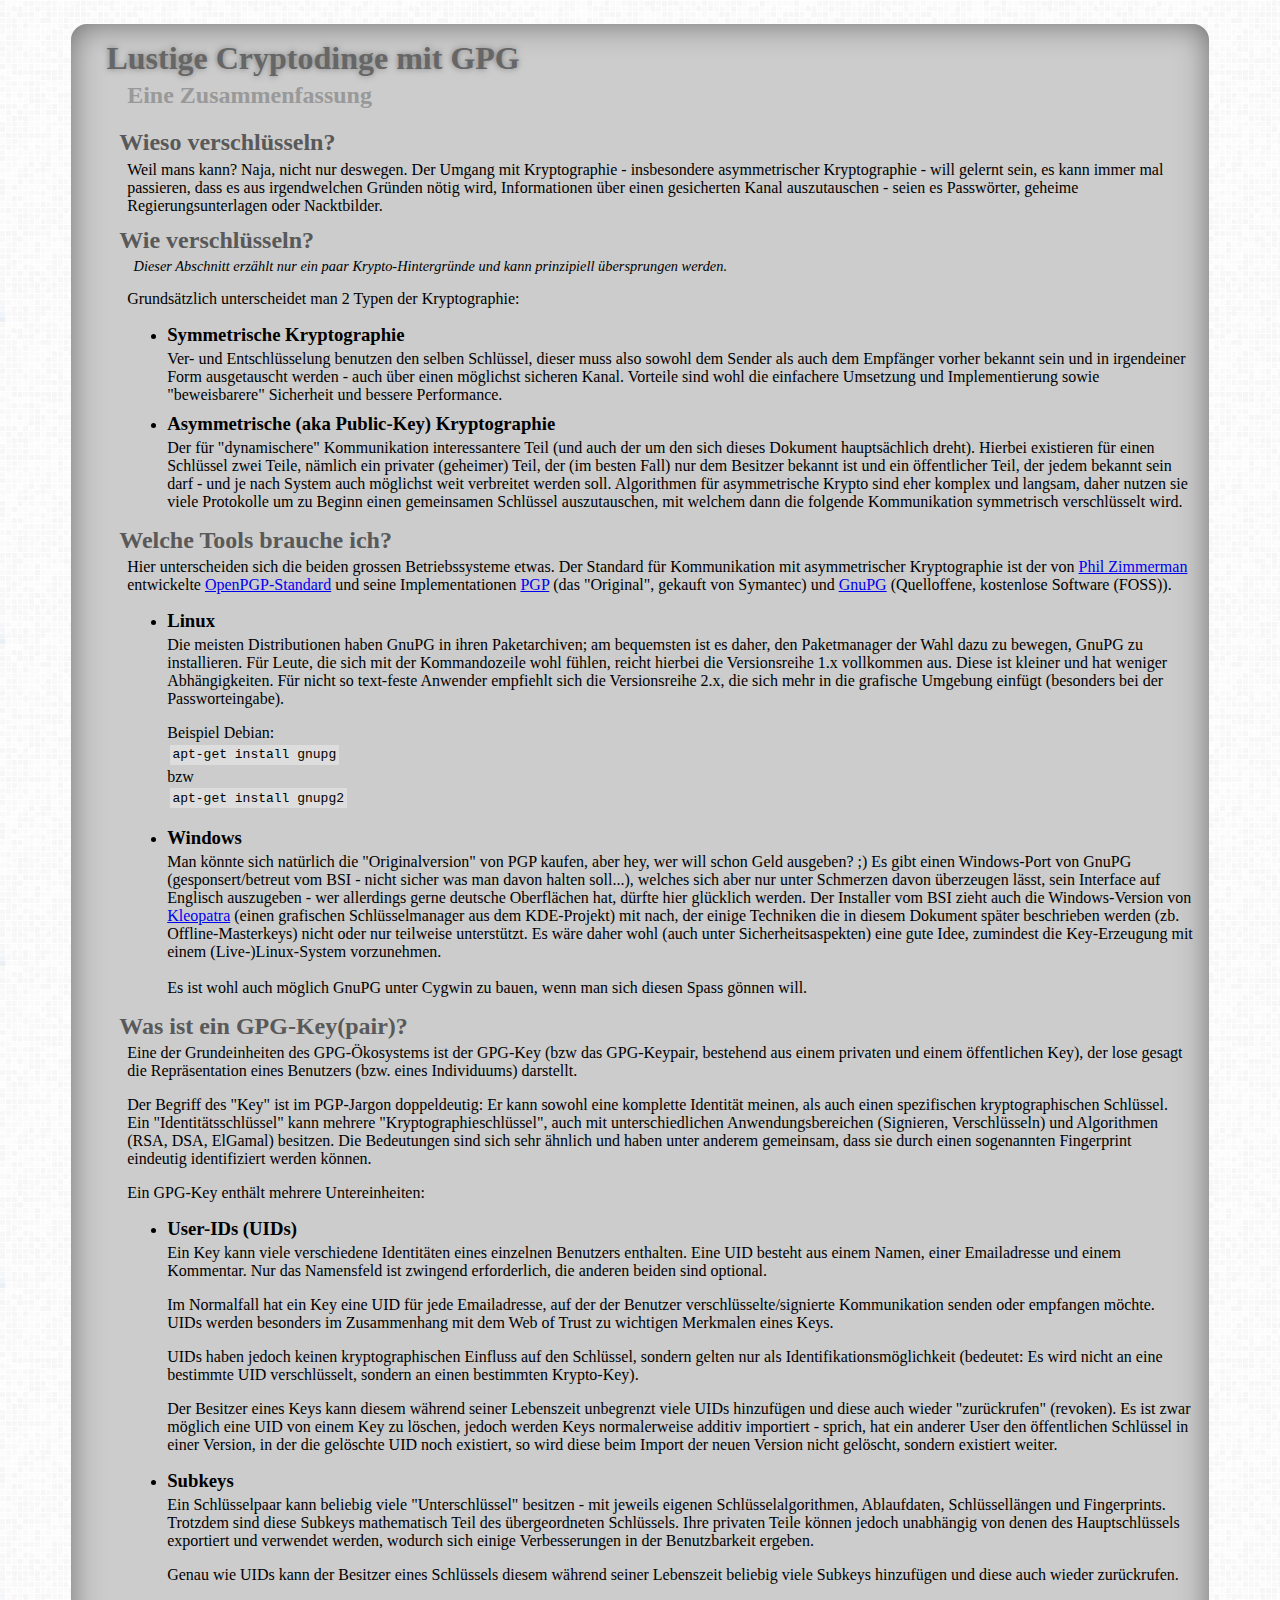
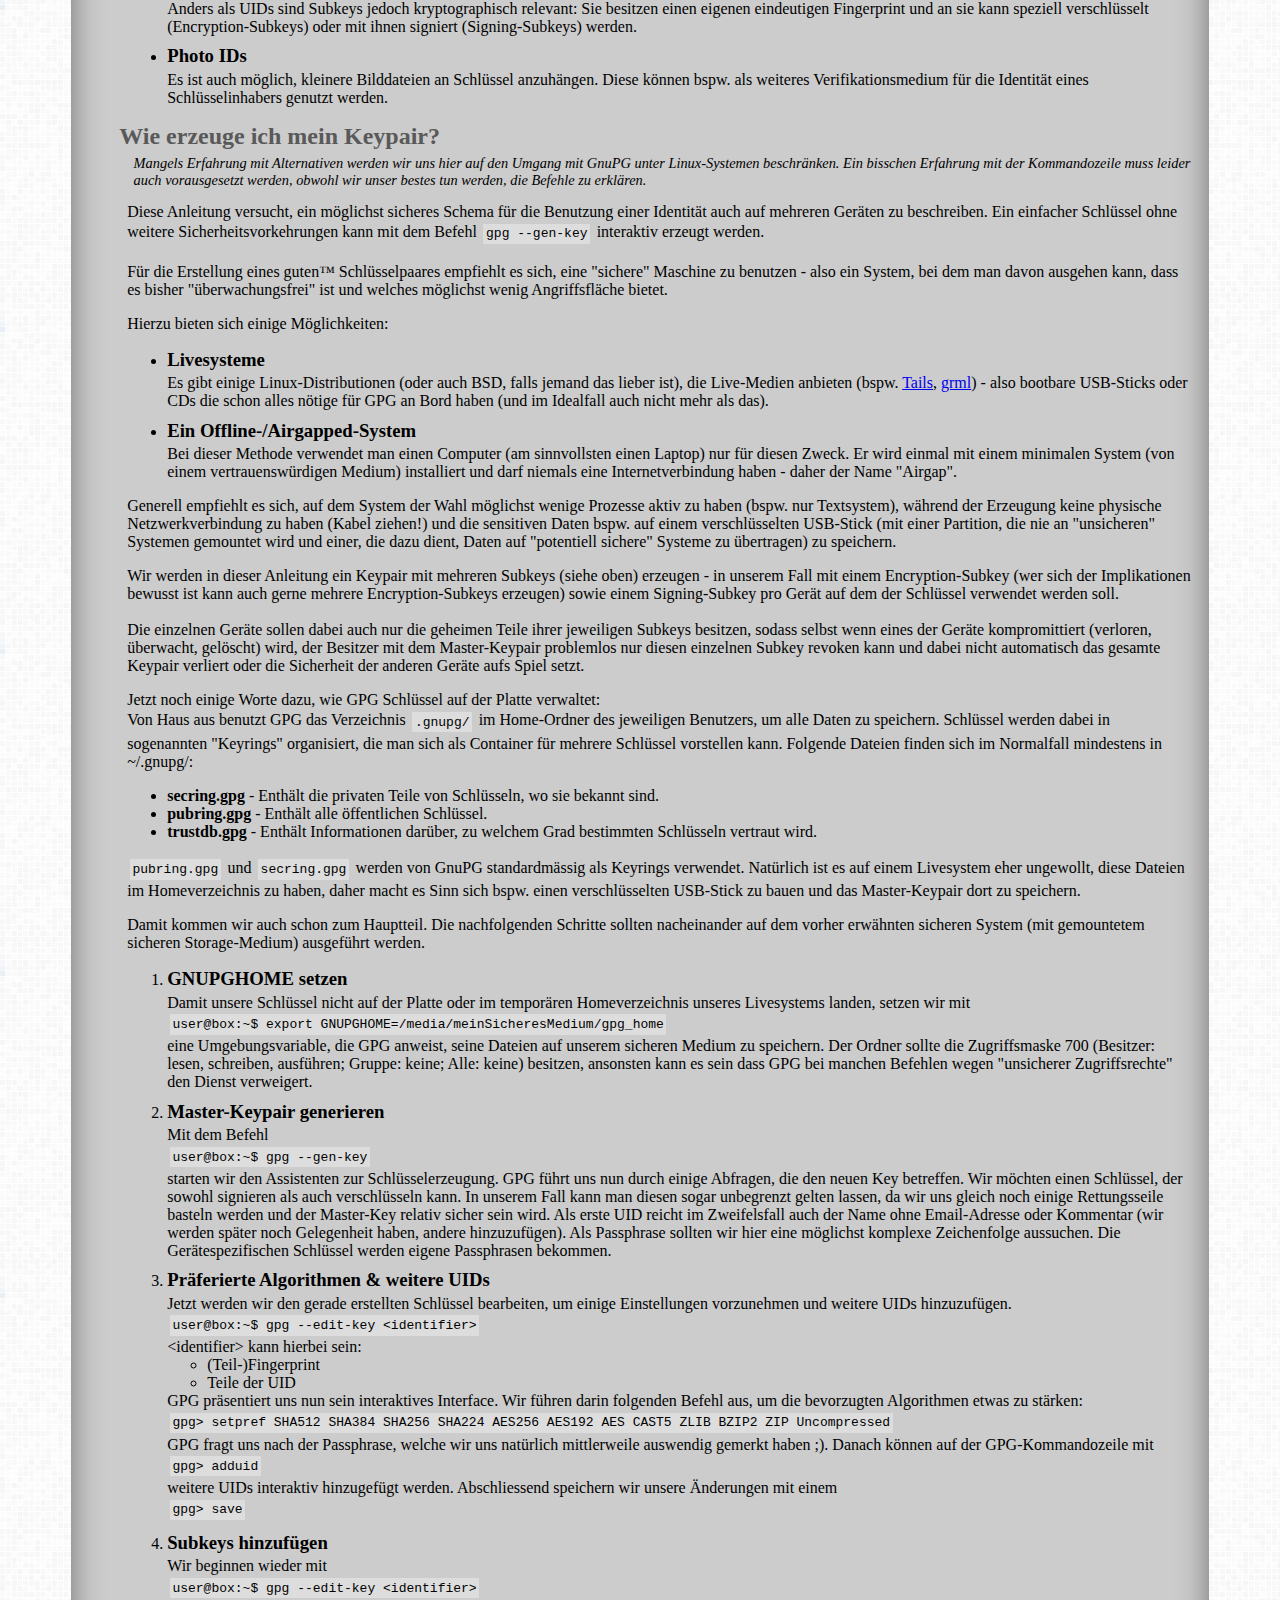
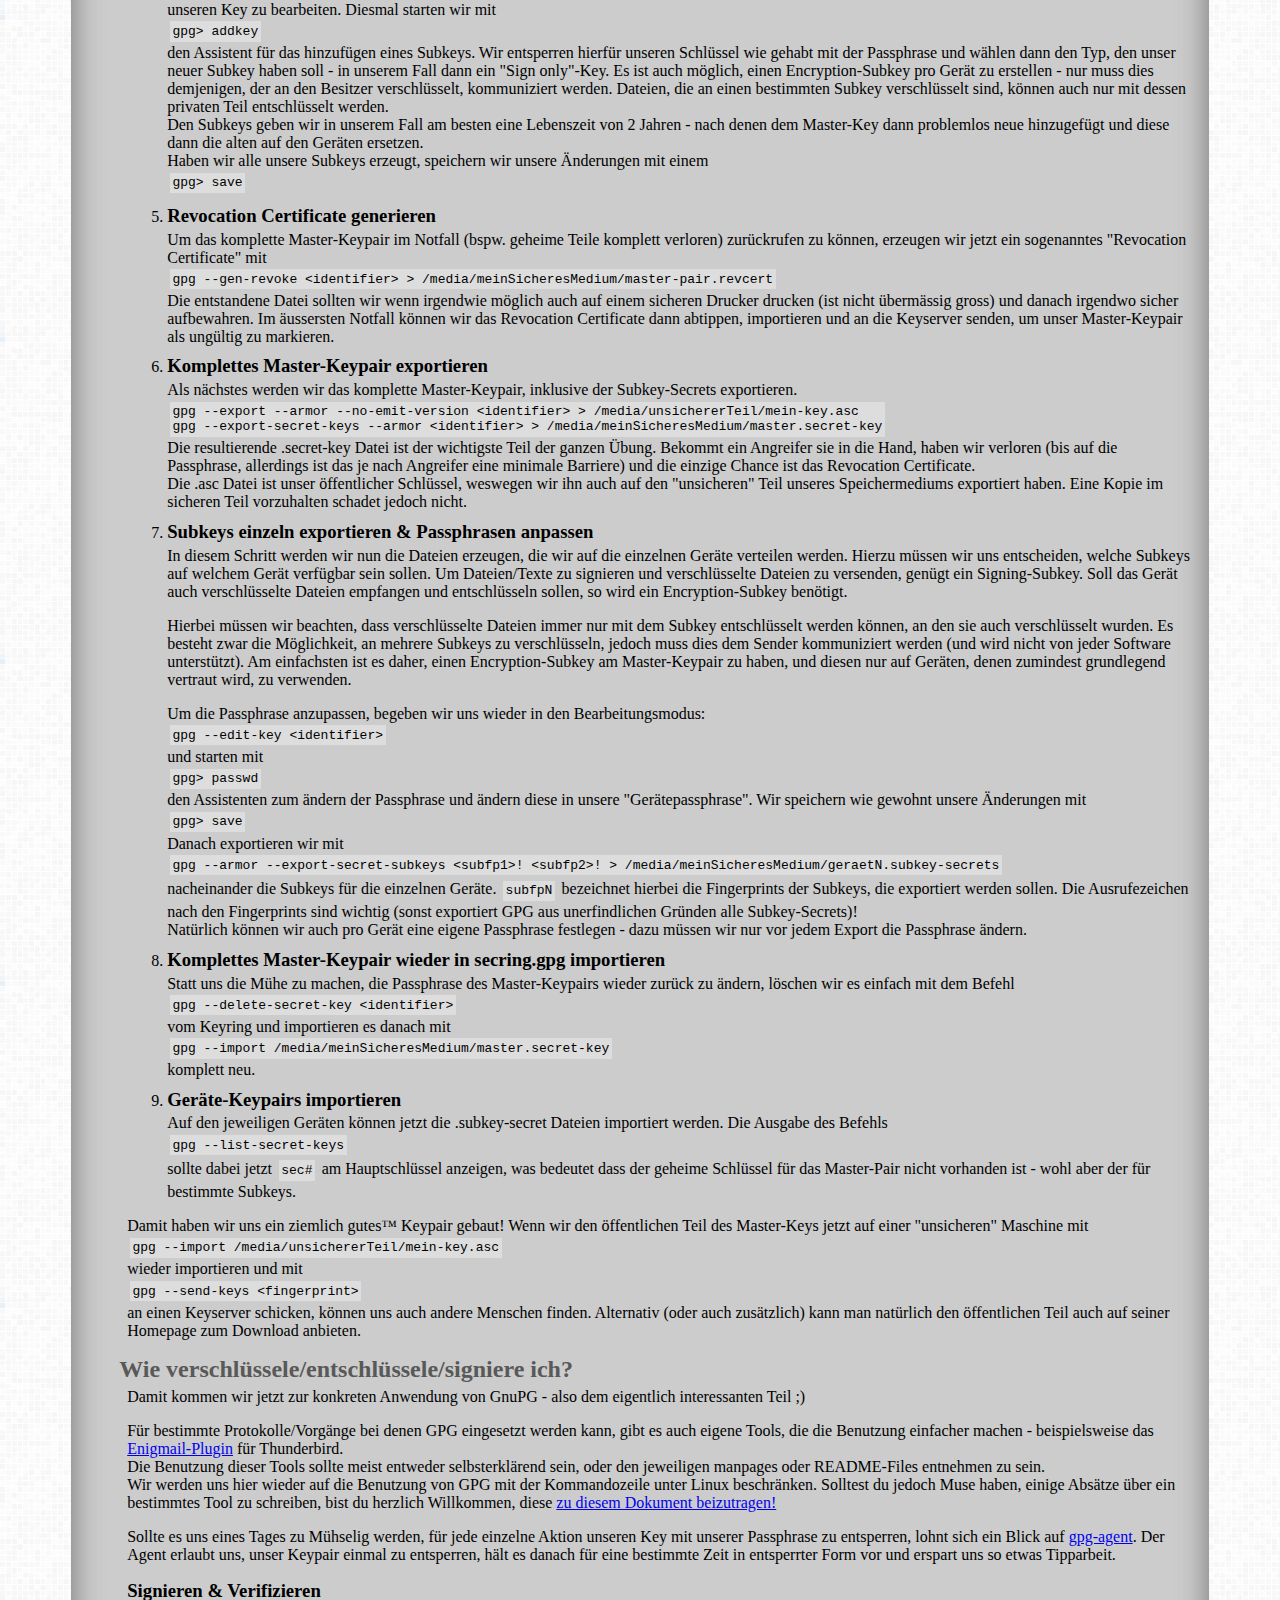
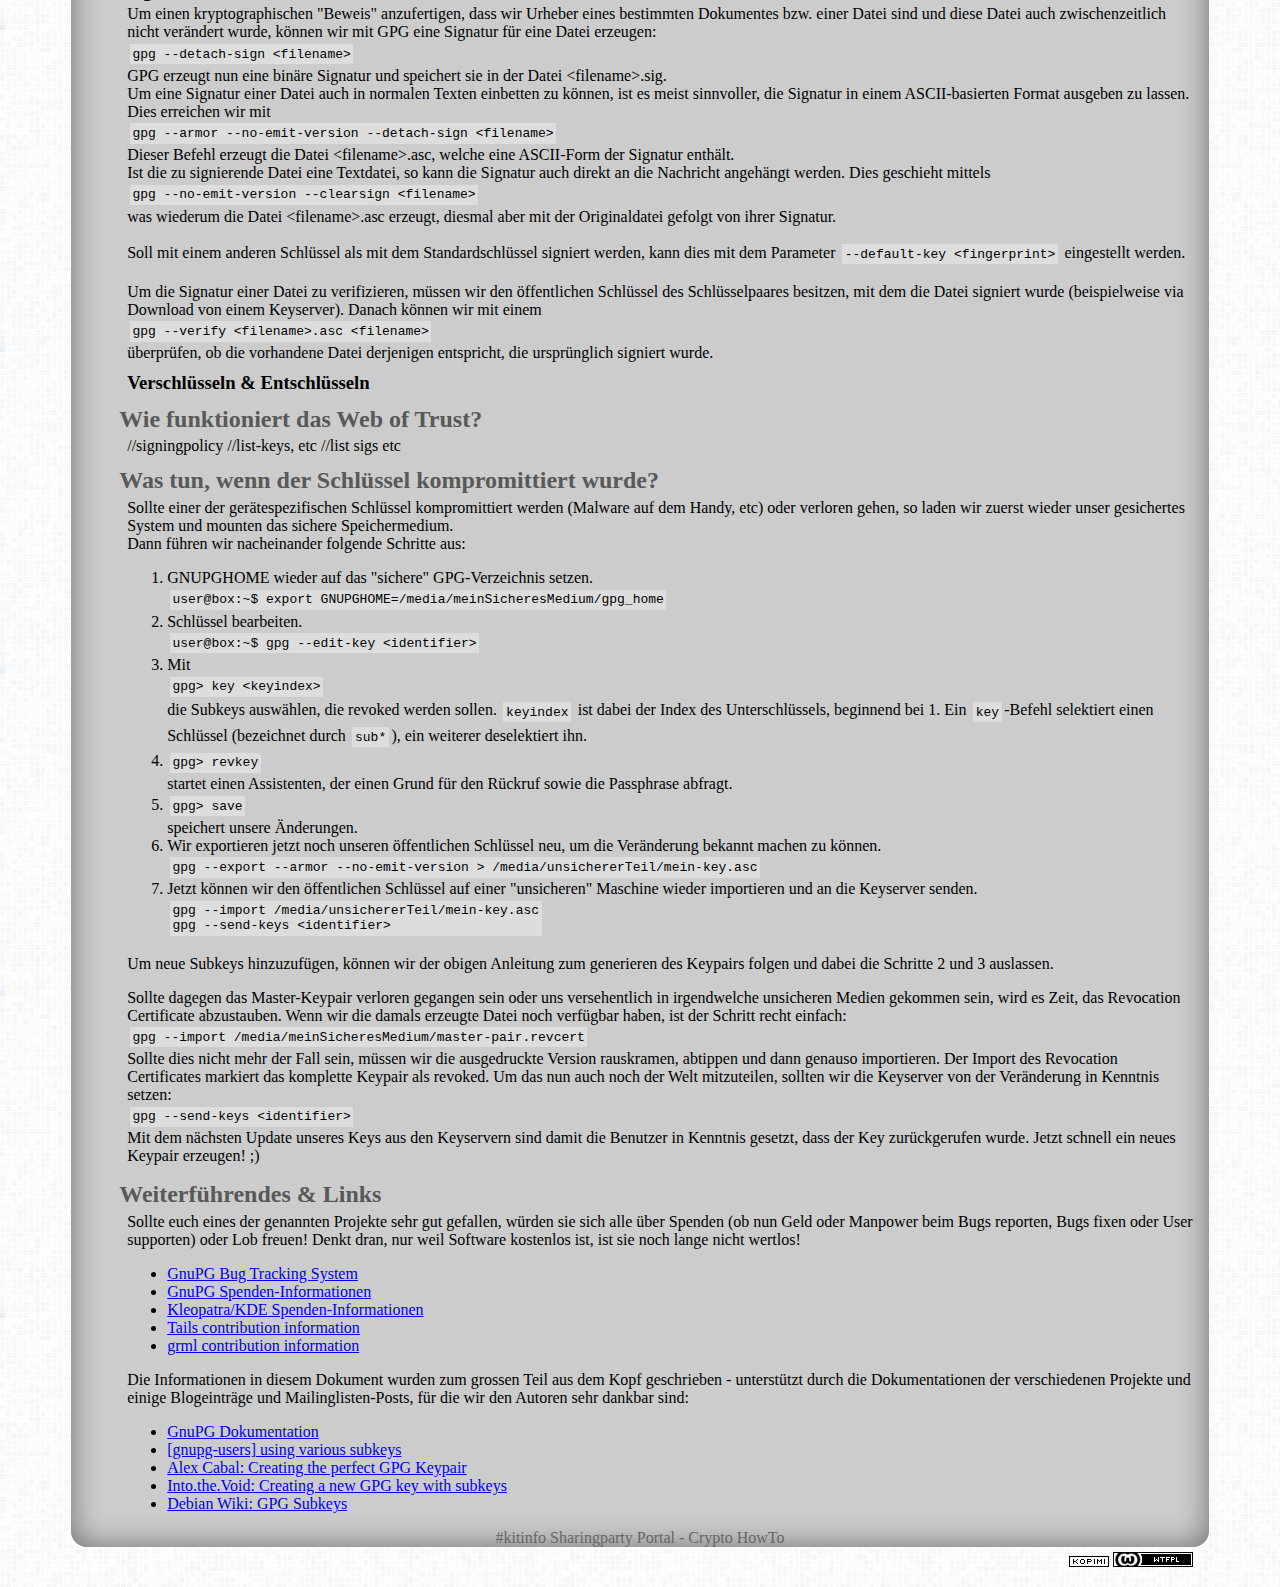
==== howto-crypto/index.htm @ 0d08d26a "signing howto" ====
﻿<!DOCTYPE html PUBLIC "-//W3C//DTD XHTML 1.1//EN" "http://www.w3.org/TR/xhtml11/DTD/xhtml11.dtd">
<!--
This program is free software. It comes without any warranty, to
the extent permitted by applicable law. You can redistribute it
and/or modify it under the terms of the Do What The Fuck You Want
To Public License, Version 2, as published by Sam Hocevar and
reproduced below.

DO WHAT THE FUCK YOU WANT TO PUBLIC LICENSE
Version 2, December 2004

Copyright (C) 2004 Sam Hocevar <sam@hocevar.net>

        Everyone is permitted to copy and distribute verbatim or modified
        copies of this license document, and changing it is allowed as long
        as the name is changed.

DO WHAT THE FUCK YOU WANT TO PUBLIC LICENSE
TERMS AND CONDITIONS FOR COPYING, DISTRIBUTION AND MODIFICATION

        0. You just DO WHAT THE FUCK YOU WANT TO.
-->

<html xmlns="http://www.w3.org/1999/xhtml">
	<head>
		<title>Crypto-HowTo</title>
		<link rel="icon" href="../static/favicon.ico" type="image/x-icon" />
		<link rel="shortcut icon" href="../static/favicon.ico" type="image/x-icon" />
		<link rel="stylesheet" type="text/css" href="../static/piracy.css" />
		<meta name="robots" content="noindex,nofollow" />
		<meta http-equiv="content-type" content="text/html;charset=utf-8" />
		<!-- Background pattern provided by subtlepatterns.com -->
	</head>
	<body>
		<div id="center-wrap">
			<div id="content-wrap">
				<div id="content-title">
					<h1>Lustige Cryptodinge mit GPG</h1>
					<h2>Eine Zusammenfassung</h2>
				</div>
				<div id="content-main">
					<div>
						<h2>Wieso verschl&uuml;sseln?</h2>
						<div class="section-padding">
							Weil mans kann? Naja, nicht nur deswegen.
							Der Umgang mit Kryptographie - insbesondere asymmetrischer
							Kryptographie - will gelernt sein, es kann immer mal passieren,
							dass es aus irgendwelchen Gr&uuml;nden n&ouml;tig wird,
							Informationen &uuml;ber einen gesicherten Kanal auszutauschen -
							seien es Passw&ouml;rter, geheime Regierungsunterlagen oder Nacktbilder.
						</div>
					</div>

					<div>
						<h2>Wie verschl&uuml;sseln?</h2>
						<p class="annotation">Dieser Abschnitt erz&auml;hlt nur ein paar Krypto-Hintergr&uuml;nde und kann prinzipiell &uuml;bersprungen werden.</span>	
						<div class="section-padding">
							Grunds&auml;tzlich unterscheidet man 2 Typen der Kryptographie:
							<ul>
								<li>
									<h3>Symmetrische Kryptographie</h3>
									Ver- und Entschl&uuml;sselung benutzen den selben Schl&uuml;ssel, dieser muss
									also sowohl dem Sender als auch dem Empf&auml;nger vorher bekannt sein und
									in irgendeiner Form ausgetauscht werden - auch &uuml;ber einen m&ouml;glichst
									sicheren Kanal.
									Vorteile sind wohl die einfachere Umsetzung und Implementierung sowie
									&quot;beweisbarere&quot; Sicherheit und bessere Performance.
								</li>
								<li>	
									<h3>Asymmetrische (aka Public-Key) Kryptographie</h3>
									Der f&uuml;r &quot;dynamischere&quot; Kommunikation interessantere Teil (und auch der
									um den sich dieses Dokument haupts&auml;chlich dreht).
									Hierbei existieren f&uuml;r einen Schl&uuml;ssel zwei Teile, n&auml;mlich ein 
									privater (geheimer) Teil, der (im besten Fall) nur dem Besitzer bekannt ist und
									ein &ouml;ffentlicher Teil, der jedem bekannt sein darf - und je nach System
									auch m&ouml;glichst weit verbreitet werden soll.
									Algorithmen f&uuml;r asymmetrische Krypto sind eher komplex und langsam,
									daher nutzen sie viele Protokolle um zu Beginn einen gemeinsamen Schl&uuml;ssel
									auszutauschen, mit welchem dann die folgende Kommunikation symmetrisch verschl&uuml;sselt
									wird.
								</li>
							</ul>
						</div>
					</div>

					<div>
						<h2>Welche Tools brauche ich?</h2>
						<div class="section-padding">
							Hier unterscheiden sich die beiden grossen Betriebssysteme etwas.
							Der Standard f&uuml;r Kommunikation mit asymmetrischer Kryptographie ist der von 
							<a href="http://en.wikipedia.org/wiki/Phil_Zimmermann">Phil Zimmerman</a>
							entwickelte <a href="http://www.ietf.org/rfc/rfc4880.txt">OpenPGP-Standard</a> 
							und seine Implementationen <a href="http://pgp.com/">PGP</a> (das &quot;Original&quot;, 
							gekauft von Symantec) und <a href="https://www.gnupg.org/">GnuPG</a> (Quelloffene, 
							kostenlose Software (FOSS)).

							<ul>
								<li>
									<h3>Linux</h3>
									Die meisten Distributionen haben GnuPG in ihren Paketarchiven;
									am bequemsten ist es daher, den Paketmanager der Wahl dazu
									zu bewegen, GnuPG zu installieren.
									F&uuml;r Leute, die sich mit der Kommandozeile wohl f&uuml;hlen,
									reicht hierbei die Versionsreihe 1.x vollkommen aus. 
									Diese ist kleiner und hat weniger Abh&auml;ngigkeiten.
									F&uuml;r nicht so text-feste Anwender empfiehlt sich die Versionsreihe
									2.x, die sich mehr in die grafische Umgebung einf&uuml;gt (besonders
									bei der Passworteingabe).
	
									<p>
										Beispiel Debian:<br/>
										<code>
											apt-get install gnupg
										</code><br/>
										bzw<br/>
										<code>
											apt-get install gnupg2
										</code>
									</p>
								</li>

								<li>
									<h3>Windows</h3>
									Man k&ouml;nnte sich nat&uuml;rlich die &quot;Originalversion&quot; von
									PGP kaufen, aber hey, wer will schon Geld ausgeben? ;)
									Es gibt einen Windows-Port von GnuPG (gesponsert/betreut vom BSI - nicht sicher
									was man davon halten soll...), welches sich aber nur unter Schmerzen davon 
									&uuml;berzeugen l&auml;sst, sein Interface auf Englisch auszugeben - wer allerdings 
									gerne deutsche Oberfl&auml;chen hat, d&uuml;rfte hier gl&uuml;cklich werden.
									Der Installer vom BSI zieht auch die Windows-Version von
									<a href="http://www.kde.org/applications/utilities/kleopatra/">Kleopatra</a> 
									(einen grafischen Schl&uuml;sselmanager aus dem KDE-Projekt)
									mit nach, der einige Techniken die in diesem Dokument sp&auml;ter beschrieben werden
									(zb. Offline-Masterkeys) nicht oder nur teilweise unterst&uuml;tzt.
									Es w&auml;re daher wohl (auch unter Sicherheitsaspekten) eine gute Idee,
									zumindest die Key-Erzeugung mit einem (Live-)Linux-System vorzunehmen.
									<br/><br/>
									Es ist wohl auch m&ouml;glich GnuPG unter Cygwin zu bauen, wenn man
									sich diesen Spass g&ouml;nnen will.
								</li>
							</ul>
						</div>
					</div>
					
					<div>
						<h2>Was ist ein GPG-Key(pair)?</h2>
						<div class="section-padding">
							Eine der Grundeinheiten des GPG-&Ouml;kosystems ist der GPG-Key (bzw das
							GPG-Keypair, bestehend aus einem privaten und einem &ouml;ffentlichen Key), 
							der lose gesagt die Repr&auml;sentation eines Benutzers (bzw. eines Individuums) 
							darstellt.

							<p>
								Der Begriff des &quot;Key&quot; ist im PGP-Jargon doppeldeutig: Er kann sowohl
								eine komplette Identit&auml;t meinen, als auch einen spezifischen kryptographischen
								Schl&uuml;ssel. Ein &quot;Identit&auml;tsschl&uuml;ssel&quot; kann mehrere
								&quot;Kryptographieschl&uuml;ssel&quot;, auch mit unterschiedlichen Anwendungsbereichen
								(Signieren, Verschl&uuml;sseln) und Algorithmen (RSA, DSA, ElGamal) besitzen.
								Die Bedeutungen sind sich sehr &auml;hnlich und haben unter anderem gemeinsam, 
								dass sie durch einen sogenannten Fingerprint eindeutig identifiziert werden k&ouml;nnen.
							</p>

							Ein GPG-Key enth&auml;lt mehrere Untereinheiten:

							<ul>
								<li>
									<h3>User-IDs (UIDs)</h3>
									Ein Key kann viele verschiedene Identit&auml;ten eines einzelnen Benutzers
									enthalten. Eine UID besteht aus einem Namen, einer Emailadresse und einem Kommentar.
									Nur das Namensfeld ist zwingend erforderlich, die anderen beiden sind optional.

									<p>
										Im Normalfall hat ein Key eine UID f&uuml;r jede Emailadresse, auf der der Benutzer
										verschl&uuml;sselte/signierte Kommunikation senden oder empfangen m&ouml;chte.
										UIDs werden besonders im Zusammenhang mit dem Web of Trust zu wichtigen Merkmalen
										eines Keys.
									</p>
								
									<p>
										UIDs haben jedoch keinen kryptographischen Einfluss auf den Schl&uuml;ssel,
										sondern gelten nur als Identifikationsm&ouml;glichkeit (bedeutet: Es wird nicht
										an eine bestimmte UID verschl&uuml;sselt, sondern an einen bestimmten Krypto-Key).
									</p>

									<p>
										Der Besitzer eines Keys kann diesem w&auml;hrend seiner Lebenszeit unbegrenzt
										viele UIDs hinzuf&uuml;gen und diese auch wieder &quot;zur&uuml;ckrufen&quot; (revoken).
										Es ist zwar m&ouml;glich eine UID von einem Key zu l&ouml;schen, jedoch
										werden Keys normalerweise additiv importiert - sprich, hat ein anderer User
										den &ouml;ffentlichen Schl&uuml;ssel in einer Version, in der die gel&ouml;schte UID
										noch existiert, so wird diese beim Import der neuen Version nicht gel&ouml;scht,
										sondern existiert weiter.
									</p>
								</li>

								<li>
									<h3>Subkeys</h3>
									Ein Schl&uuml;sselpaar kann beliebig viele &quot;Unterschl&uuml;ssel&quot; besitzen - 
									mit jeweils eigenen Schl&uuml;sselalgorithmen, Ablaufdaten, Schl&uuml;ssell&auml;ngen
									und Fingerprints.
									Trotzdem sind diese Subkeys mathematisch Teil des &uuml;bergeordneten Schl&uuml;ssels.
									Ihre privaten Teile k&ouml;nnen jedoch unabh&auml;ngig von denen des Hauptschl&uuml;ssels 
									exportiert und verwendet werden, wodurch sich einige Verbesserungen in der Benutzbarkeit 
									ergeben.
									<p>
										Genau wie UIDs kann der Besitzer eines Schl&uuml;ssels diesem w&auml;hrend seiner Lebenszeit
										beliebig viele Subkeys hinzuf&uuml;gen und diese auch wieder zur&uuml;ckrufen.
									</p>

									Anders als UIDs sind Subkeys jedoch kryptographisch relevant:
									Sie besitzen einen eigenen eindeutigen Fingerprint und an sie kann speziell verschl&uuml;sselt
									(Encryption-Subkeys) oder mit ihnen signiert (Signing-Subkeys) werden.
								</li>
								<li>
									<h3>Photo IDs</h3>
									Es ist auch m&ouml;glich, kleinere Bilddateien an Schl&uuml;ssel anzuh&auml;ngen.
									Diese k&ouml;nnen bspw. als weiteres Verifikationsmedium f&uuml;r die Identit&auml;t eines 
									Schl&uuml;sselinhabers genutzt werden.
								</li>
							</ul>
						</div>
					</div>

					<div>
						<h2>Wie erzeuge ich mein Keypair?</h2>
						<p class="annotation">
							Mangels Erfahrung mit Alternativen werden wir uns hier auf den Umgang mit GnuPG 
							unter Linux-Systemen beschr&auml;nken. Ein bisschen Erfahrung mit der Kommandozeile 
							muss leider auch vorausgesetzt werden, obwohl wir unser bestes tun werden, die 
							Befehle zu erkl&auml;ren.
						</p>
						<div class="section-padding">
							Diese Anleitung versucht, ein m&ouml;glichst sicheres Schema
							f&uuml;r die Benutzung einer Identit&auml;t auch auf mehreren
							Ger&auml;ten zu beschreiben. Ein einfacher Schl&uuml;ssel ohne weitere
							Sicherheitsvorkehrungen kann mit dem Befehl
							<code>
								gpg --gen-key
							</code>
							interaktiv erzeugt werden.
							
							<p>
								F&uuml;r die Erstellung eines guten&trade; Schl&uuml;sselpaares empfiehlt es
								sich, eine &quot;sichere&quot; Maschine zu benutzen - also ein System,
								bei dem man davon ausgehen kann, dass es bisher &quot;&uuml;berwachungsfrei&quot; 
								ist und welches m&ouml;glichst wenig Angriffsfl&auml;che bietet.
							</p>

							<p>
								Hierzu bieten sich einige M&ouml;glichkeiten:
								<ul>
									<li>
										<h3>Livesysteme</h3>
										Es gibt einige Linux-Distributionen (oder auch BSD, falls jemand das lieber ist),
										die Live-Medien anbieten (bspw. <a href="https://tails.boum.org/">Tails</a>, 
										<a href="http://grml.org/">grml</a>) - also bootbare USB-Sticks oder CDs
										die schon alles n&ouml;tige f&uuml;r GPG an Bord haben (und im Idealfall
										auch nicht mehr als das).
									</li>
									<li>
										<h3>Ein Offline-/Airgapped-System</h3>
										Bei dieser Methode verwendet man einen Computer (am sinnvollsten einen Laptop)
										nur f&uuml;r diesen Zweck. Er wird einmal mit einem minimalen System (von einem
										vertrauensw&uuml;rdigen Medium) installiert und darf niemals eine Internetverbindung
										haben - daher der Name &quot;Airgap&quot;.
									</li>
								</ul>
								Generell empfiehlt es sich, auf dem System der Wahl m&ouml;glichst
								wenige Prozesse aktiv zu haben (bspw. nur Textsystem), w&auml;hrend der Erzeugung keine
								physische Netzwerkverbindung zu haben (Kabel ziehen!) und die
								sensitiven Daten bspw. auf einem verschl&uuml;sselten USB-Stick (mit einer Partition, die nie
								an &quot;unsicheren&quot; Systemen gemountet wird und einer, die dazu dient, Daten auf
								&quot;potentiell sichere&quot; Systeme zu &uuml;bertragen) zu speichern.
							</p>
							<p>
								Wir werden in dieser Anleitung ein Keypair mit mehreren
								Subkeys (siehe oben) erzeugen - in unserem Fall mit einem
								Encryption-Subkey (wer sich der Implikationen bewusst ist
								kann auch gerne mehrere Encryption-Subkeys erzeugen) sowie
								einem Signing-Subkey pro Ger&auml;t auf dem der Schl&uuml;ssel
								verwendet werden soll.
								<br/><br/>

								Die einzelnen Ger&auml;te sollen dabei auch nur die geheimen
								Teile ihrer jeweiligen Subkeys besitzen, sodass selbst
								wenn eines der Ger&auml;te kompromittiert (verloren, &uuml;berwacht,
								gel&ouml;scht) wird, der Besitzer mit dem Master-Keypair problemlos 
								nur diesen einzelnen Subkey revoken kann und dabei nicht automatisch
								das gesamte Keypair verliert oder die Sicherheit der anderen
								Ger&auml;te aufs Spiel setzt.
							</p>

							<p>
								Jetzt noch einige Worte dazu, wie GPG Schl&uuml;ssel auf
								der Platte verwaltet:<br/>
								Von Haus aus benutzt GPG das Verzeichnis <code>.gnupg/</code> 
								im Home-Ordner des jeweiligen Benutzers, um alle Daten zu
								speichern. Schl&uuml;ssel werden dabei in sogenannten
								&quot;Keyrings&quot; organisiert, die man sich als Container
								f&uuml;r mehrere Schl&uuml;ssel vorstellen kann.
							       	Folgende Dateien finden sich im Normalfall
								mindestens in ~/.gnupg/:
								<ul>
									<li>
										<strong>secring.gpg</strong> - 
										Enth&auml;lt die privaten Teile von Schl&uuml;sseln, 
										wo sie bekannt sind.
									</li>
									<li>
										<strong>pubring.gpg</strong> - 
										Enth&auml;lt alle &ouml;ffentlichen Schl&uuml;ssel.
									</li>
									<li>
										<strong>trustdb.gpg</strong> - 
										Enth&auml;lt Informationen dar&uuml;ber, zu welchem
										Grad bestimmten Schl&uuml;sseln vertraut wird.
									</li>
								</ul>

								<code>pubring.gpg</code> und <code>secring.gpg</code> werden
								von GnuPG standardm&auml;ssig als Keyrings verwendet.
								Nat&uuml;rlich ist es auf einem Livesystem eher ungewollt,
								diese Dateien im Homeverzeichnis zu haben, daher macht es Sinn
								sich bspw. einen verschl&uuml;sselten USB-Stick zu bauen und
								das Master-Keypair dort zu speichern.
							</p>
							<p>
								Damit kommen wir auch schon zum Hauptteil. Die nachfolgenden
								Schritte sollten nacheinander auf dem vorher erw&auml;hnten
								sicheren System (mit gemountetem sicheren Storage-Medium) ausgef&uuml;hrt 
								werden.
								<ol>
									<li>
										<h3>GNUPGHOME setzen</h3>
										Damit unsere Schl&uuml;ssel nicht auf der Platte oder im
										tempor&auml;ren Homeverzeichnis unseres Livesystems landen,
										setzen wir mit <br/>
										<code>user@box:~$ export GNUPGHOME=/media/meinSicheresMedium/gpg_home</code>	
										<br/>
										eine Umgebungsvariable, die GPG anweist, seine Dateien auf unserem sicheren 
										Medium zu speichern. Der Ordner sollte die Zugriffsmaske 700
										(Besitzer: lesen, schreiben, ausf&uuml;hren; Gruppe: keine; Alle: keine)
										besitzen, ansonsten kann es sein dass GPG bei manchen Befehlen wegen
										&quot;unsicherer Zugriffsrechte&quot; den Dienst verweigert.
									</li>
									<li>
										<h3>Master-Keypair generieren</h3>
										Mit dem Befehl<br/>
										<code>user@box:~$ gpg --gen-key</code>	
										<br/>
										starten wir den Assistenten zur Schl&uuml;sselerzeugung.
										GPG f&uuml;hrt uns nun durch einige Abfragen, die
										den neuen Key betreffen.
										Wir m&ouml;chten einen Schl&uuml;ssel, der sowohl
										signieren als auch verschl&uuml;sseln kann.
										In unserem Fall kann man diesen sogar unbegrenzt
										gelten lassen, da wir uns gleich noch einige
										Rettungsseile basteln werden und der Master-Key relativ
										sicher sein wird.
										Als erste UID reicht im Zweifelsfall auch der Name
										ohne Email-Adresse oder Kommentar (wir werden sp&auml;ter
										noch Gelegenheit haben, andere hinzuzuf&uuml;gen).
										Als Passphrase sollten wir hier eine m&ouml;glichst
										komplexe Zeichenfolge aussuchen. Die Ger&auml;tespezifischen
										Schl&uuml;ssel werden eigene Passphrasen bekommen.
									</li>
									<li>
										<h3>Pr&auml;ferierte Algorithmen &amp; weitere UIDs</h3>
										Jetzt werden wir den gerade erstellten Schl&uuml;ssel bearbeiten,
										um einige Einstellungen vorzunehmen und weitere UIDs
										hinzuzuf&uuml;gen.<br/>
										<code>user@box:~$ gpg --edit-key &lt;identifier&gt;</code><br/>
										&lt;identifier&gt; kann hierbei sein:
										<ul>
											<li>(Teil-)Fingerprint</li>
											<li>Teile der UID</li>
										</ul>
										GPG pr&auml;sentiert uns nun sein interaktives Interface.
										Wir f&uuml;hren darin folgenden Befehl aus, um die bevorzugten
										Algorithmen etwas zu st&auml;rken:<br/>
										<code>gpg&gt; setpref SHA512 SHA384 SHA256 SHA224 AES256 AES192 AES CAST5 ZLIB BZIP2 ZIP Uncompressed</code>
										<br/>
										GPG fragt uns nach der Passphrase, welche wir uns nat&uuml;rlich
										mittlerweile auswendig gemerkt haben ;).

										Danach k&ouml;nnen auf der GPG-Kommandozeile mit<br/>
										<code>gpg&gt; adduid</code><br/>
										weitere UIDs interaktiv hinzugef&uuml;gt werden.
										Abschliessend speichern wir unsere &Auml;nderungen mit einem<br/>
										<code>gpg&gt; save</code>

									</li>
									<li>
										<h3>Subkeys hinzuf&uuml;gen</h3>
										Wir beginnen wieder mit<br/>
										<code>user@box:~$ gpg --edit-key &lt;identifier&gt;</code><br/>
										unseren Key zu bearbeiten. Diesmal starten wir mit<br/>
										<code>gpg&gt; addkey</code><br/>
										den Assistent f&uuml;r das hinzuf&uuml;gen eines Subkeys. Wir entsperren
										hierf&uuml;r unseren Schl&uuml;ssel wie gehabt mit der Passphrase und
										w&auml;hlen dann den Typ, den unser neuer Subkey haben soll - in
										unserem Fall dann ein &quot;Sign only&quot;-Key. Es ist auch m&ouml;glich,
										einen Encryption-Subkey pro Ger&auml;t zu erstellen - nur muss dies demjenigen,
										der an den Besitzer verschl&uuml;sselt, kommuniziert werden. Dateien, die an
										einen bestimmten Subkey verschl&uuml;sselt sind, k&ouml;nnen auch nur mit
										dessen privaten Teil entschl&uuml;sselt werden.<br/>
										Den Subkeys geben wir in unserem Fall am besten eine Lebenszeit von
										2 Jahren - nach denen dem Master-Key dann problemlos neue hinzugef&uuml;gt und
										diese dann die alten auf den Ger&auml;ten ersetzen.<br/>
										Haben wir alle unsere Subkeys erzeugt, speichern wir unsere &Auml;nderungen
										mit einem<br/>
										<code>gpg&gt; save</code>
									</li>
									<li>
										<h3>Revocation Certificate generieren</h3>
										Um das komplette Master-Keypair im Notfall (bspw. geheime Teile komplett verloren) 
										zur&uuml;ckrufen zu k&ouml;nnen, erzeugen wir jetzt ein sogenanntes 
										&quot;Revocation Certificate&quot; mit<br/>
										<code>gpg --gen-revoke &lt;identifier&gt; &gt; /media/meinSicheresMedium/master-pair.revcert</code><br/>
										Die entstandene Datei sollten wir wenn irgendwie m&ouml;glich auch auf einem
										sicheren Drucker drucken (ist nicht &uuml;berm&auml;ssig gross) und danach irgendwo
										sicher aufbewahren. Im &auml;ussersten Notfall k&ouml;nnen wir das Revocation
										Certificate dann abtippen, importieren und an die Keyserver senden, um unser
										Master-Keypair als ung&uuml;ltig zu markieren.
									</li>
									<li>
										<h3>Komplettes Master-Keypair exportieren</h3>
										Als n&auml;chstes werden wir das komplette Master-Keypair, inklusive
										der Subkey-Secrets exportieren.<br/>
										<code>
											gpg --export --armor --no-emit-version &lt;identifier&gt; &gt; /media/unsichererTeil/mein-key.asc<br/>
											gpg --export-secret-keys --armor &lt;identifier&gt; &gt; /media/meinSicheresMedium/master.secret-key
										</code>
										<br/>
										Die resultierende .secret-key Datei ist der wichtigste Teil der ganzen &Uuml;bung.
										Bekommt ein Angreifer sie in die Hand, haben wir verloren (bis auf die Passphrase,
										allerdings ist das je nach Angreifer eine minimale Barriere) und die einzige
										Chance ist das Revocation Certificate.<br/>
										Die .asc Datei ist unser &ouml;ffentlicher Schl&uuml;ssel, weswegen wir ihn auch
										auf den &quot;unsicheren&quot; Teil unseres Speichermediums exportiert haben.
										Eine Kopie im sicheren Teil vorzuhalten schadet jedoch nicht.
									</li>
									<li>
										<h3>Subkeys einzeln exportieren &amp; Passphrasen anpassen</h3>
										In diesem Schritt werden wir nun die Dateien erzeugen, die wir auf die einzelnen
										Ger&auml;te verteilen werden. Hierzu m&uuml;ssen wir uns entscheiden,
										welche Subkeys auf welchem Ger&auml;t verf&uuml;gbar sein sollen.
										Um Dateien/Texte zu signieren und verschl&uuml;sselte Dateien zu versenden,
										gen&uuml;gt ein Signing-Subkey.
										Soll das Ger&auml;t auch verschl&uuml;sselte Dateien empfangen und entschl&uuml;sseln
										sollen, so wird ein Encryption-Subkey ben&ouml;tigt. 
										<p>
											Hierbei m&uuml;ssen wir beachten, dass verschl&uuml;sselte Dateien immer nur 
											mit dem Subkey entschl&uuml;sselt werden k&ouml;nnen, an den sie auch 
											verschl&uuml;sselt wurden.
											Es besteht zwar die M&ouml;glichkeit, an mehrere Subkeys zu verschl&uuml;sseln,
											jedoch muss dies dem Sender kommuniziert werden (und wird nicht von jeder 
											Software unterst&uuml;tzt). Am einfachsten ist es daher, einen 
											Encryption-Subkey am Master-Keypair zu haben, und diesen nur auf Ger&auml;ten, 
											denen zumindest grundlegend vertraut wird, zu verwenden.
										</p>
										Um die Passphrase anzupassen, begeben wir uns wieder in den Bearbeitungsmodus:<br/>
										<code>gpg --edit-key &lt;identifier&gt;</code><br/>
										und starten mit<br/>
										<code>gpg&gt; passwd</code><br/>
										den Assistenten zum &auml;ndern der Passphrase und &auml;ndern diese in
										unsere &quot;Ger&auml;tepassphrase&quot;. 
										
										Wir speichern wie gewohnt unsere &Auml;nderungen mit<br/>
										<code>gpg&gt; save</code><br/>

										Danach exportieren wir mit<br/>
										<code>gpg --armor --export-secret-subkeys &lt;subfp1&gt;! &lt;subfp2&gt;! &gt /media/meinSicheresMedium/geraetN.subkey-secrets</code><br/>
										nacheinander die Subkeys f&uuml;r die einzelnen Ger&auml;te.
										<code>subfpN</code> bezeichnet hierbei die Fingerprints der Subkeys, die exportiert
										werden sollen. Die Ausrufezeichen nach den Fingerprints sind wichtig (sonst exportiert
										GPG aus unerfindlichen Gr&uuml;nden alle Subkey-Secrets)!<br/>
										Nat&uuml;rlich k&ouml;nnen wir auch pro Ger&auml;t eine eigene Passphrase festlegen - 
										dazu m&uuml;ssen wir nur vor jedem Export die Passphrase &auml;ndern.
									</li>
									<li>
										<h3>Komplettes Master-Keypair wieder in secring.gpg importieren</h3>
										Statt uns die M&uuml;he zu machen, die Passphrase des Master-Keypairs wieder
										zur&uuml;ck zu &auml;ndern, l&ouml;schen wir es einfach mit dem Befehl<br/>
										<code>gpg --delete-secret-key &lt;identifier&gt;</code><br/>
										vom Keyring und importieren es danach mit<br/>
										<code>gpg --import /media/meinSicheresMedium/master.secret-key</code><br/>
										komplett neu.
									</li>
									<li>
										<h3>Ger&auml;te-Keypairs importieren</h3>
										Auf den jeweiligen Ger&auml;ten k&ouml;nnen jetzt die .subkey-secret Dateien
										importiert werden.
										Die Ausgabe des Befehls<br/>
										<code>gpg --list-secret-keys</code><br/>
										sollte dabei jetzt <code>sec#</code> am Hauptschl&uuml;ssel anzeigen,
										was bedeutet dass der geheime Schl&uuml;ssel f&uuml;r das Master-Pair
										nicht vorhanden ist - wohl aber der f&uuml;r bestimmte Subkeys.
									</li>
								</ol>
								
								Damit haben wir uns ein ziemlich gutes&trade; Keypair gebaut!
								Wenn wir den &ouml;ffentlichen Teil des Master-Keys jetzt auf einer
								&quot;unsicheren&quot; Maschine mit <br/>
								<code>gpg --import /media/unsichererTeil/mein-key.asc</code> <br/>
								wieder importieren und mit<br/>
								<code>gpg --send-keys &lt;fingerprint&gt;</code><br/>
								an einen Keyserver schicken, k&ouml;nnen uns auch andere Menschen
								finden. Alternativ (oder auch zus&auml;tzlich) kann man nat&uuml;rlich 
								den &ouml;ffentlichen Teil auch auf seiner Homepage zum Download anbieten.
							</p>
						</div>
					</div>

					<div>
						<h2>Wie verschl&uuml;ssele/entschl&uuml;ssele/signiere ich?</h2>
						<div class="section-padding">
							Damit kommen wir jetzt zur konkreten Anwendung von GnuPG - also dem
							eigentlich interessanten Teil ;)

							<p>
								F&uuml;r bestimmte Protokolle/Vorg&auml;nge bei denen GPG eingesetzt werden
								kann, gibt es auch eigene Tools, die die Benutzung einfacher machen - 
								beispielsweise das <a href="https://www.enigmail.net/">Enigmail-Plugin</a> f&uuml;r 
								Thunderbird.<br/>

								Die Benutzung dieser Tools sollte meist entweder selbsterkl&auml;rend sein,
								oder den jeweiligen manpages oder README-Files entnehmen zu sein.<br/>
								Wir werden uns hier wieder auf die Benutzung von GPG mit der Kommandozeile
								unter Linux beschr&auml;nken. Solltest du jedoch Muse haben, einige Abs&auml;tze
								&uuml;ber ein bestimmtes Tool zu schreiben, bist du herzlich Willkommen, diese
								<a href="https://github.com/kitinfo/party-portal/">zu diesem Dokument beizutragen!</a>
							</p>

							<p>
								Sollte es uns eines Tages zu M&uuml;hselig werden, f&uuml;r jede einzelne Aktion
								unseren Key mit unserer Passphrase zu entsperren, lohnt sich ein Blick auf
								<a href="https://www.gnupg.org/documentation/manuals/gnupg/Invoking-GPG_002dAGENT.html">gpg-agent</a>. 
								Der Agent erlaubt uns, unser Keypair einmal zu entsperren, h&auml;lt es danach
								f&uuml;r eine bestimmte Zeit in entsperrter Form vor und erspart uns so etwas Tipparbeit.
							</p>

							<h3>Signieren &amp; Verifizieren</h3>	
							Um einen kryptographischen &quot;Beweis&quot; anzufertigen, dass wir Urheber eines bestimmten Dokumentes 
							bzw. einer Datei sind und diese Datei auch zwischenzeitlich nicht ver&auml;ndert wurde, k&ouml;nnen 
							wir mit GPG eine Signatur f&uuml;r eine Datei erzeugen:<br/>
							<code>gpg --detach-sign &lt;filename&gt;</code><br/>
							GPG erzeugt nun eine bin&auml;re Signatur und speichert sie in der Datei &lt;filename&gt;.sig.<br/>
							Um eine Signatur einer Datei auch in normalen Texten einbetten zu k&ouml;nnen, ist es meist sinnvoller,
							die Signatur in einem ASCII-basierten Format ausgeben zu lassen. Dies erreichen wir mit<br/>
							<code>gpg --armor --no-emit-version --detach-sign &lt;filename&gt;</code><br/>
							Dieser Befehl erzeugt die Datei &lt;filename&gt;.asc, welche eine ASCII-Form der Signatur enth&auml;lt.<br/>
							Ist die zu signierende Datei eine Textdatei, so kann die Signatur auch direkt an die Nachricht angeh&auml;ngt
							werden. Dies geschieht mittels<br/>
							<code>gpg --no-emit-version --clearsign &lt;filename&gt;</code><br/>
							was wiederum die Datei &lt;filename&gt;.asc erzeugt, diesmal aber mit der Originaldatei gefolgt von
							ihrer Signatur.

							<p>
								Soll mit einem anderen Schl&uuml;ssel als mit dem Standardschl&uuml;ssel signiert werden,
								kann dies mit dem Parameter <code>--default-key &lt;fingerprint&gt;</code> eingestellt werden.
							</p>

							Um die Signatur einer Datei zu verifizieren, m&uuml;ssen wir den &ouml;ffentlichen Schl&uuml;ssel des
							Schl&uuml;sselpaares besitzen, mit dem die Datei signiert wurde (beispielweise via Download von einem
							Keyserver). Danach k&ouml;nnen wir mit einem<br/>
							<code>gpg --verify &lt;filename&gt;.asc &lt;filename&gt;</code><br/>
							&uuml;berpr&uuml;fen, ob die vorhandene Datei derjenigen entspricht, die urspr&uuml;nglich signiert wurde.

							<h3>Verschl&uuml;sseln &amp; Entschl&uuml;sseln</h3>

						</div>
					</div>

					<div>
						<h2>Wie funktioniert das Web of Trust?</h2>
						<div class="section-padding">
							//signingpolicy
							//list-keys, etc
							//list sigs etc
						</div>
					</div>


					<div>
						<h2>Was tun, wenn der Schl&uuml;ssel kompromittiert wurde?</h2>
						<div class="section-padding">
							Sollte einer der ger&auml;tespezifischen Schl&uuml;ssel kompromittiert
							werden (Malware auf dem Handy, etc) oder verloren gehen, so laden wir zuerst
							wieder unser gesichertes System und mounten das sichere Speichermedium.
							<br/>
							Dann f&uuml;hren wir nacheinander folgende Schritte aus:
							<ol>
								<li>
									GNUPGHOME wieder auf das &quot;sichere&quot; GPG-Verzeichnis setzen.<br/>
									<code>user@box:~$ export GNUPGHOME=/media/meinSicheresMedium/gpg_home</code>	
								</li>
								<li>
									Schl&uuml;ssel bearbeiten.<br/>
									<code>user@box:~$ gpg --edit-key &lt;identifier&gt;</code>	
								</li>
								<li>
									Mit <br/><code>gpg&gt; key &lt;keyindex&gt;</code>
							       		<br/>
									die Subkeys ausw&auml;hlen,
									die revoked werden sollen. <code>keyindex</code> ist dabei der Index des 
									Unterschl&uuml;ssels, beginnend bei 1. Ein <code>key</code>-Befehl
									selektiert einen Schl&uuml;ssel (bezeichnet durch <code>sub*</code>),
									ein weiterer deselektiert ihn.
								</li>
								<li>
									<code>gpg&gt; revkey</code><br/>
									startet einen Assistenten, der einen Grund f&uuml;r den R&uuml;ckruf
									sowie die Passphrase abfragt.
								</li>
								<li>
									<code>gpg&gt; save</code><br/>
									speichert unsere &Auml;nderungen.
								</li>
								<li>
									Wir exportieren jetzt noch unseren &ouml;ffentlichen Schl&uuml;ssel neu,
									um die Ver&auml;nderung bekannt machen zu k&ouml;nnen.<br/>
									<code>gpg --export --armor --no-emit-version <identifier> > /media/unsichererTeil/mein-key.asc</code><br/>
								</li>
								<li>
									Jetzt k&ouml;nnen wir den &ouml;ffentlichen Schl&uuml;ssel auf einer
									&quot;unsicheren&quot; Maschine wieder importieren und an die Keyserver senden.<br/>
									<code>
										gpg --import /media/unsichererTeil/mein-key.asc<br/>
										gpg --send-keys &lt;identifier&gt;
									</code>
								</li>
							</ol>
							Um neue Subkeys hinzuzuf&uuml;gen, k&ouml;nnen wir der obigen Anleitung zum
							generieren des Keypairs folgen und dabei die Schritte 2 und 3 auslassen.
							<p>
								Sollte dagegen das Master-Keypair verloren gegangen sein oder
								uns versehentlich in irgendwelche unsicheren Medien gekommen sein,
								wird es Zeit, das Revocation Certificate abzustauben.
								Wenn wir die damals erzeugte Datei noch verf&uuml;gbar haben,
								ist der Schritt recht einfach:<br/>
								<code>gpg --import /media/meinSicheresMedium/master-pair.revcert</code><br/>
								Sollte dies nicht mehr der Fall sein, m&uuml;ssen wir die ausgedruckte
								Version rauskramen, abtippen und dann genauso importieren.
								Der Import des Revocation Certificates markiert das komplette Keypair als revoked. 
								Um das nun auch noch der Welt mitzuteilen, sollten wir die Keyserver von der 
								Ver&auml;nderung in Kenntnis setzen:<br/>
								<code>gpg --send-keys &lt;identifier&gt;</code><br/>
								Mit dem n&auml;chsten Update unseres Keys aus den Keyservern sind damit
								die Benutzer in Kenntnis gesetzt, dass der Key zur&uuml;ckgerufen wurde.
								Jetzt schnell ein neues Keypair erzeugen! ;)
							</p>
						</div>
					</div>
					
					<div>
						<h2>Weiterf&uuml;hrendes &amp; Links</h2>
						<div class="section-padding">
							Sollte euch eines der genannten Projekte sehr gut gefallen,
							w&uuml;rden sie sich alle &uuml;ber Spenden (ob nun Geld oder
							Manpower beim Bugs reporten, Bugs fixen oder User supporten) 
							oder Lob freuen! Denkt dran, nur weil Software kostenlos ist,
							ist sie noch lange nicht wertlos!
							<ul>
								<li>
									<a href="https://www.gnupg.org/documentation/bts.html">GnuPG Bug Tracking System</a>
								</li>
								<li>
									<a href="https://www.gnupg.org/donate/index.html">GnuPG Spenden-Informationen</a>
								</li>
								<li>
									<a href="http://www.kde.org/community/donations/index.php#money">Kleopatra/KDE Spenden-Informationen</a>
								</li>
								<li>
									<a href="https://tails.boum.org/contribute/index.en.html">Tails contribution information</a>
								</li>
								<li>
									<a href="http://grml.github.io/">grml contribution information</a>
								</li>
							</ul>
							Die Informationen in diesem Dokument wurden zum grossen Teil aus
							dem Kopf geschrieben - unterst&uuml;tzt durch die Dokumentationen
							der verschiedenen Projekte und einige Blogeintr&auml;ge und Mailinglisten-Posts,
							f&uuml;r die wir den Autoren sehr dankbar sind:
							<ul>
								<li>
									<a href="https://www.gnupg.org/documentation/index.html">GnuPG Dokumentation</a>
								</li>
								<li>
									<a href="http://lists.gnupg.org/pipermail/gnupg-users/2002-August/014780.html">[gnupg-users] using various subkeys</a>
								</li>
								<li>
									<a href="https://alexcabal.com/creating-the-perfect-gpg-keypair/">Alex Cabal: Creating the perfect GPG Keypair</a>
								</li>
								<li>
									<a href="http://www.void.gr/kargig/blog/2013/12/02/creating-a-new-gpg-key-with-subkeys/">Into.the.Void: Creating a new GPG key with subkeys</a>
								</li>
								<li>
									<a href="https://wiki.debian.org/Subkeys">Debian Wiki: GPG Subkeys</a>
								</li>
							</ul>
						</div>
					</div>
				</div>
				
				<div id="content-foot">
					<a href="../">#kitinfo Sharingparty Portal</a> - Crypto HowTo
				</div>
			</div>
			<div style="text-align:right;padding:0.3em 1em 0 1em;">
				<a href="http://www.kopimi.com/kopimi/"><img src="../static/kopimi.png" alt="kopimi" /></a>
				<a href="http://wtfpl.net/"><img src="../static/wtfpl.png" alt="wtfpl" /></a>
			</div>
		</div>
	</body>
</html>
---- static/piracy.css ----
html{
	width:100%;
	height:100%;
	background-image:url(background.png);
}

h1, h2, h3 {
	margin:0.2em;
	margin-top:0.5em;
	margin-left:0;
}

h2{
	color:#595959;
}

#center-wrap{
	padding:1em;
	width:90%;
	margin:auto;
}

#content-foot a, #content-foot a:hover, #content-foot a:active {
	text-decoration:none;
	color:inherit;
}

#content-wrap{
	background-color:#ccc;
	border-radius:1em;
	box-shadow:inset 0 0 2em -0.1em #666;
}

#content-title{
	padding:0.2em;
	padding-top:1em;
}

.section-padding{
	padding-left:0.5em;
}

.subsection{
	margin-left:0.5em;
}

#content-title h1 {
	margin:0;
	padding:0 0 0 1em;
	color:#666;
	text-shadow:0 0 0.2em #777;
}

#content-main div {
	clear:both;
}

#content-main div img {
	padding:0.5em;
}

#content-title h2 {
	margin:0.2em;
	padding:0 0 0 2em;
	color:#999;
}

#content-foot{
	text-align:center;
	color:#666;
}

#content-main{
	padding:0 1em 0 3em;
}

.service-box{
	box-shadow:0 0 0.5em -0.1em #666;
	display:inline-block;
	text-align:center;
	border-radius:0.7em;
	margin: 0.8em 0.8em 0.8em 0.8em;
	width:20em;
	vertical-align:top;
}

.service-box:hover{
	background-color:#d9d9d9;
}

.service-box h3 {
	margin:0;
	border-bottom:0.3em solid #ccc;
	font-size:110%;
	font-weight:bold;
}

.service-box img {
	float:left;
	height:100%;
	padding:0.2em;
}

#foot-images{
	text-align:right;
	padding:0.3em 1em 0 1em;
}

code{
	background-color: #DDD;
	display:inline-block;
	margin:0.2em;
	padding:0.2em;
}

.annotation {
	margin-top:0.1em;
	padding-left:1em;
	font-size:90%;
	font-style:italic;
}
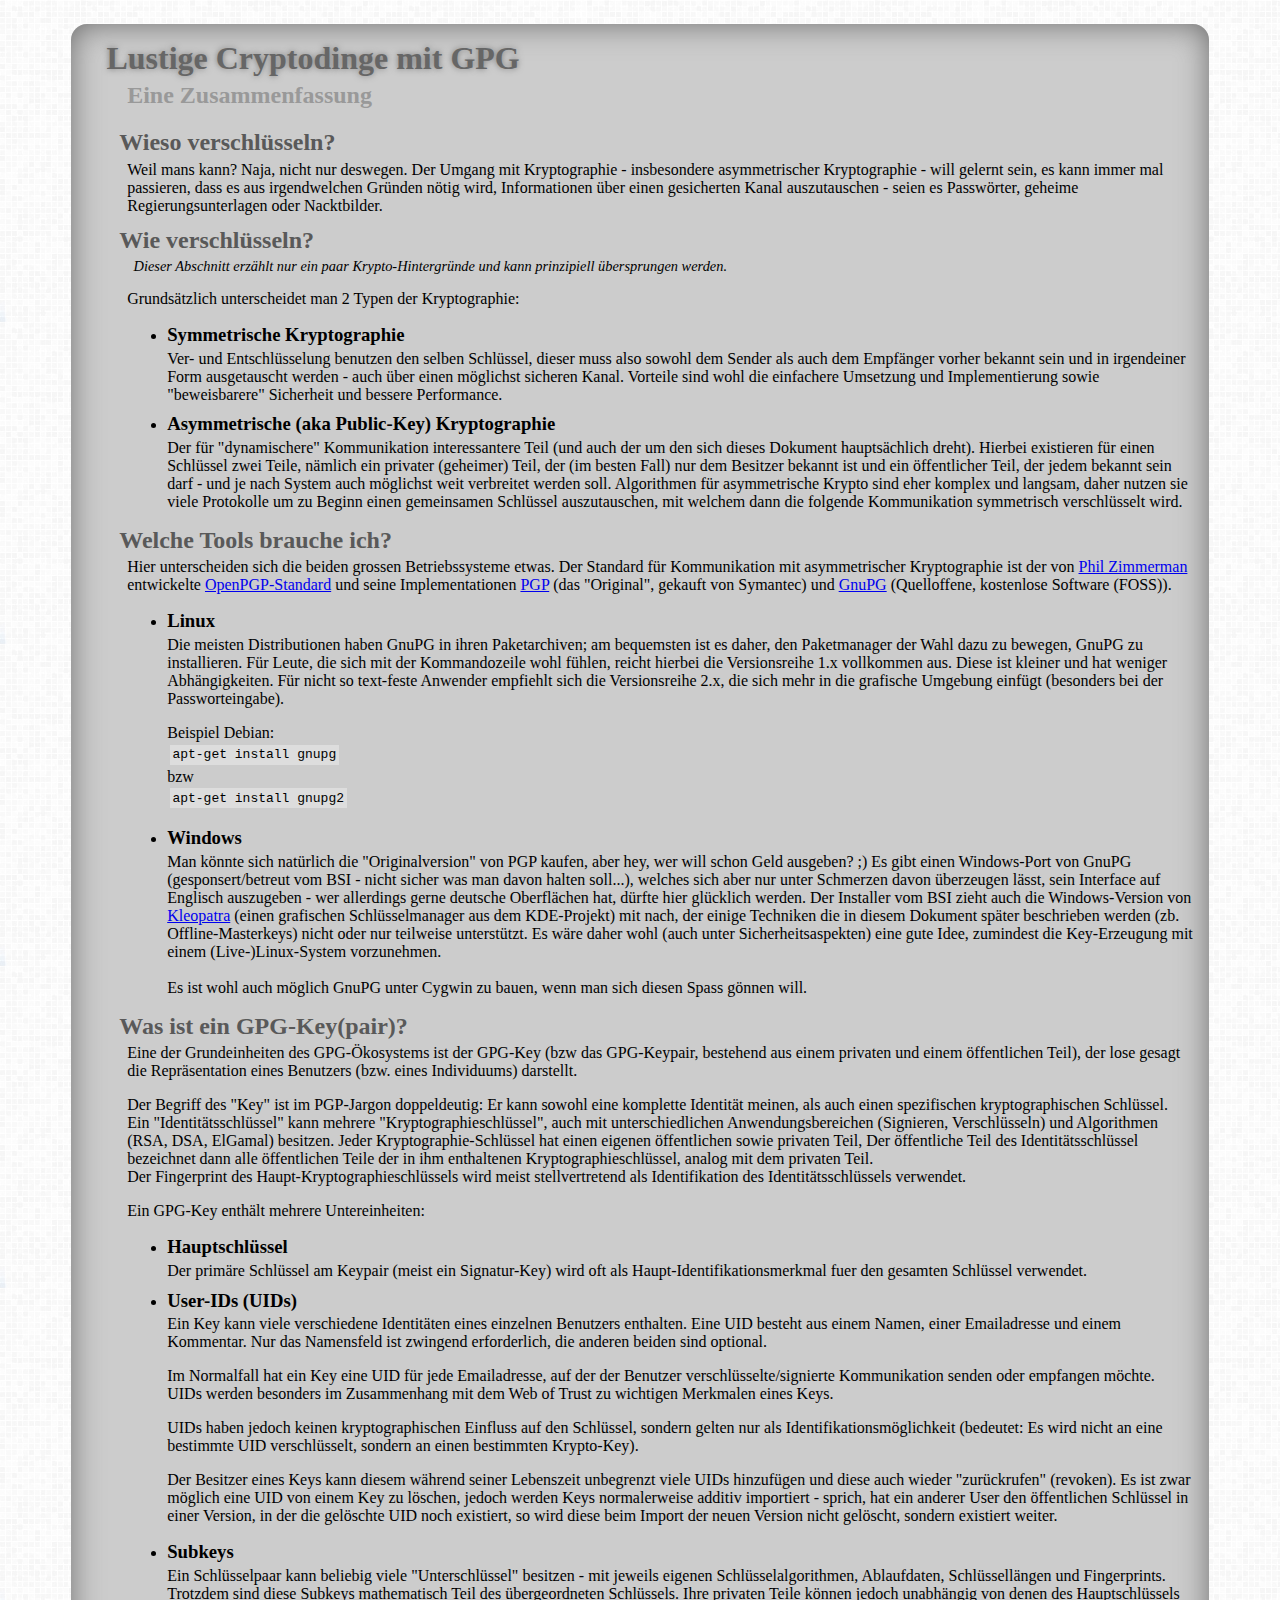
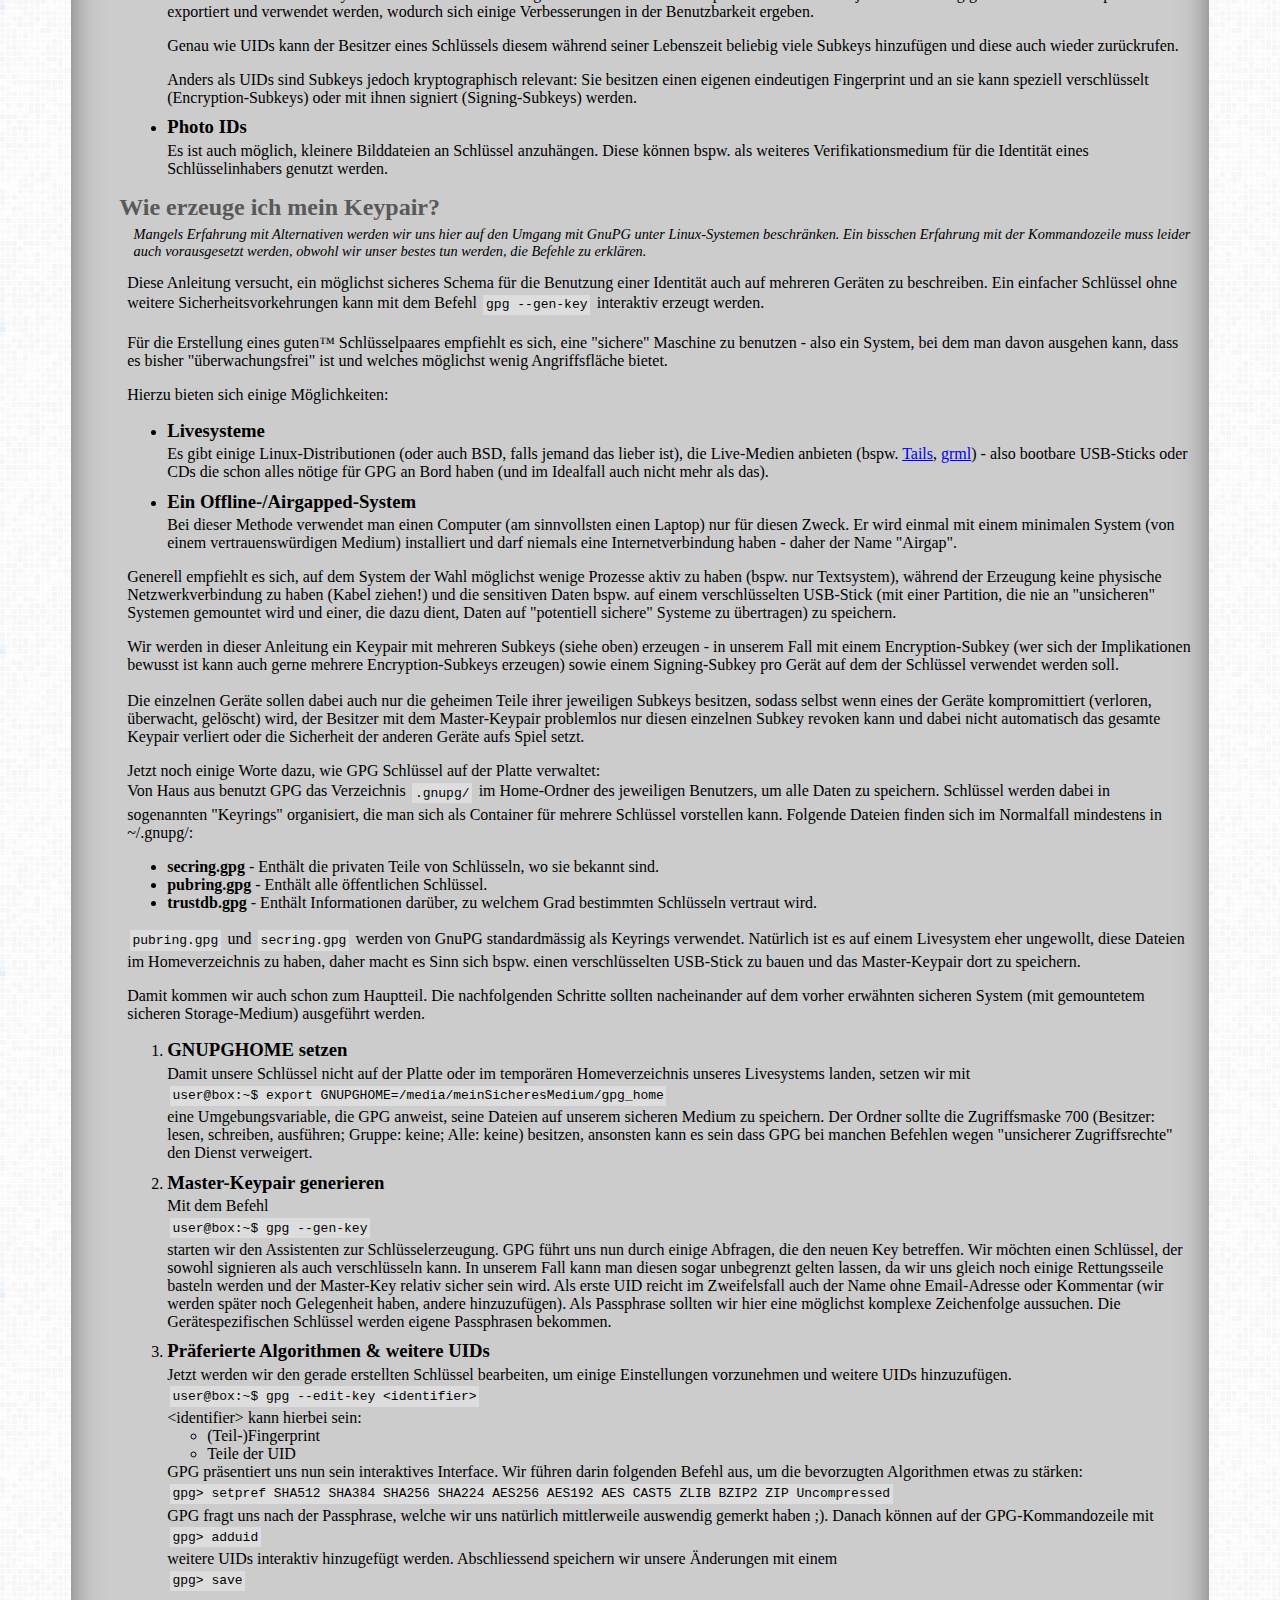
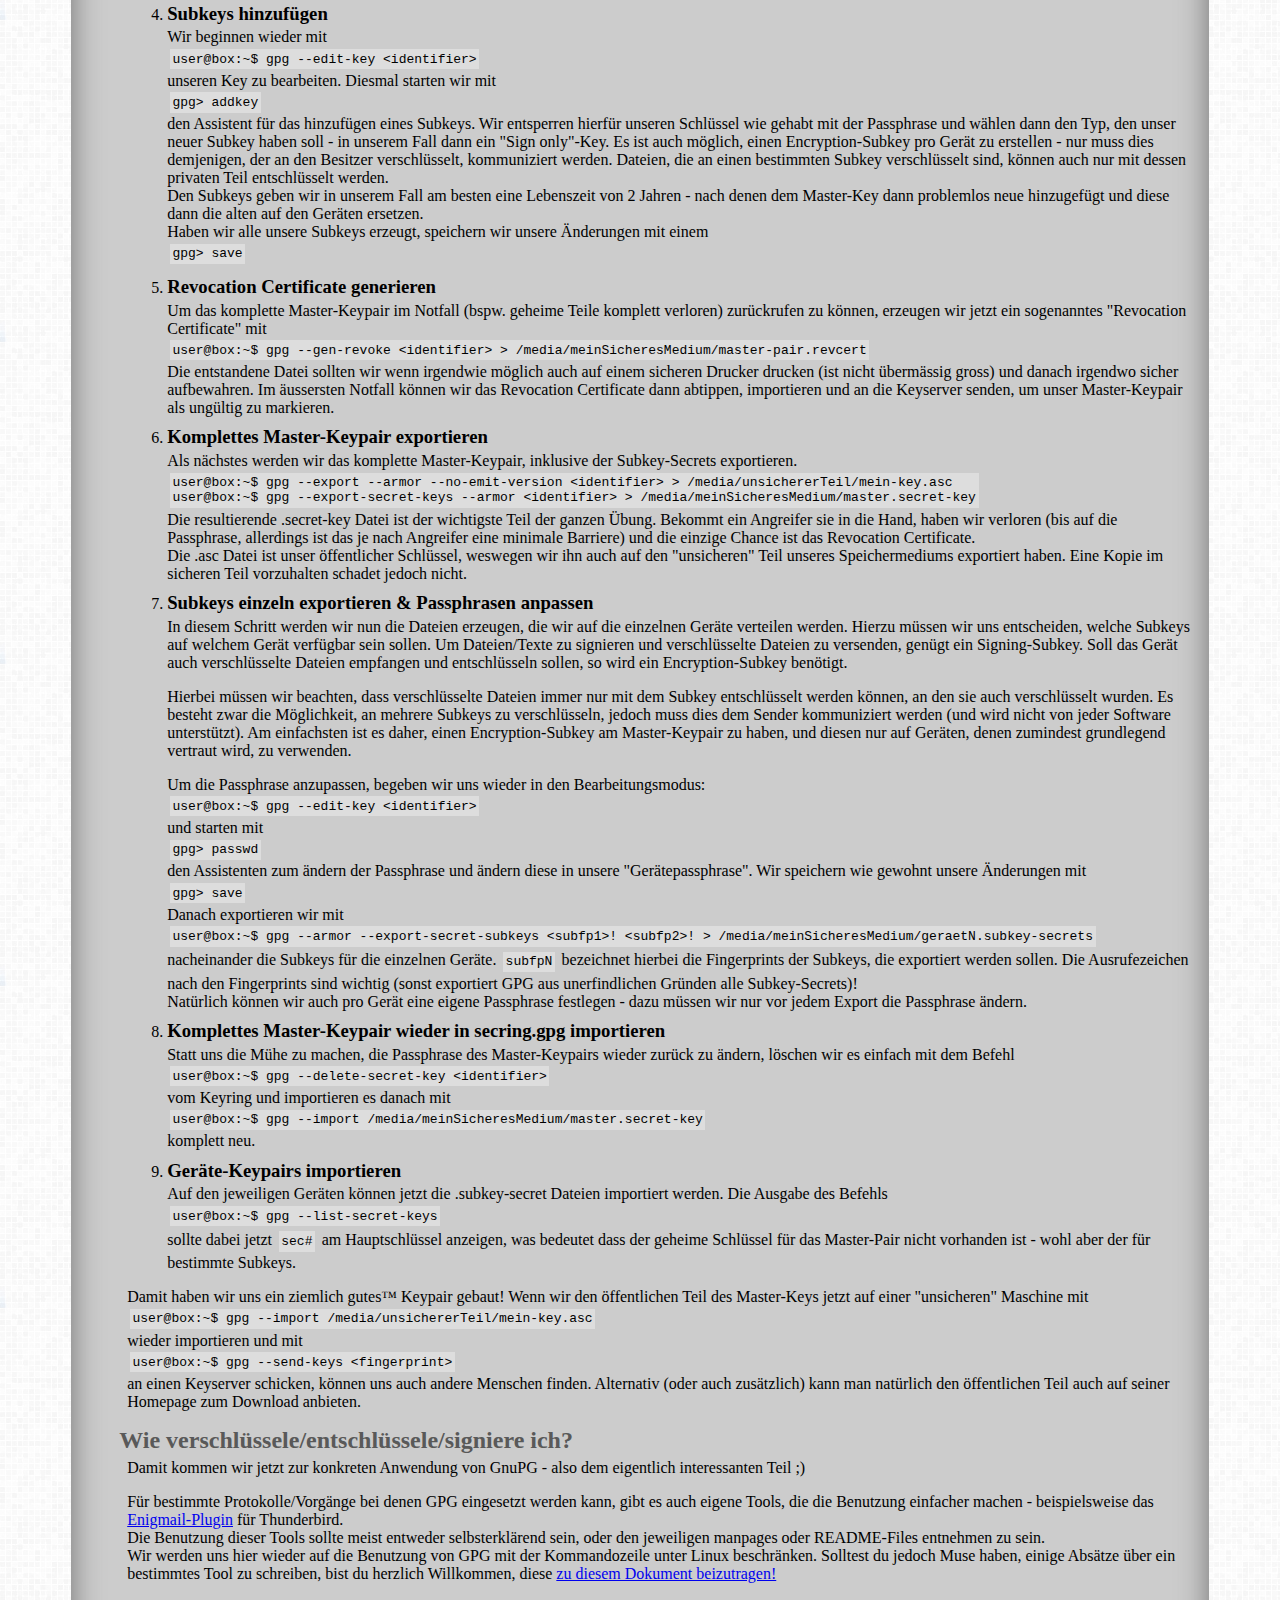
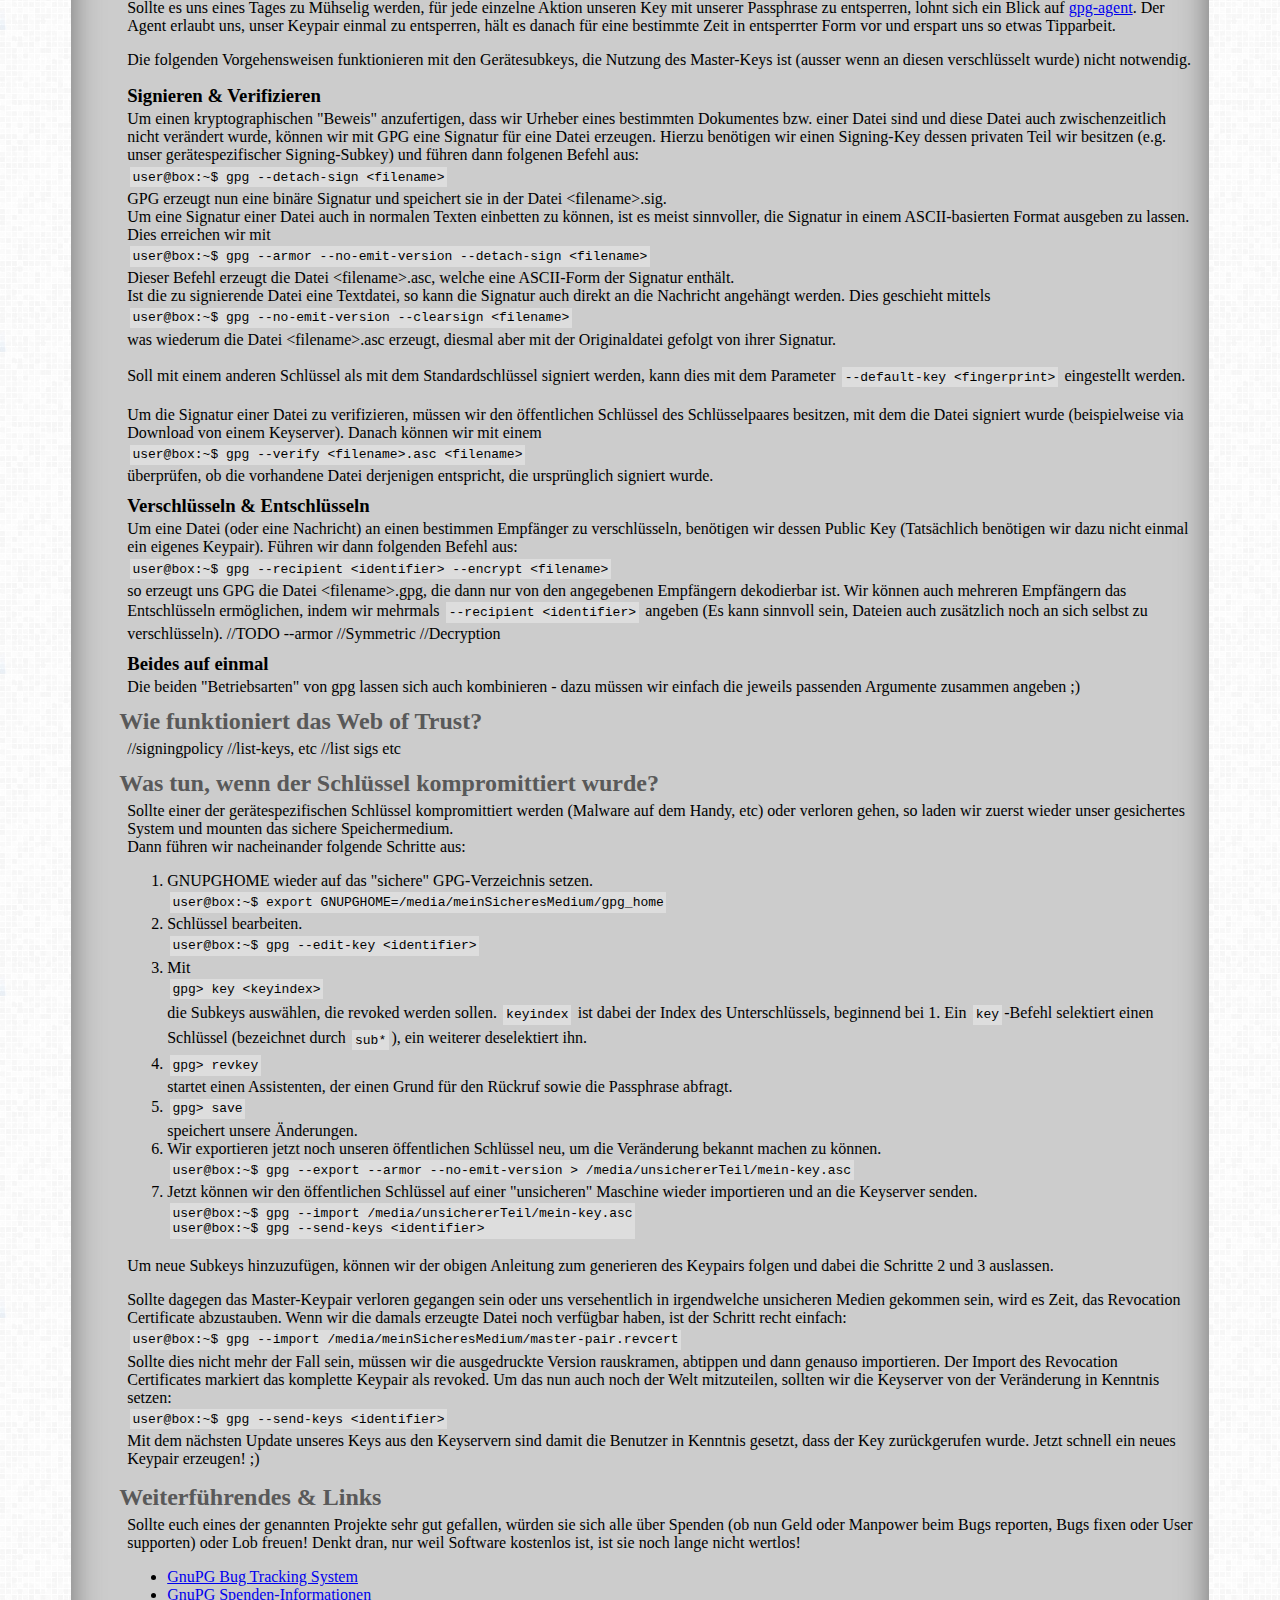
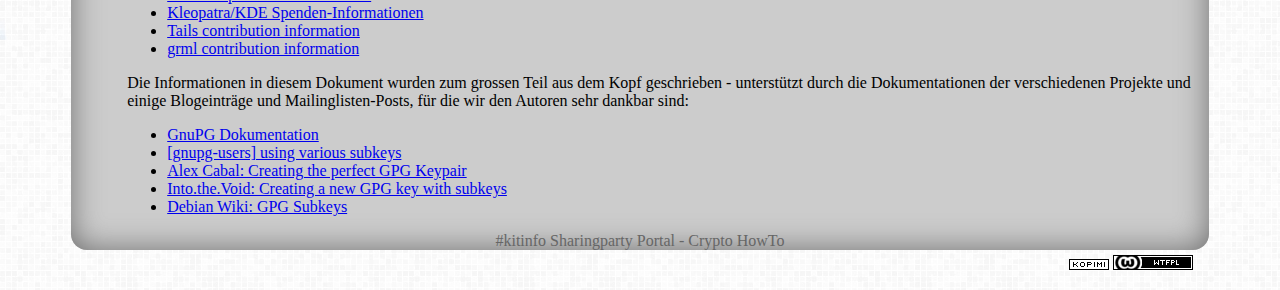
==== commit 26a5718d: "add user@box specification, basic encryption text and some todos. fix some text blocks" ====
--- a/howto-crypto/index.htm
+++ b/howto-crypto/index.htm
@@ -146,7 +146,7 @@
 						<h2>Was ist ein GPG-Key(pair)?</h2>
 						<div class="section-padding">
 							Eine der Grundeinheiten des GPG-&Ouml;kosystems ist der GPG-Key (bzw das
-							GPG-Keypair, bestehend aus einem privaten und einem &ouml;ffentlichen Key), 
+							GPG-Keypair, bestehend aus einem privaten und einem &ouml;ffentlichen Teil), 
 							der lose gesagt die Repr&auml;sentation eines Benutzers (bzw. eines Individuums) 
 							darstellt.
 
@@ -156,13 +156,22 @@
 								Schl&uuml;ssel. Ein &quot;Identit&auml;tsschl&uuml;ssel&quot; kann mehrere
 								&quot;Kryptographieschl&uuml;ssel&quot;, auch mit unterschiedlichen Anwendungsbereichen
 								(Signieren, Verschl&uuml;sseln) und Algorithmen (RSA, DSA, ElGamal) besitzen.
-								Die Bedeutungen sind sich sehr &auml;hnlich und haben unter anderem gemeinsam, 
-								dass sie durch einen sogenannten Fingerprint eindeutig identifiziert werden k&ouml;nnen.
+								Jeder Kryptographie-Schl&uuml;ssel hat einen eigenen &ouml;ffentlichen sowie privaten Teil,
+								Der &ouml;ffentliche Teil des Identit&auml;tsschl&uuml;ssel bezeichnet dann alle
+								&ouml;ffentlichen Teile der in ihm enthaltenen Kryptographieschl&uuml;ssel, analog
+								mit dem privaten Teil.<br/>
+								Der Fingerprint des Haupt-Kryptographieschl&uuml;ssels wird meist stellvertretend
+								als Identifikation des Identit&auml;tsschl&uuml;ssels verwendet.
 							</p>
 
 							Ein GPG-Key enth&auml;lt mehrere Untereinheiten:
 
 							<ul>
+								<li>
+									<h3>Hauptschl&uuml;ssel</h3>
+									Der prim&auml;re Schl&uuml;ssel am Keypair (meist ein Signatur-Key) wird oft
+									als Haupt-Identifikationsmerkmal fuer den gesamten Schl&uuml;ssel verwendet.
+								</li>
 								<li>
 									<h3>User-IDs (UIDs)</h3>
 									Ein Key kann viele verschiedene Identit&auml;ten eines einzelnen Benutzers
@@ -235,7 +244,7 @@
 							Ger&auml;ten zu beschreiben. Ein einfacher Schl&uuml;ssel ohne weitere
 							Sicherheitsvorkehrungen kann mit dem Befehl
 							<code>
-								gpg --gen-key
+								gpg <span title="Starte Key-Erzeugungs-Assistent">--gen-key</span>
 							</code>
 							interaktiv erzeugt werden.
 							
@@ -346,7 +355,9 @@
 									<li>
 										<h3>Master-Keypair generieren</h3>
 										Mit dem Befehl<br/>
-										<code>user@box:~$ gpg --gen-key</code>	
+										<code>user@box:~$ gpg 
+											<span title="Key-Erzeugungs-Assistent starten">--gen-key</span>
+										</code>	
 										<br/>
 										starten wir den Assistenten zur Schl&uuml;sselerzeugung.
 										GPG f&uuml;hrt uns nun durch einige Abfragen, die
@@ -369,7 +380,10 @@
 										Jetzt werden wir den gerade erstellten Schl&uuml;ssel bearbeiten,
 										um einige Einstellungen vorzunehmen und weitere UIDs
 										hinzuzuf&uuml;gen.<br/>
-										<code>user@box:~$ gpg --edit-key &lt;identifier&gt;</code><br/>
+										<code>user@box:~$ gpg 
+											<span>--edit-key</span>
+											<span>&lt;identifier&gt;</span>
+										</code><br/>
 										&lt;identifier&gt; kann hierbei sein:
 										<ul>
 											<li>(Teil-)Fingerprint</li>
@@ -416,7 +430,7 @@
 										Um das komplette Master-Keypair im Notfall (bspw. geheime Teile komplett verloren) 
 										zur&uuml;ckrufen zu k&ouml;nnen, erzeugen wir jetzt ein sogenanntes 
 										&quot;Revocation Certificate&quot; mit<br/>
-										<code>gpg --gen-revoke &lt;identifier&gt; &gt; /media/meinSicheresMedium/master-pair.revcert</code><br/>
+										<code>user@box:~$ gpg --gen-revoke &lt;identifier&gt; &gt; /media/meinSicheresMedium/master-pair.revcert</code><br/>
 										Die entstandene Datei sollten wir wenn irgendwie m&ouml;glich auch auf einem
 										sicheren Drucker drucken (ist nicht &uuml;berm&auml;ssig gross) und danach irgendwo
 										sicher aufbewahren. Im &auml;ussersten Notfall k&ouml;nnen wir das Revocation
@@ -428,8 +442,8 @@
 										Als n&auml;chstes werden wir das komplette Master-Keypair, inklusive
 										der Subkey-Secrets exportieren.<br/>
 										<code>
-											gpg --export --armor --no-emit-version &lt;identifier&gt; &gt; /media/unsichererTeil/mein-key.asc<br/>
-											gpg --export-secret-keys --armor &lt;identifier&gt; &gt; /media/meinSicheresMedium/master.secret-key
+											user@box:~$ gpg --export --armor --no-emit-version &lt;identifier&gt; &gt; /media/unsichererTeil/mein-key.asc<br/>
+											user@box:~$ gpg --export-secret-keys --armor &lt;identifier&gt; &gt; /media/meinSicheresMedium/master.secret-key
 										</code>
 										<br/>
 										Die resultierende .secret-key Datei ist der wichtigste Teil der ganzen &Uuml;bung.
@@ -460,7 +474,7 @@
 											denen zumindest grundlegend vertraut wird, zu verwenden.
 										</p>
 										Um die Passphrase anzupassen, begeben wir uns wieder in den Bearbeitungsmodus:<br/>
-										<code>gpg --edit-key &lt;identifier&gt;</code><br/>
+										<code>user@box:~$ gpg --edit-key &lt;identifier&gt;</code><br/>
 										und starten mit<br/>
 										<code>gpg&gt; passwd</code><br/>
 										den Assistenten zum &auml;ndern der Passphrase und &auml;ndern diese in
@@ -470,7 +484,7 @@
 										<code>gpg&gt; save</code><br/>
 
 										Danach exportieren wir mit<br/>
-										<code>gpg --armor --export-secret-subkeys &lt;subfp1&gt;! &lt;subfp2&gt;! &gt /media/meinSicheresMedium/geraetN.subkey-secrets</code><br/>
+										<code>user@box:~$ gpg --armor --export-secret-subkeys &lt;subfp1&gt;! &lt;subfp2&gt;! &gt /media/meinSicheresMedium/geraetN.subkey-secrets</code><br/>
 										nacheinander die Subkeys f&uuml;r die einzelnen Ger&auml;te.
 										<code>subfpN</code> bezeichnet hierbei die Fingerprints der Subkeys, die exportiert
 										werden sollen. Die Ausrufezeichen nach den Fingerprints sind wichtig (sonst exportiert
@@ -482,9 +496,9 @@
 										<h3>Komplettes Master-Keypair wieder in secring.gpg importieren</h3>
 										Statt uns die M&uuml;he zu machen, die Passphrase des Master-Keypairs wieder
 										zur&uuml;ck zu &auml;ndern, l&ouml;schen wir es einfach mit dem Befehl<br/>
-										<code>gpg --delete-secret-key &lt;identifier&gt;</code><br/>
+										<code>user@box:~$ gpg --delete-secret-key &lt;identifier&gt;</code><br/>
 										vom Keyring und importieren es danach mit<br/>
-										<code>gpg --import /media/meinSicheresMedium/master.secret-key</code><br/>
+										<code>user@box:~$ gpg --import /media/meinSicheresMedium/master.secret-key</code><br/>
 										komplett neu.
 									</li>
 									<li>
@@ -492,7 +506,7 @@
 										Auf den jeweiligen Ger&auml;ten k&ouml;nnen jetzt die .subkey-secret Dateien
 										importiert werden.
 										Die Ausgabe des Befehls<br/>
-										<code>gpg --list-secret-keys</code><br/>
+										<code>user@box:~$ gpg --list-secret-keys</code><br/>
 										sollte dabei jetzt <code>sec#</code> am Hauptschl&uuml;ssel anzeigen,
 										was bedeutet dass der geheime Schl&uuml;ssel f&uuml;r das Master-Pair
 										nicht vorhanden ist - wohl aber der f&uuml;r bestimmte Subkeys.
@@ -502,9 +516,9 @@
 								Damit haben wir uns ein ziemlich gutes&trade; Keypair gebaut!
 								Wenn wir den &ouml;ffentlichen Teil des Master-Keys jetzt auf einer
 								&quot;unsicheren&quot; Maschine mit <br/>
-								<code>gpg --import /media/unsichererTeil/mein-key.asc</code> <br/>
+								<code>user@box:~$ gpg --import /media/unsichererTeil/mein-key.asc</code> <br/>
 								wieder importieren und mit<br/>
-								<code>gpg --send-keys &lt;fingerprint&gt;</code><br/>
+								<code>user@box:~$ gpg --send-keys &lt;fingerprint&gt;</code><br/>
 								an einen Keyserver schicken, k&ouml;nnen uns auch andere Menschen
 								finden. Alternativ (oder auch zus&auml;tzlich) kann man nat&uuml;rlich 
 								den &ouml;ffentlichen Teil auch auf seiner Homepage zum Download anbieten.
@@ -540,19 +554,26 @@
 								f&uuml;r eine bestimmte Zeit in entsperrter Form vor und erspart uns so etwas Tipparbeit.
 							</p>
 
+							<p>
+								Die folgenden Vorgehensweisen funktionieren mit den Ger&auml;tesubkeys, die Nutzung
+								des Master-Keys ist (ausser wenn an diesen verschl&uuml;sselt wurde) nicht notwendig.
+							</p>
+
 							<h3>Signieren &amp; Verifizieren</h3>	
 							Um einen kryptographischen &quot;Beweis&quot; anzufertigen, dass wir Urheber eines bestimmten Dokumentes 
 							bzw. einer Datei sind und diese Datei auch zwischenzeitlich nicht ver&auml;ndert wurde, k&ouml;nnen 
-							wir mit GPG eine Signatur f&uuml;r eine Datei erzeugen:<br/>
-							<code>gpg --detach-sign &lt;filename&gt;</code><br/>
+							wir mit GPG eine Signatur f&uuml;r eine Datei erzeugen. Hierzu ben&ouml;tigen wir einen Signing-Key
+							dessen privaten Teil wir besitzen (e.g. unser ger&auml;tespezifischer Signing-Subkey) und f&uuml;hren 
+							dann folgenen Befehl aus:<br/>
+							<code>user@box:~$ gpg --detach-sign &lt;filename&gt;</code><br/>
 							GPG erzeugt nun eine bin&auml;re Signatur und speichert sie in der Datei &lt;filename&gt;.sig.<br/>
 							Um eine Signatur einer Datei auch in normalen Texten einbetten zu k&ouml;nnen, ist es meist sinnvoller,
 							die Signatur in einem ASCII-basierten Format ausgeben zu lassen. Dies erreichen wir mit<br/>
-							<code>gpg --armor --no-emit-version --detach-sign &lt;filename&gt;</code><br/>
+							<code>user@box:~$ gpg --armor --no-emit-version --detach-sign &lt;filename&gt;</code><br/>
 							Dieser Befehl erzeugt die Datei &lt;filename&gt;.asc, welche eine ASCII-Form der Signatur enth&auml;lt.<br/>
 							Ist die zu signierende Datei eine Textdatei, so kann die Signatur auch direkt an die Nachricht angeh&auml;ngt
 							werden. Dies geschieht mittels<br/>
-							<code>gpg --no-emit-version --clearsign &lt;filename&gt;</code><br/>
+							<code>user@box:~$ gpg --no-emit-version --clearsign &lt;filename&gt;</code><br/>
 							was wiederum die Datei &lt;filename&gt;.asc erzeugt, diesmal aber mit der Originaldatei gefolgt von
 							ihrer Signatur.
 
@@ -564,11 +585,29 @@
 							Um die Signatur einer Datei zu verifizieren, m&uuml;ssen wir den &ouml;ffentlichen Schl&uuml;ssel des
 							Schl&uuml;sselpaares besitzen, mit dem die Datei signiert wurde (beispielweise via Download von einem
 							Keyserver). Danach k&ouml;nnen wir mit einem<br/>
-							<code>gpg --verify &lt;filename&gt;.asc &lt;filename&gt;</code><br/>
+							<code>user@box:~$ gpg --verify &lt;filename&gt;.asc &lt;filename&gt;</code><br/>
 							&uuml;berpr&uuml;fen, ob die vorhandene Datei derjenigen entspricht, die urspr&uuml;nglich signiert wurde.
 
 							<h3>Verschl&uuml;sseln &amp; Entschl&uuml;sseln</h3>
-
+							Um eine Datei (oder eine Nachricht) an einen bestimmen Empf&auml;nger zu verschl&uuml;sseln,
+							ben&ouml;tigen wir dessen Public Key (Tats&auml;chlich ben&ouml;tigen wir dazu nicht einmal ein
+							eigenes Keypair). F&uuml;hren wir dann folgenden Befehl aus:<br/>
+							<code>
+								user@box:~$ gpg --recipient &lt;identifier&gt; --encrypt &lt;filename&gt;
+							</code>
+							<br/>
+							so erzeugt uns GPG die Datei &lt;filename&gt;.gpg, die dann nur von den angegebenen Empf&auml;ngern
+							dekodierbar ist.
+							Wir k&ouml;nnen auch mehreren Empf&auml;ngern das Entschl&uuml;sseln erm&ouml;glichen, indem
+							wir mehrmals <code>--recipient &lt;identifier&gt;</code> angeben (Es kann sinnvoll sein,
+							Dateien auch zus&auml;tzlich noch an sich selbst zu verschl&uuml;sseln).
+							//TODO --armor
+							//Symmetric
+							//Decryption
+
+							<h3>Beides auf einmal</h3>
+							Die beiden &quot;Betriebsarten&quot; von gpg lassen sich auch kombinieren - dazu
+							m&uuml;ssen wir einfach die jeweils passenden Argumente zusammen angeben ;)
 						</div>
 					</div>
 
@@ -620,14 +659,14 @@
 								<li>
 									Wir exportieren jetzt noch unseren &ouml;ffentlichen Schl&uuml;ssel neu,
 									um die Ver&auml;nderung bekannt machen zu k&ouml;nnen.<br/>
-									<code>gpg --export --armor --no-emit-version <identifier> > /media/unsichererTeil/mein-key.asc</code><br/>
+									<code>user@box:~$ gpg --export --armor --no-emit-version <identifier> > /media/unsichererTeil/mein-key.asc</code><br/>
 								</li>
 								<li>
 									Jetzt k&ouml;nnen wir den &ouml;ffentlichen Schl&uuml;ssel auf einer
 									&quot;unsicheren&quot; Maschine wieder importieren und an die Keyserver senden.<br/>
 									<code>
-										gpg --import /media/unsichererTeil/mein-key.asc<br/>
-										gpg --send-keys &lt;identifier&gt;
+										user@box:~$ gpg --import /media/unsichererTeil/mein-key.asc<br/>
+										user@box:~$ gpg --send-keys &lt;identifier&gt;
 									</code>
 								</li>
 							</ol>
@@ -639,13 +678,13 @@
 								wird es Zeit, das Revocation Certificate abzustauben.
 								Wenn wir die damals erzeugte Datei noch verf&uuml;gbar haben,
 								ist der Schritt recht einfach:<br/>
-								<code>gpg --import /media/meinSicheresMedium/master-pair.revcert</code><br/>
+								<code>user@box:~$ gpg --import /media/meinSicheresMedium/master-pair.revcert</code><br/>
 								Sollte dies nicht mehr der Fall sein, m&uuml;ssen wir die ausgedruckte
 								Version rauskramen, abtippen und dann genauso importieren.
 								Der Import des Revocation Certificates markiert das komplette Keypair als revoked. 
 								Um das nun auch noch der Welt mitzuteilen, sollten wir die Keyserver von der 
 								Ver&auml;nderung in Kenntnis setzen:<br/>
-								<code>gpg --send-keys &lt;identifier&gt;</code><br/>
+								<code>user@box:~$ gpg --send-keys &lt;identifier&gt;</code><br/>
 								Mit dem n&auml;chsten Update unseres Keys aus den Keyservern sind damit
 								die Benutzer in Kenntnis gesetzt, dass der Key zur&uuml;ckgerufen wurde.
 								Jetzt schnell ein neues Keypair erzeugen! ;)
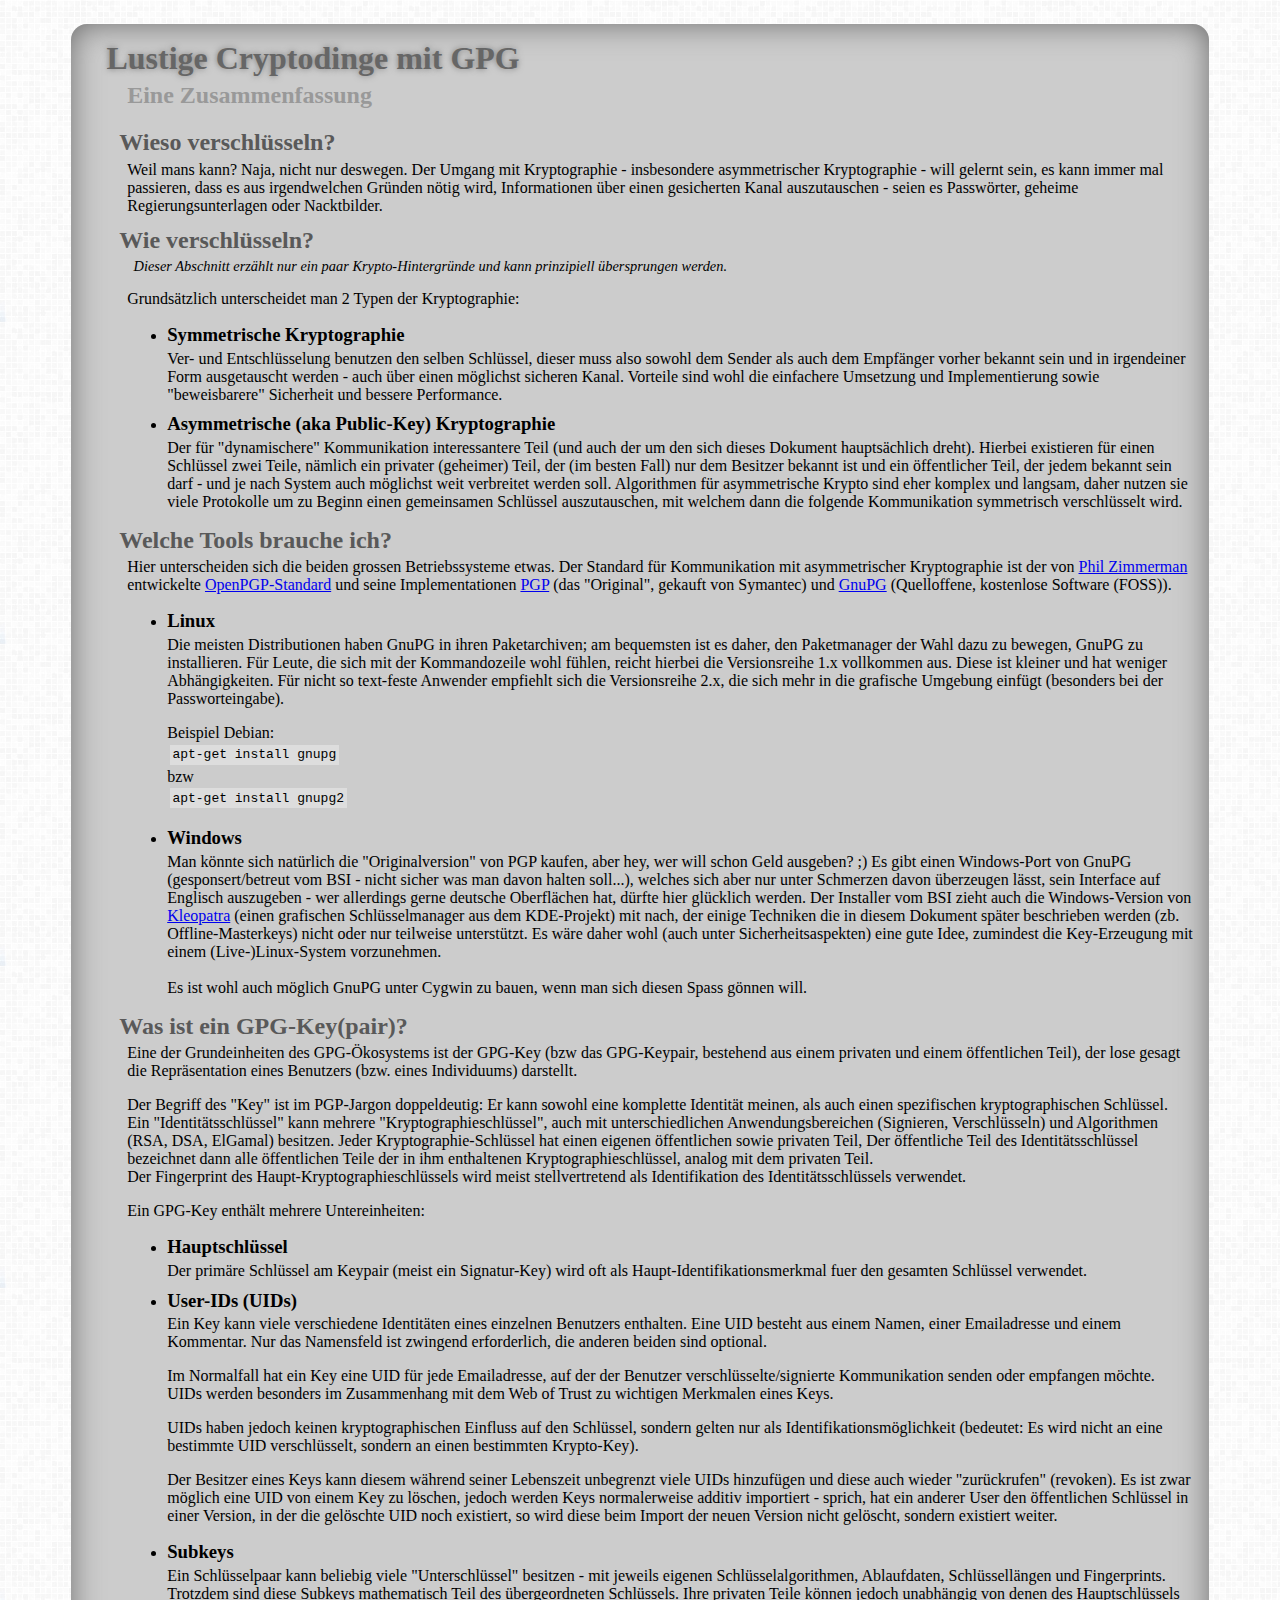
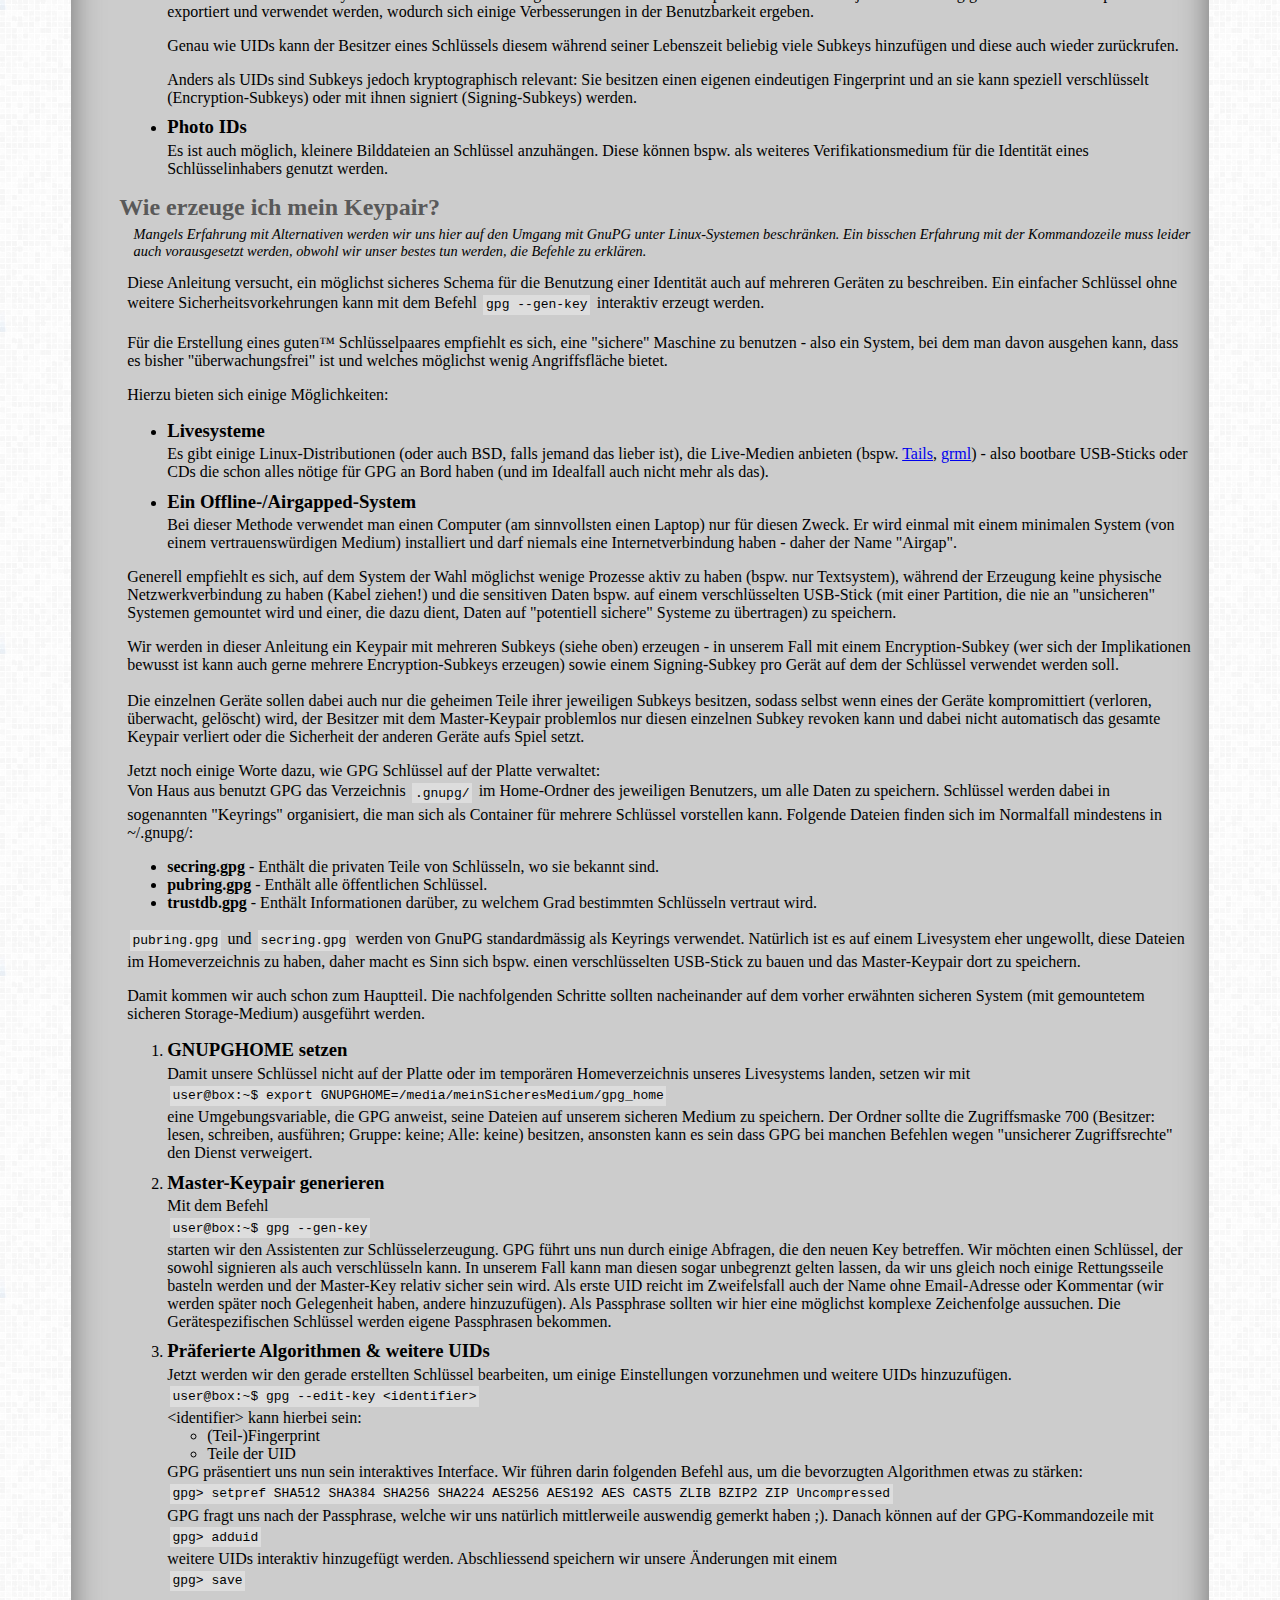
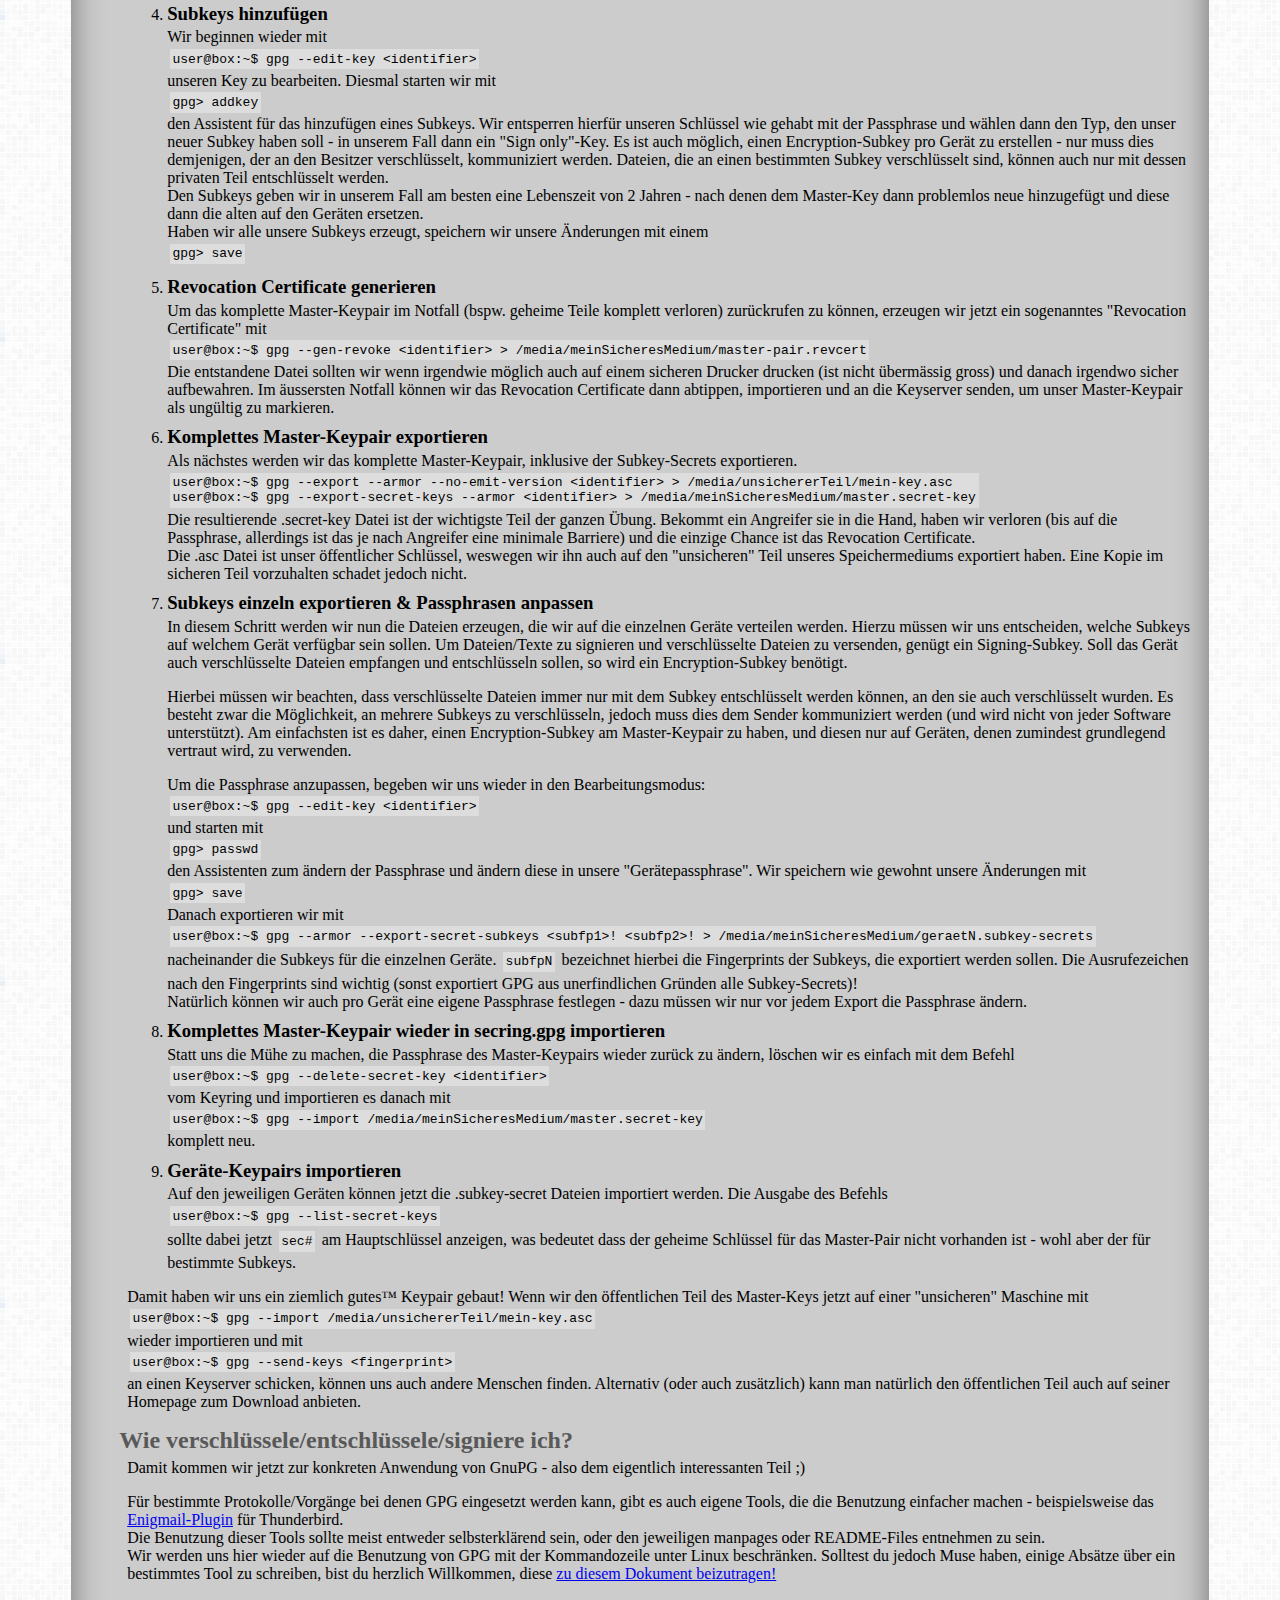
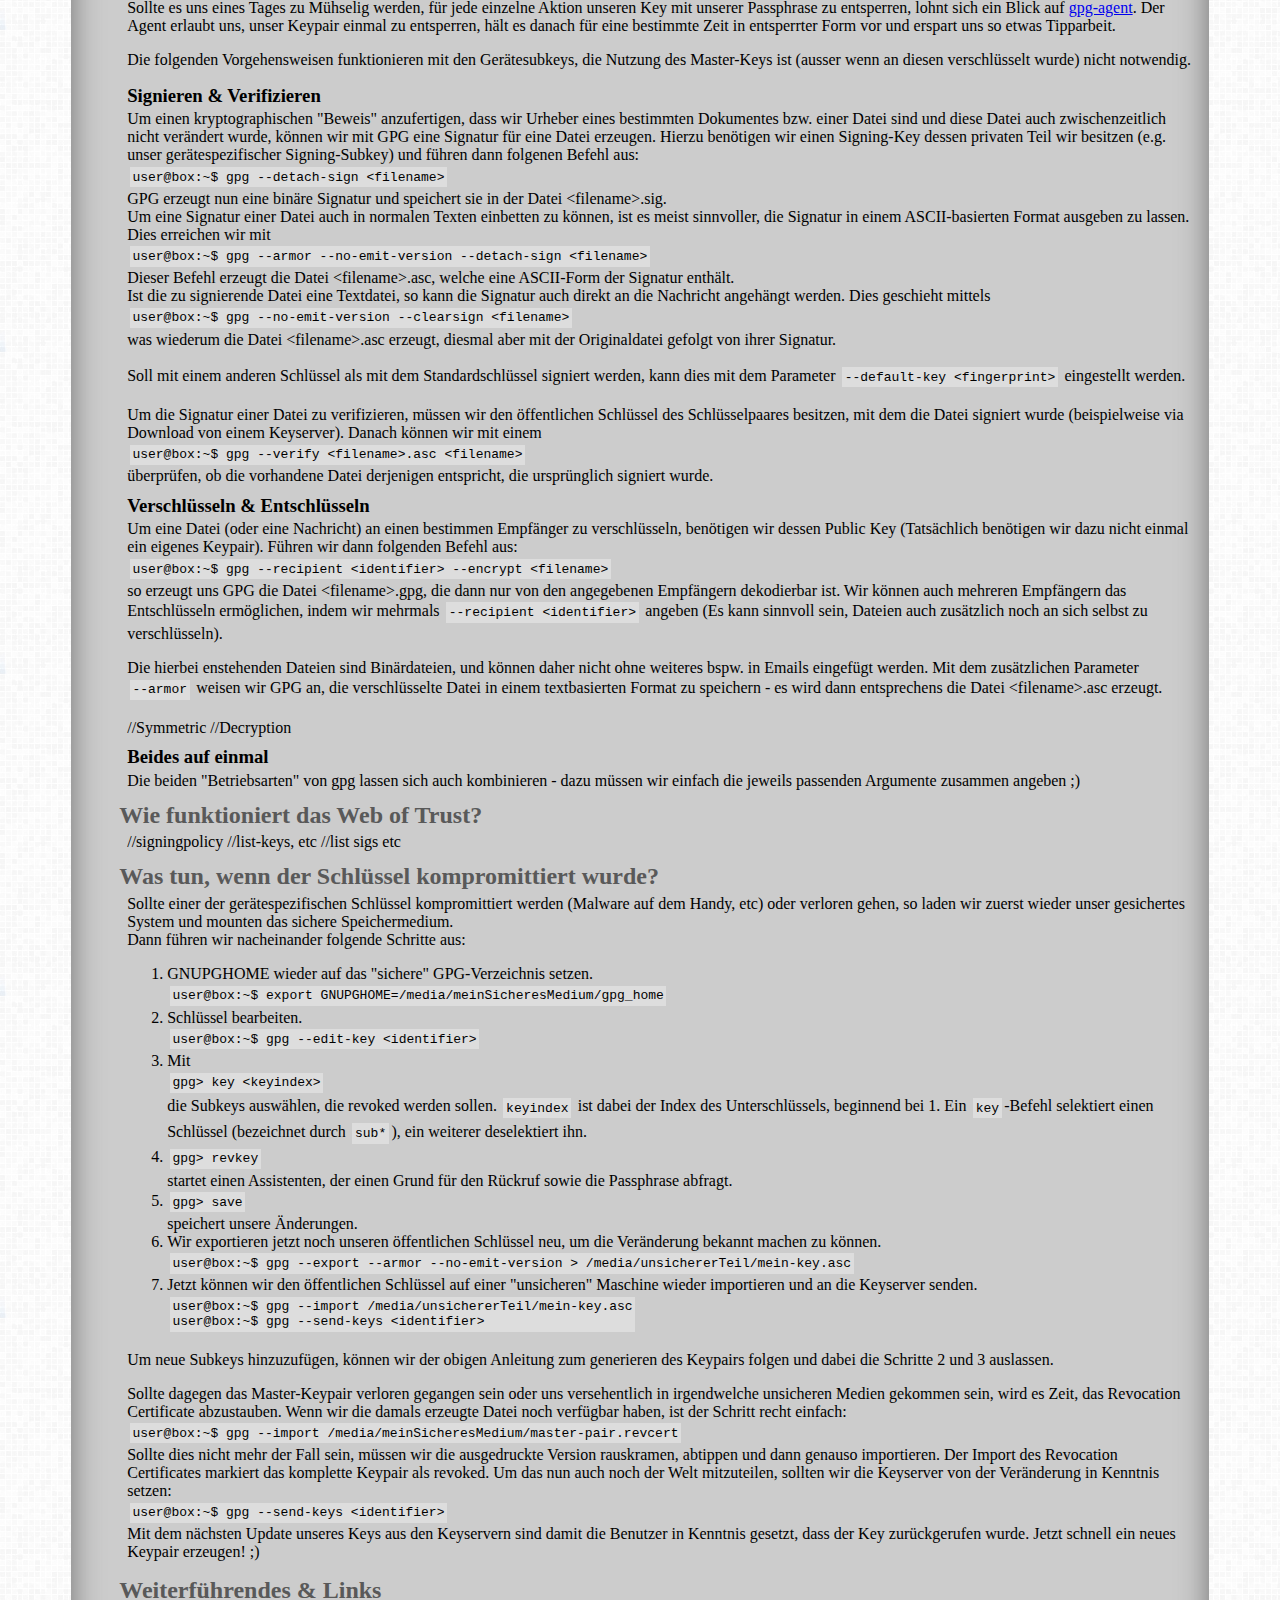
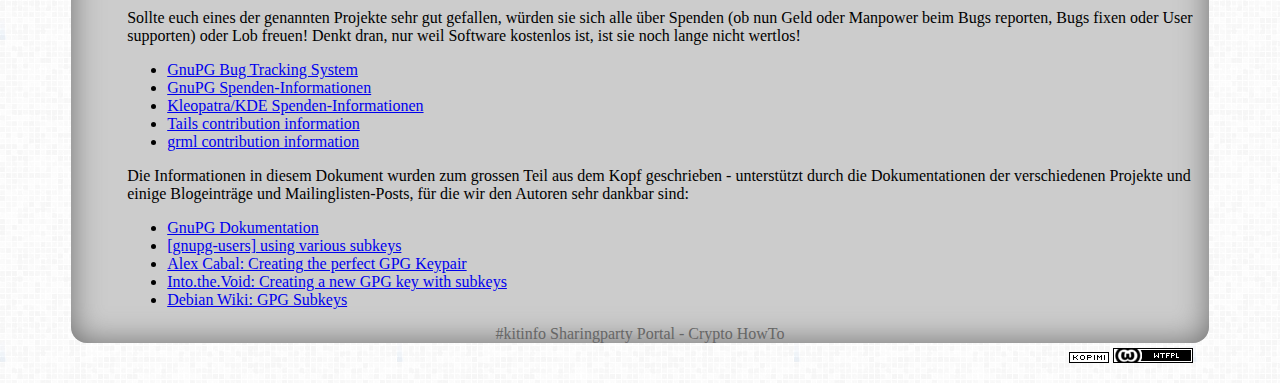
==== commit b13362b1: "more explanations, encryption --armor description" ====
--- a/howto-crypto/index.htm
+++ b/howto-crypto/index.htm
@@ -344,7 +344,9 @@
 										Damit unsere Schl&uuml;ssel nicht auf der Platte oder im
 										tempor&auml;ren Homeverzeichnis unseres Livesystems landen,
 										setzen wir mit <br/>
-										<code>user@box:~$ export GNUPGHOME=/media/meinSicheresMedium/gpg_home</code>	
+										<code>user@box:~$ 
+											<span title="Setze Umgebungsvariable">export</span>
+											GNUPGHOME=/media/meinSicheresMedium/gpg_home</code>	
 										<br/>
 										eine Umgebungsvariable, die GPG anweist, seine Dateien auf unserem sicheren 
 										Medium zu speichern. Der Ordner sollte die Zugriffsmaske 700
@@ -381,8 +383,8 @@
 										um einige Einstellungen vorzunehmen und weitere UIDs
 										hinzuzuf&uuml;gen.<br/>
 										<code>user@box:~$ gpg 
-											<span>--edit-key</span>
-											<span>&lt;identifier&gt;</span>
+											<span title="Starte Key-Bearbeitungs-Assistent">--edit-key</span>
+											<span title="Zu bearbeitender Key">&lt;identifier&gt;</span>
 										</code><br/>
 										&lt;identifier&gt; kann hierbei sein:
 										<ul>
@@ -392,7 +394,9 @@
 										GPG pr&auml;sentiert uns nun sein interaktives Interface.
 										Wir f&uuml;hren darin folgenden Befehl aus, um die bevorzugten
 										Algorithmen etwas zu st&auml;rken:<br/>
-										<code>gpg&gt; setpref SHA512 SHA384 SHA256 SHA224 AES256 AES192 AES CAST5 ZLIB BZIP2 ZIP Uncompressed</code>
+										<code>gpg&gt; 
+											<span title="Setze Algorithmenpr&auml;ferenzen">setpref</span>
+											SHA512 SHA384 SHA256 SHA224 AES256 AES192 AES CAST5 ZLIB BZIP2 ZIP Uncompressed</code>
 										<br/>
 										GPG fragt uns nach der Passphrase, welche wir uns nat&uuml;rlich
 										mittlerweile auswendig gemerkt haben ;).
@@ -442,7 +446,14 @@
 										Als n&auml;chstes werden wir das komplette Master-Keypair, inklusive
 										der Subkey-Secrets exportieren.<br/>
 										<code>
-											user@box:~$ gpg --export --armor --no-emit-version &lt;identifier&gt; &gt; /media/unsichererTeil/mein-key.asc<br/>
+											user@box:~$ gpg 
+												<span title="Exportieren eines Schl&uuml;ssels">--export</span>
+												<span title="Nutze textbasiertes Format">--armor</span>
+												<span title="Unterdr&uuml;cke die Versionsangabe">--no-emit-version</span> 
+												<span title="Zu exportierender Key">&lt;identifier&gt;</span> 
+												<span title="nach Datei schreiben">&gt;</span> 
+												<span title="Ausgabedatei">/media/unsichererTeil/mein-key.asc</span>
+												<br/>
 											user@box:~$ gpg --export-secret-keys --armor &lt;identifier&gt; &gt; /media/meinSicheresMedium/master.secret-key
 										</code>
 										<br/>
@@ -601,7 +612,13 @@
 							Wir k&ouml;nnen auch mehreren Empf&auml;ngern das Entschl&uuml;sseln erm&ouml;glichen, indem
 							wir mehrmals <code>--recipient &lt;identifier&gt;</code> angeben (Es kann sinnvoll sein,
 							Dateien auch zus&auml;tzlich noch an sich selbst zu verschl&uuml;sseln).
-							//TODO --armor
+							<p>
+								Die hierbei enstehenden Dateien sind Bin&auml;rdateien, und k&ouml;nnen daher nicht ohne
+								weiteres bspw. in Emails eingef&uuml;gt werden. Mit dem zus&auml;tzlichen Parameter
+								<code>--armor</code> weisen wir GPG an, die verschl&uuml;sselte Datei in einem textbasierten
+								Format zu speichern - es wird dann entsprechens die Datei &lt;filename&gt;.asc erzeugt.
+							</p>
+
 							//Symmetric
 							//Decryption
 
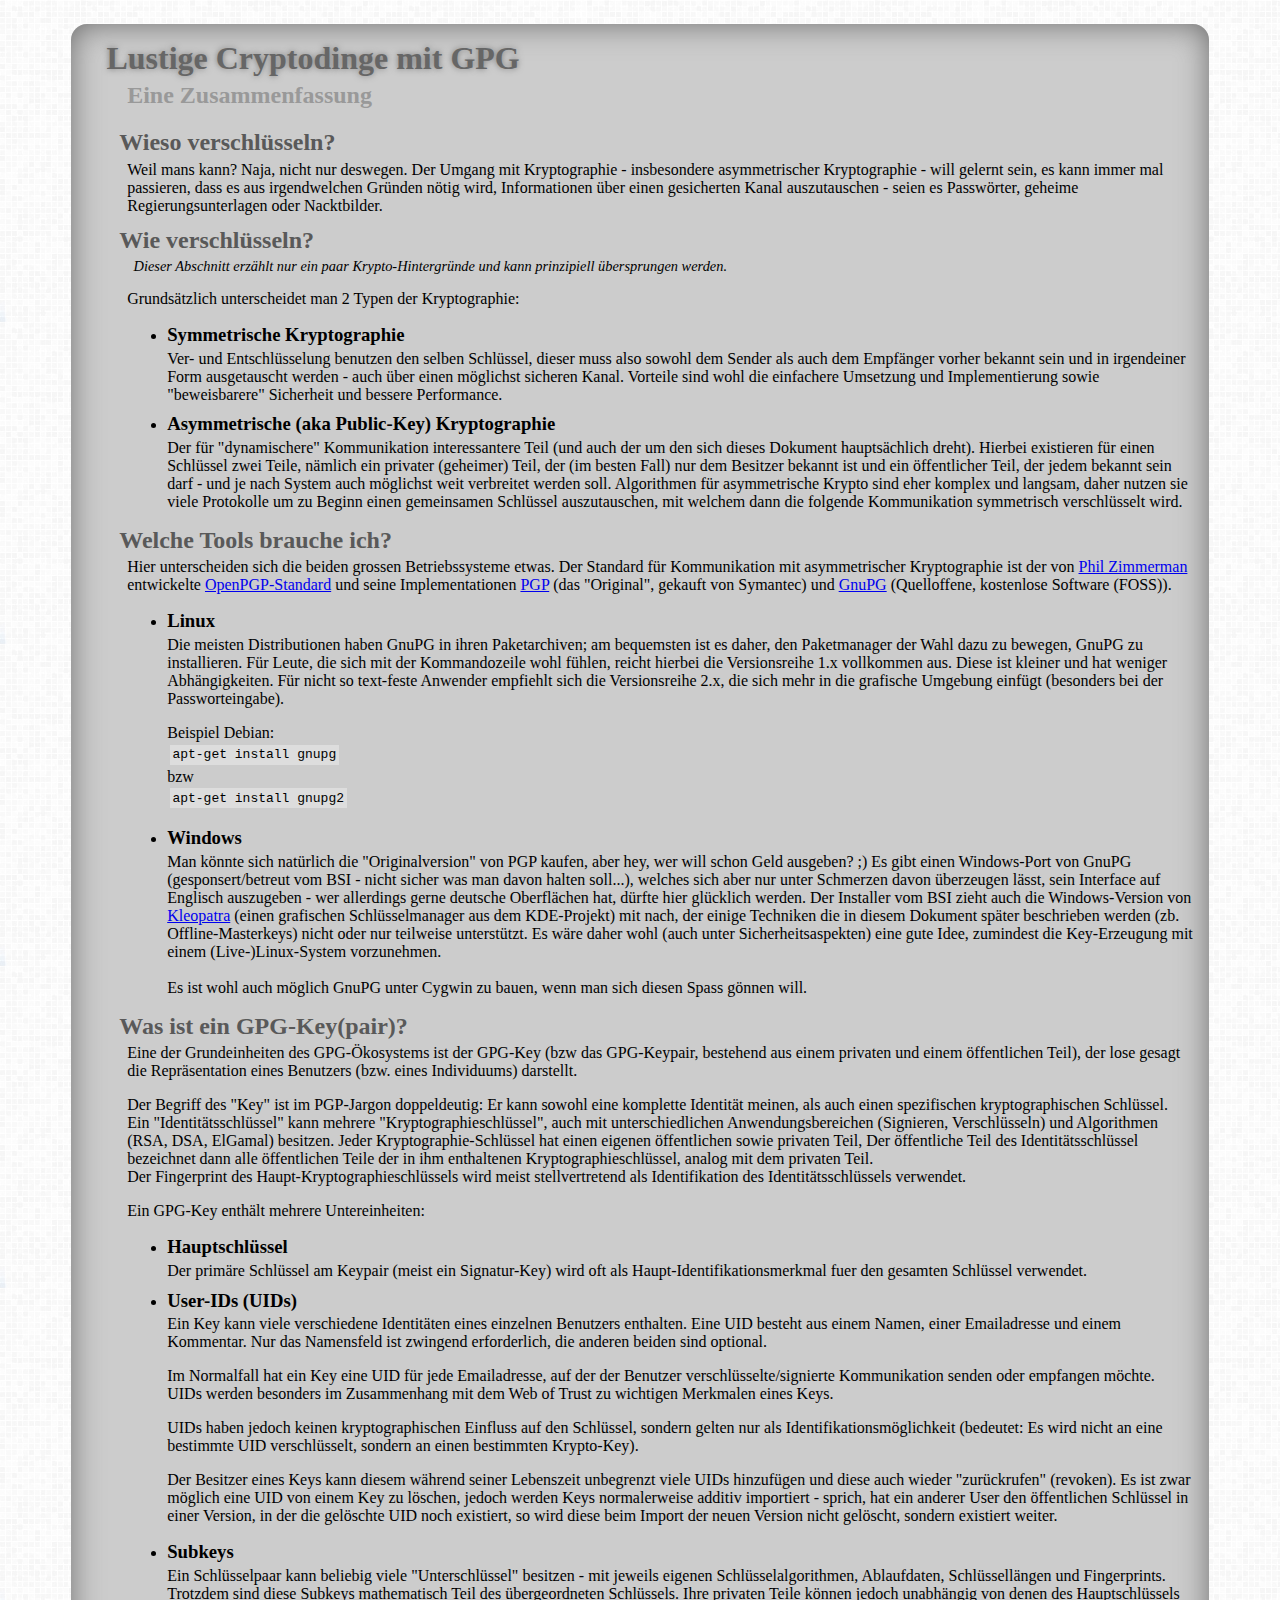
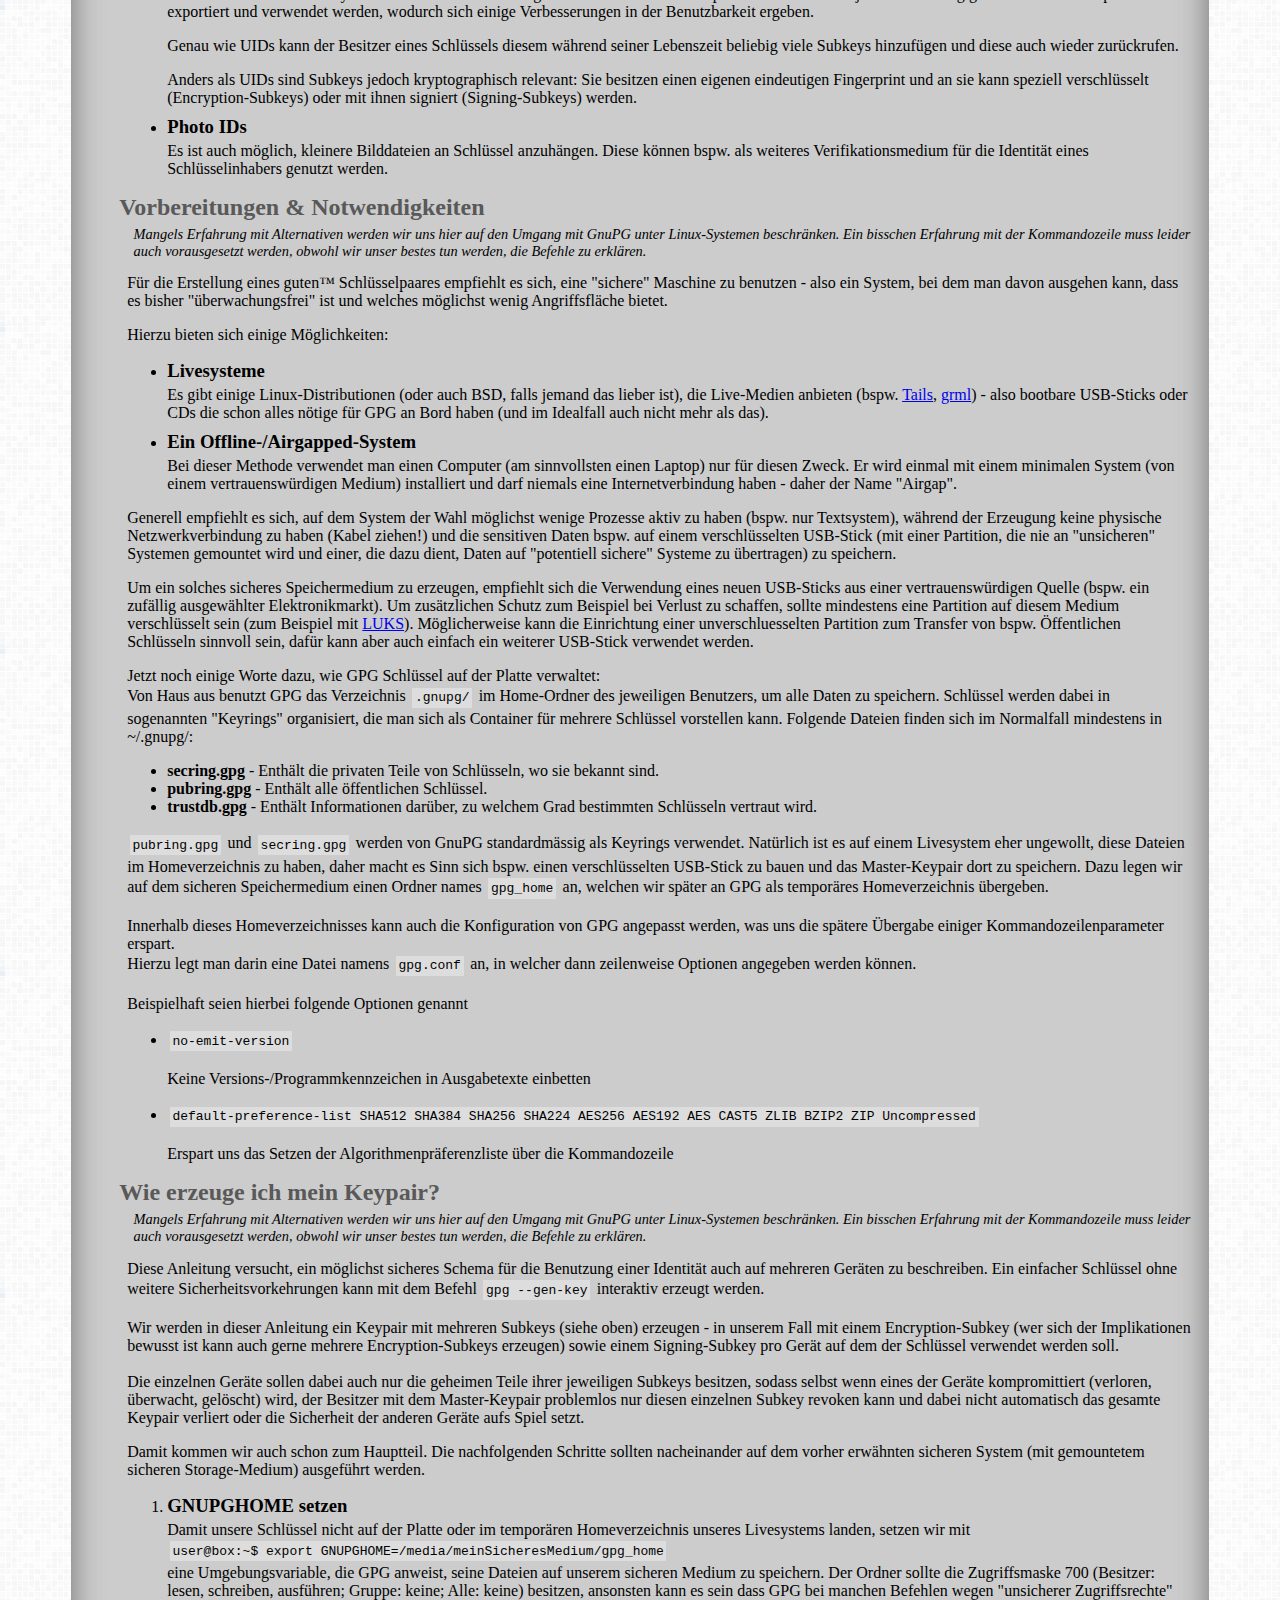
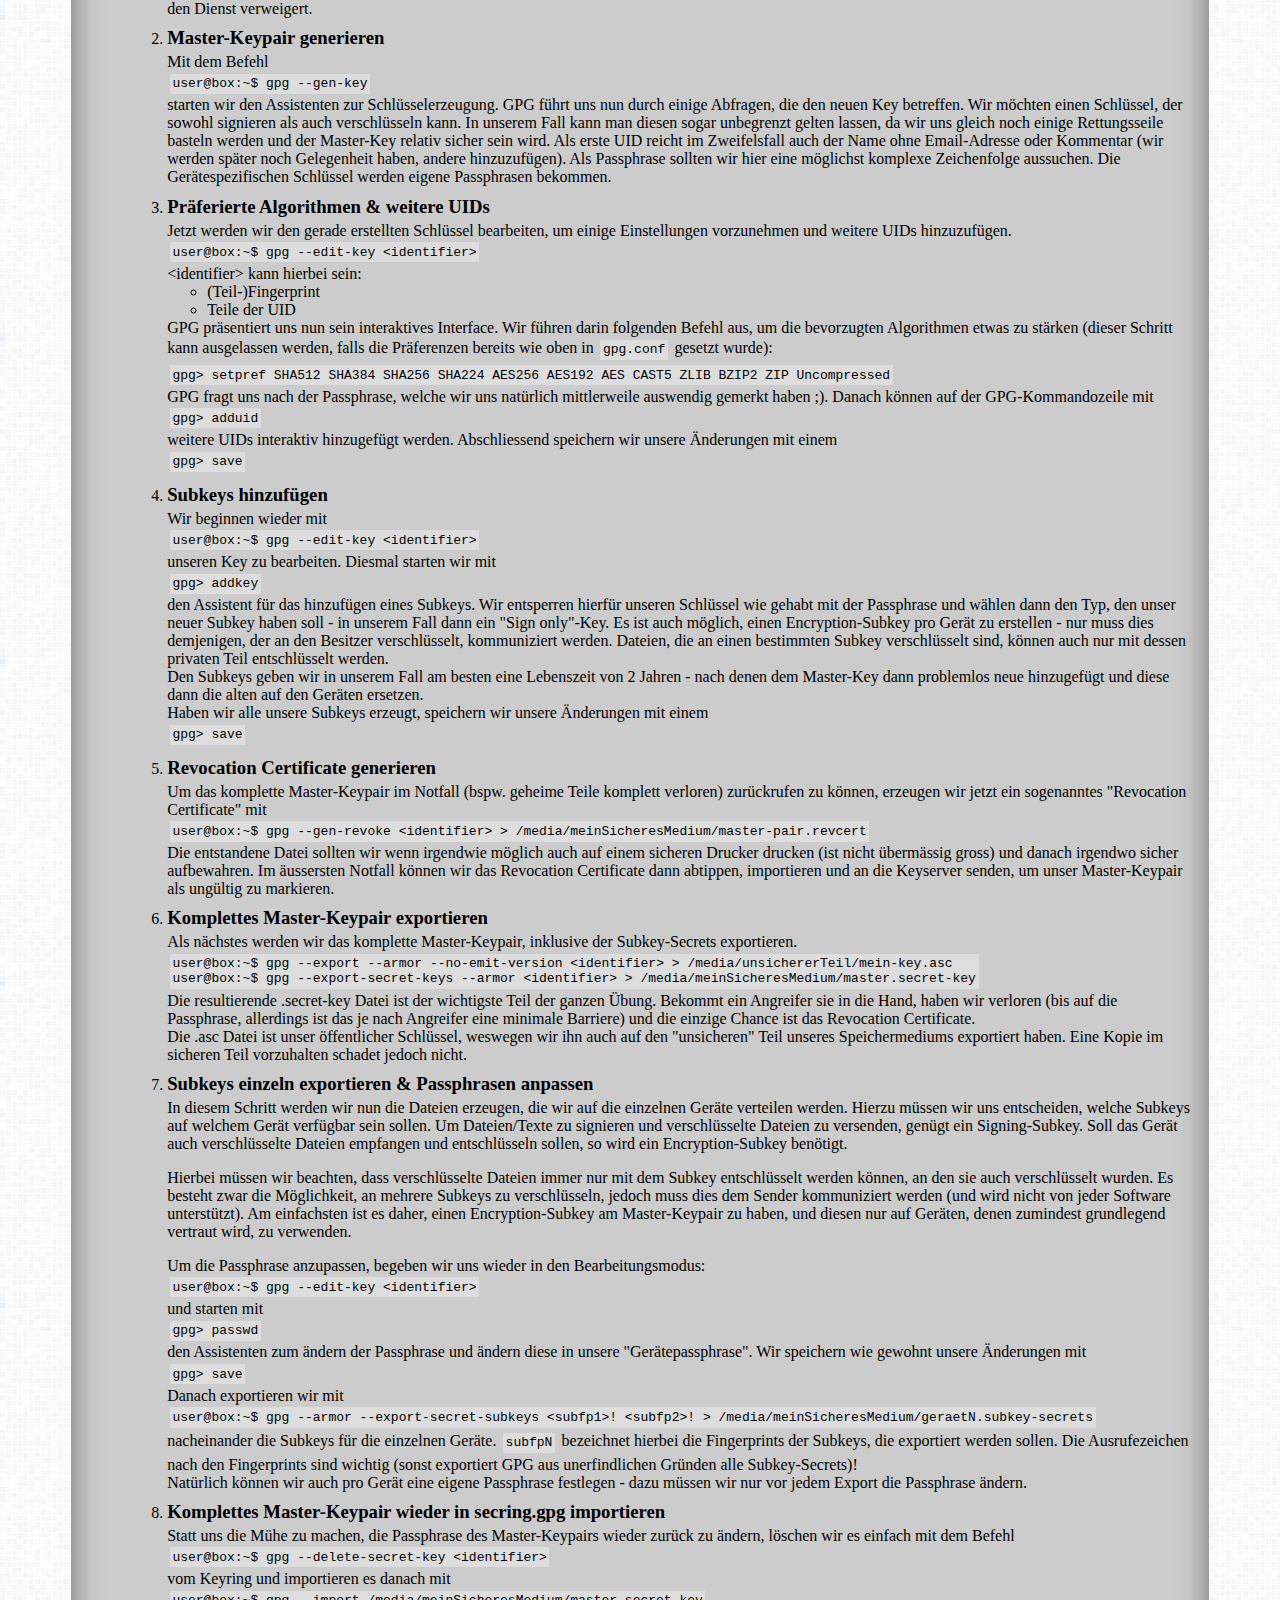
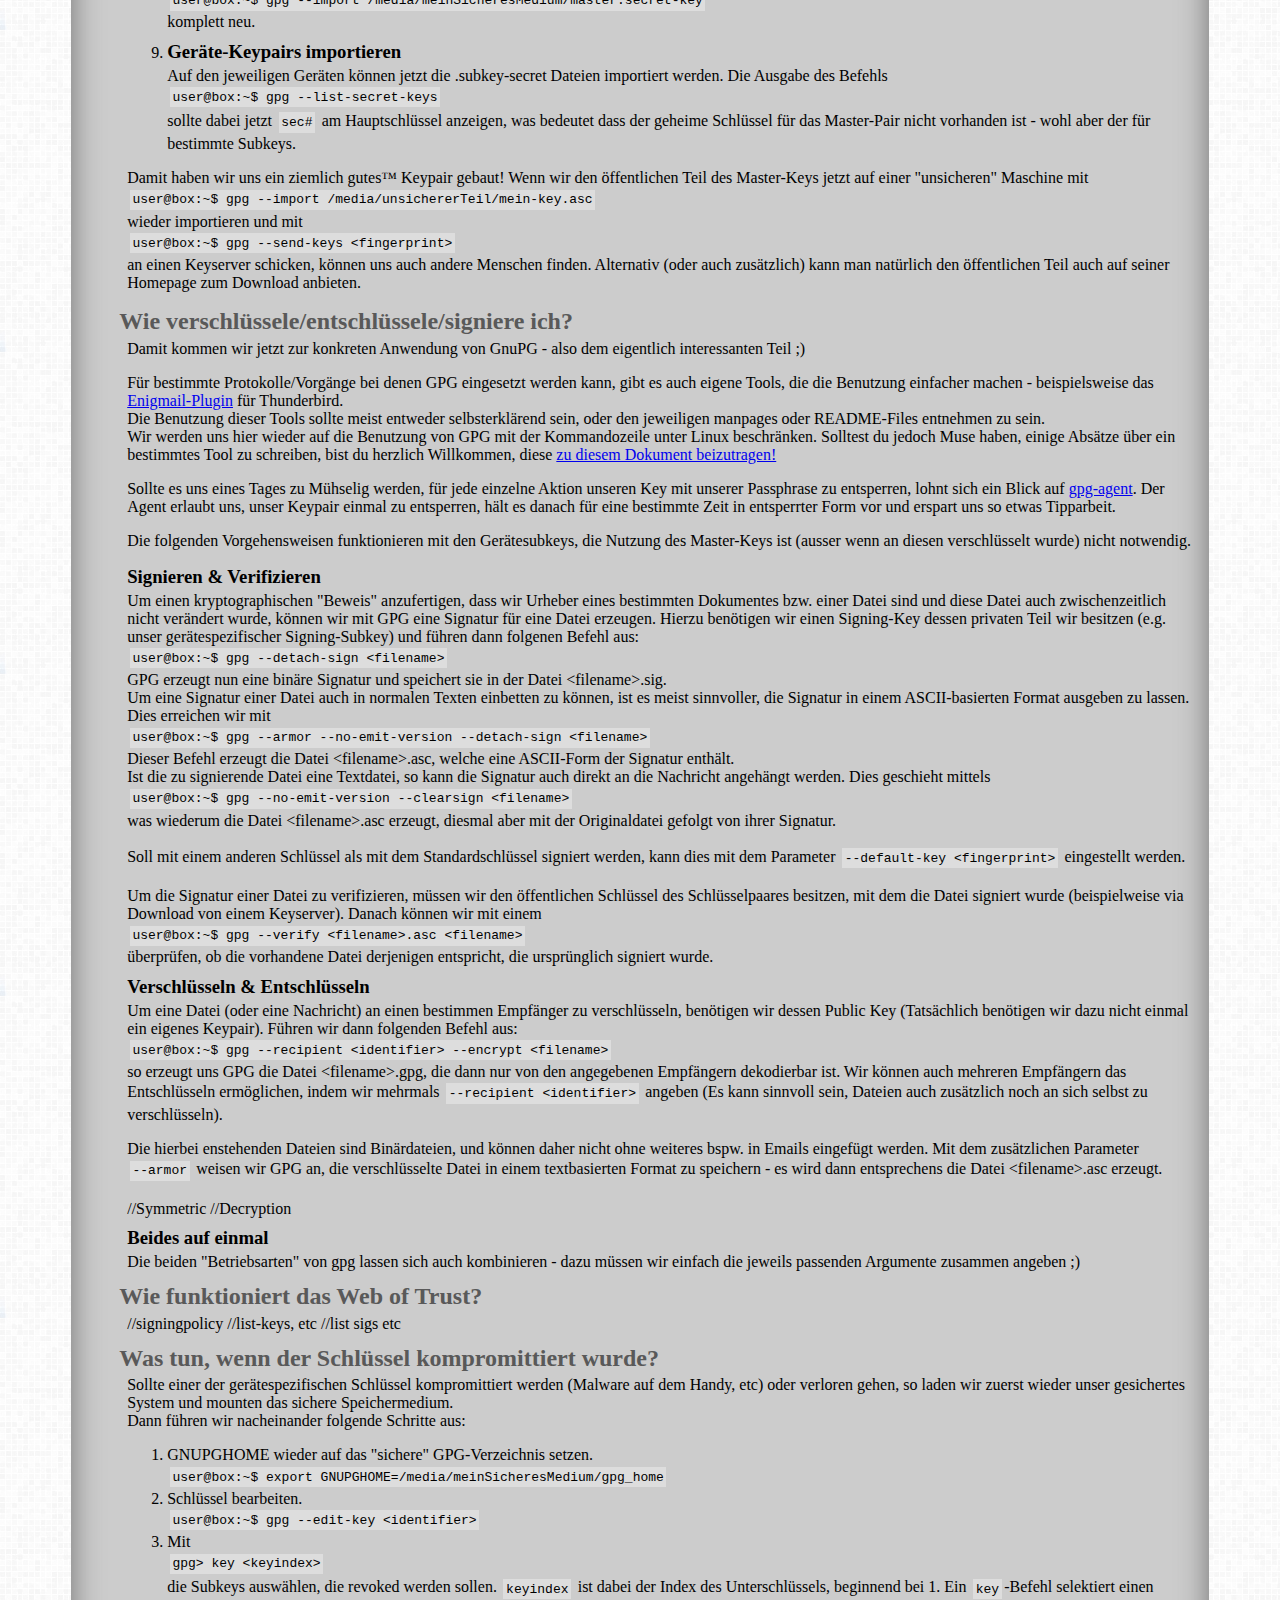
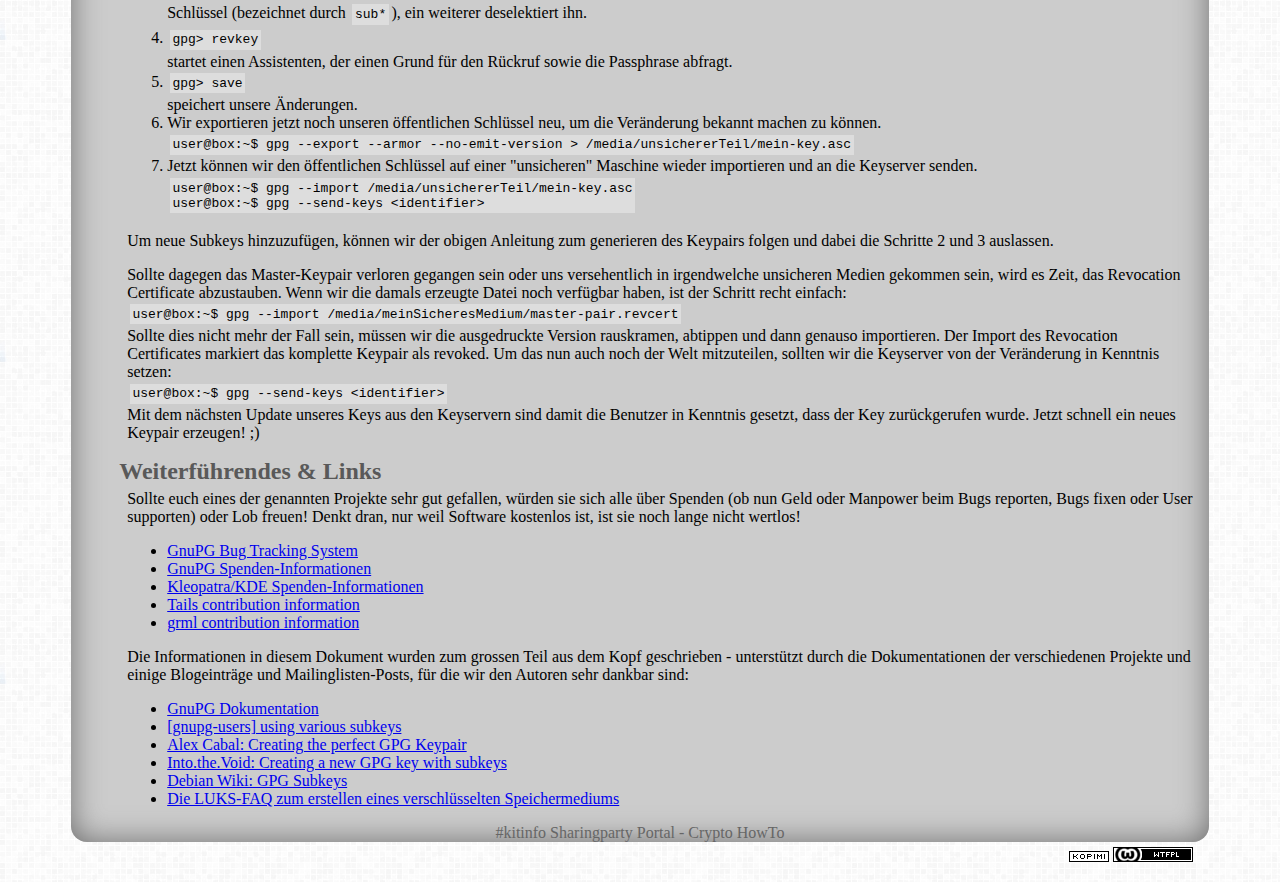
==== commit baa6df21: "Add gpg config to crypto guide, fixes #1" ====
--- a/howto-crypto/index.htm
+++ b/howto-crypto/index.htm
@@ -231,29 +231,19 @@
 					</div>
 
 					<div>
-						<h2>Wie erzeuge ich mein Keypair?</h2>
+						<h2>Vorbereitungen &amp; Notwendigkeiten</h2>
 						<p class="annotation">
 							Mangels Erfahrung mit Alternativen werden wir uns hier auf den Umgang mit GnuPG 
 							unter Linux-Systemen beschr&auml;nken. Ein bisschen Erfahrung mit der Kommandozeile 
 							muss leider auch vorausgesetzt werden, obwohl wir unser bestes tun werden, die 
 							Befehle zu erkl&auml;ren.
 						</p>
-						<div class="section-padding">
-							Diese Anleitung versucht, ein m&ouml;glichst sicheres Schema
-							f&uuml;r die Benutzung einer Identit&auml;t auch auf mehreren
-							Ger&auml;ten zu beschreiben. Ein einfacher Schl&uuml;ssel ohne weitere
-							Sicherheitsvorkehrungen kann mit dem Befehl
-							<code>
-								gpg <span title="Starte Key-Erzeugungs-Assistent">--gen-key</span>
-							</code>
-							interaktiv erzeugt werden.
-							
-							<p>
-								F&uuml;r die Erstellung eines guten&trade; Schl&uuml;sselpaares empfiehlt es
-								sich, eine &quot;sichere&quot; Maschine zu benutzen - also ein System,
-								bei dem man davon ausgehen kann, dass es bisher &quot;&uuml;berwachungsfrei&quot; 
-								ist und welches m&ouml;glichst wenig Angriffsfl&auml;che bietet.
-							</p>
+						
+						<div class="section-padding">
+							F&uuml;r die Erstellung eines guten&trade; Schl&uuml;sselpaares empfiehlt es
+							sich, eine &quot;sichere&quot; Maschine zu benutzen - also ein System,
+							bei dem man davon ausgehen kann, dass es bisher &quot;&uuml;berwachungsfrei&quot; 
+							ist und welches m&ouml;glichst wenig Angriffsfl&auml;che bietet.
 
 							<p>
 								Hierzu bieten sich einige M&ouml;glichkeiten:
@@ -281,22 +271,15 @@
 								an &quot;unsicheren&quot; Systemen gemountet wird und einer, die dazu dient, Daten auf
 								&quot;potentiell sichere&quot; Systeme zu &uuml;bertragen) zu speichern.
 							</p>
-							<p>
-								Wir werden in dieser Anleitung ein Keypair mit mehreren
-								Subkeys (siehe oben) erzeugen - in unserem Fall mit einem
-								Encryption-Subkey (wer sich der Implikationen bewusst ist
-								kann auch gerne mehrere Encryption-Subkeys erzeugen) sowie
-								einem Signing-Subkey pro Ger&auml;t auf dem der Schl&uuml;ssel
-								verwendet werden soll.
-								<br/><br/>
-
-								Die einzelnen Ger&auml;te sollen dabei auch nur die geheimen
-								Teile ihrer jeweiligen Subkeys besitzen, sodass selbst
-								wenn eines der Ger&auml;te kompromittiert (verloren, &uuml;berwacht,
-								gel&ouml;scht) wird, der Besitzer mit dem Master-Keypair problemlos 
-								nur diesen einzelnen Subkey revoken kann und dabei nicht automatisch
-								das gesamte Keypair verliert oder die Sicherheit der anderen
-								Ger&auml;te aufs Spiel setzt.
+
+							<p>
+								Um ein solches sicheres Speichermedium zu erzeugen, empfiehlt sich die Verwendung eines neuen
+								USB-Sticks aus einer vertrauensw&uuml;rdigen Quelle (bspw. ein zuf&auml;llig ausgew&auml;hlter
+								Elektronikmarkt). Um zus&auml;tzlichen Schutz zum Beispiel bei Verlust zu schaffen, sollte mindestens
+								eine Partition auf diesem Medium verschl&uuml;sselt sein (zum Beispiel mit <a href="https://gitlab.com/cryptsetup/cryptsetup">LUKS</a>).
+								M&ouml;glicherweise kann die Einrichtung einer unverschluesselten Partition zum Transfer von bspw.
+								&Ouml;ffentlichen Schl&uuml;sseln sinnvoll sein, daf&uuml;r kann aber auch einfach ein weiterer
+								USB-Stick verwendet werden.
 							</p>
 
 							<p>
@@ -332,7 +315,78 @@
 								diese Dateien im Homeverzeichnis zu haben, daher macht es Sinn
 								sich bspw. einen verschl&uuml;sselten USB-Stick zu bauen und
 								das Master-Keypair dort zu speichern.
-							</p>
+								Dazu legen wir auf dem sicheren Speichermedium einen Ordner names
+								<code>gpg_home</code> an, welchen wir sp&auml;ter an GPG als tempor&auml;res
+								Homeverzeichnis &uuml;bergeben.
+							</p>
+							
+							<p>
+								Innerhalb dieses Homeverzeichnisses kann auch die Konfiguration von GPG
+								angepasst werden, was uns die sp&auml;tere &Uuml;bergabe einiger Kommandozeilenparameter
+								erspart.
+								<br />
+								Hierzu legt man darin eine Datei namens <code>gpg.conf</code> an, in welcher
+								dann zeilenweise Optionen angegeben werden k&ouml;nnen.
+							</p>
+							
+							<p>
+								Beispielhaft seien hierbei folgende Optionen genannt
+								<ul>
+									<li>
+										<p>
+											<code>no-emit-version</code>
+										</p>
+										Keine Versions-/Programmkennzeichen in Ausgabetexte einbetten
+									</li>
+									<li>
+										<p>
+											<code>default-preference-list SHA512 SHA384 SHA256 SHA224 AES256 AES192 AES CAST5 ZLIB BZIP2 ZIP Uncompressed</code>
+										</p>
+										Erspart uns das Setzen der Algorithmenpr&auml;ferenzliste &uuml;ber die Kommandozeile
+									</li>
+								</ul>
+							</p>
+						</div>
+						
+						
+					</div>
+
+					<div>
+						<h2>Wie erzeuge ich mein Keypair?</h2>
+						<p class="annotation">
+							Mangels Erfahrung mit Alternativen werden wir uns hier auf den Umgang mit GnuPG 
+							unter Linux-Systemen beschr&auml;nken. Ein bisschen Erfahrung mit der Kommandozeile 
+							muss leider auch vorausgesetzt werden, obwohl wir unser bestes tun werden, die 
+							Befehle zu erkl&auml;ren.
+						</p>
+						<div class="section-padding">
+							Diese Anleitung versucht, ein m&ouml;glichst sicheres Schema
+							f&uuml;r die Benutzung einer Identit&auml;t auch auf mehreren
+							Ger&auml;ten zu beschreiben. Ein einfacher Schl&uuml;ssel ohne weitere
+							Sicherheitsvorkehrungen kann mit dem Befehl
+							<code>
+								gpg <span title="Starte Key-Erzeugungs-Assistent">--gen-key</span>
+							</code>
+							interaktiv erzeugt werden.
+
+							<p>
+								Wir werden in dieser Anleitung ein Keypair mit mehreren
+								Subkeys (siehe oben) erzeugen - in unserem Fall mit einem
+								Encryption-Subkey (wer sich der Implikationen bewusst ist
+								kann auch gerne mehrere Encryption-Subkeys erzeugen) sowie
+								einem Signing-Subkey pro Ger&auml;t auf dem der Schl&uuml;ssel
+								verwendet werden soll.
+								<br/><br/>
+
+								Die einzelnen Ger&auml;te sollen dabei auch nur die geheimen
+								Teile ihrer jeweiligen Subkeys besitzen, sodass selbst
+								wenn eines der Ger&auml;te kompromittiert (verloren, &uuml;berwacht,
+								gel&ouml;scht) wird, der Besitzer mit dem Master-Keypair problemlos 
+								nur diesen einzelnen Subkey revoken kann und dabei nicht automatisch
+								das gesamte Keypair verliert oder die Sicherheit der anderen
+								Ger&auml;te aufs Spiel setzt.
+							</p>
+
 							<p>
 								Damit kommen wir auch schon zum Hauptteil. Die nachfolgenden
 								Schritte sollten nacheinander auf dem vorher erw&auml;hnten
@@ -393,7 +447,8 @@
 										</ul>
 										GPG pr&auml;sentiert uns nun sein interaktives Interface.
 										Wir f&uuml;hren darin folgenden Befehl aus, um die bevorzugten
-										Algorithmen etwas zu st&auml;rken:<br/>
+										Algorithmen etwas zu st&auml;rken (dieser Schritt kann ausgelassen werden, falls
+										die Pr&auml;ferenzen bereits wie oben in <code>gpg.conf</code> gesetzt wurde):<br/>
 										<code>gpg&gt; 
 											<span title="Setze Algorithmenpr&auml;ferenzen">setpref</span>
 											SHA512 SHA384 SHA256 SHA224 AES256 AES192 AES CAST5 ZLIB BZIP2 ZIP Uncompressed</code>
@@ -754,6 +809,9 @@
 								<li>
 									<a href="https://wiki.debian.org/Subkeys">Debian Wiki: GPG Subkeys</a>
 								</li>
+								<li>
+									<a href="https://gitlab.com/cryptsetup/cryptsetup/wikis/FrequentlyAskedQuestions#2-setup">Die LUKS-FAQ zum erstellen eines verschl&uuml;sselten Speichermediums</a>
+								</li>
 							</ul>
 						</div>
 					</div>
--- a/static/piracy.css
+++ b/static/piracy.css
@@ -74,6 +74,11 @@
 	padding:0 1em 0 3em;
 }
 
+a.service-box{
+	text-decoration:none;
+	color:#222;
+}
+
 .service-box{
 	box-shadow:0 0 0.5em -0.1em #666;
 	display:inline-block;
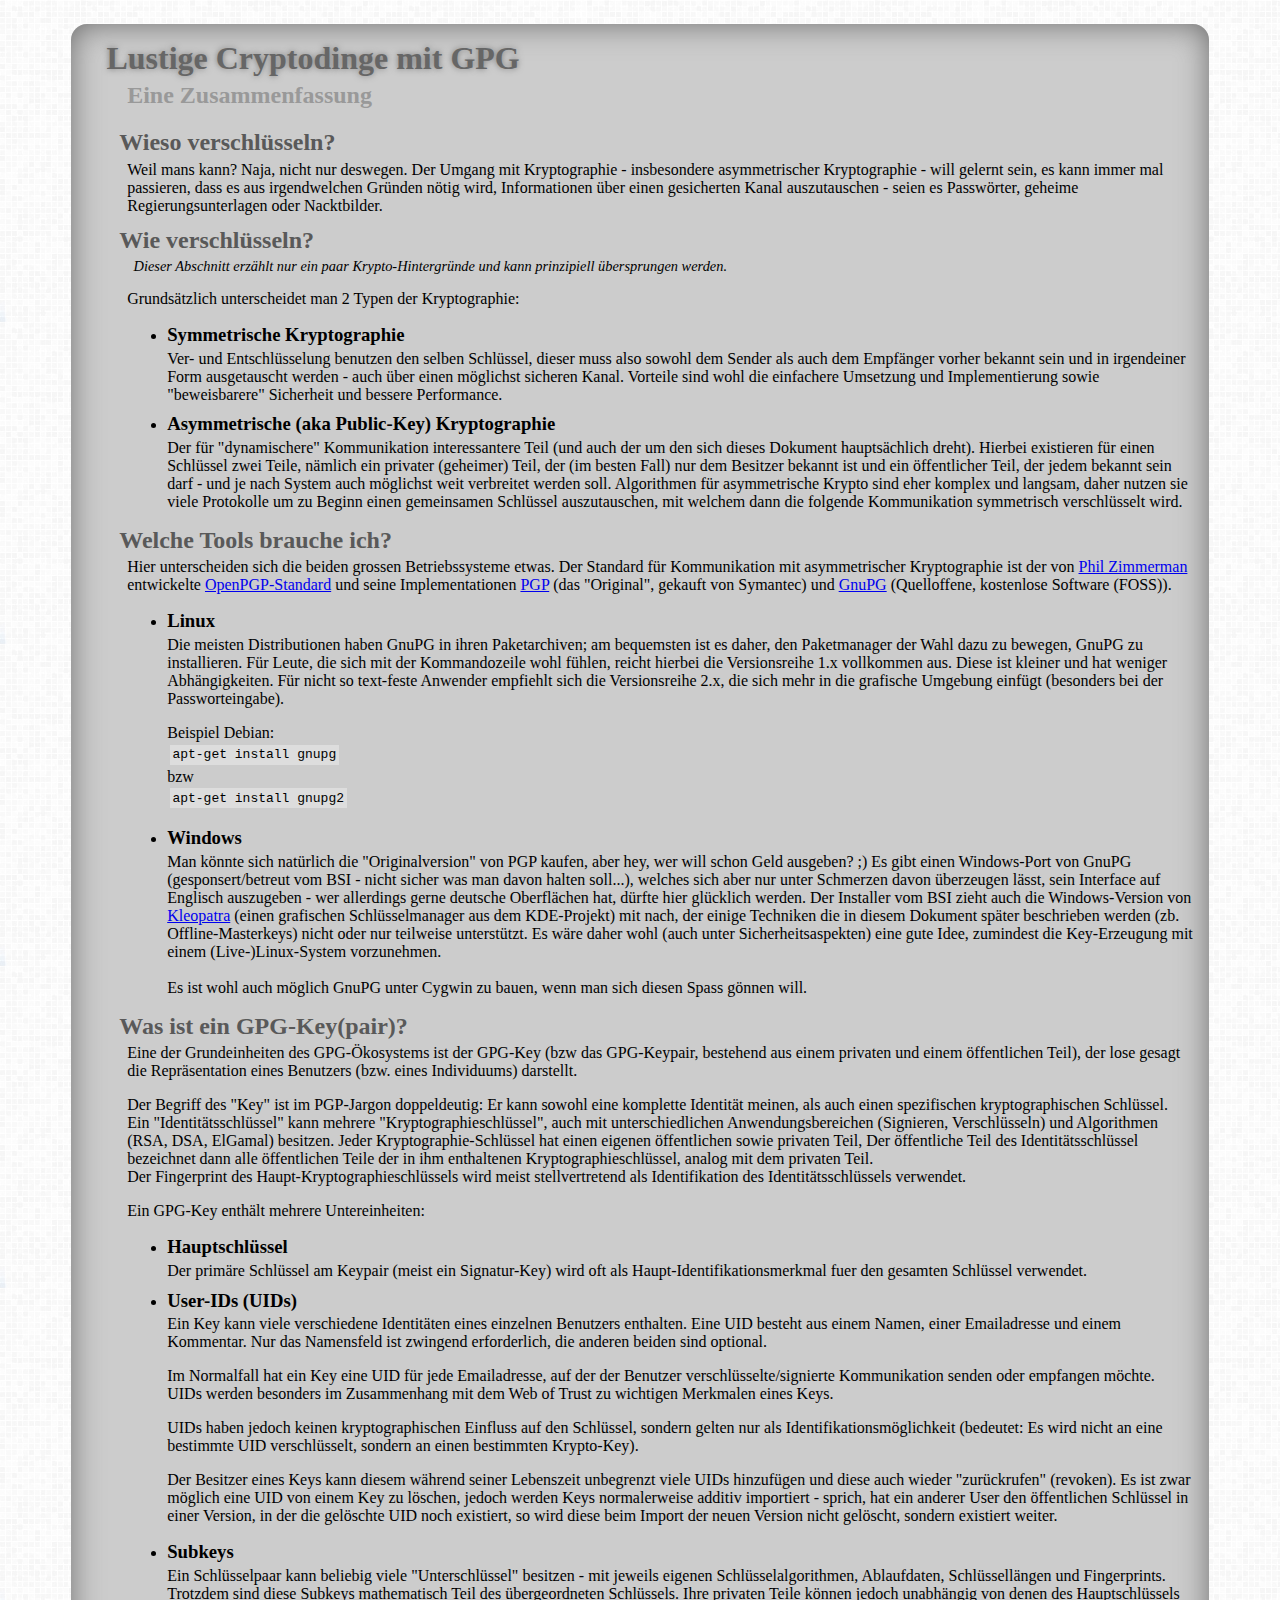
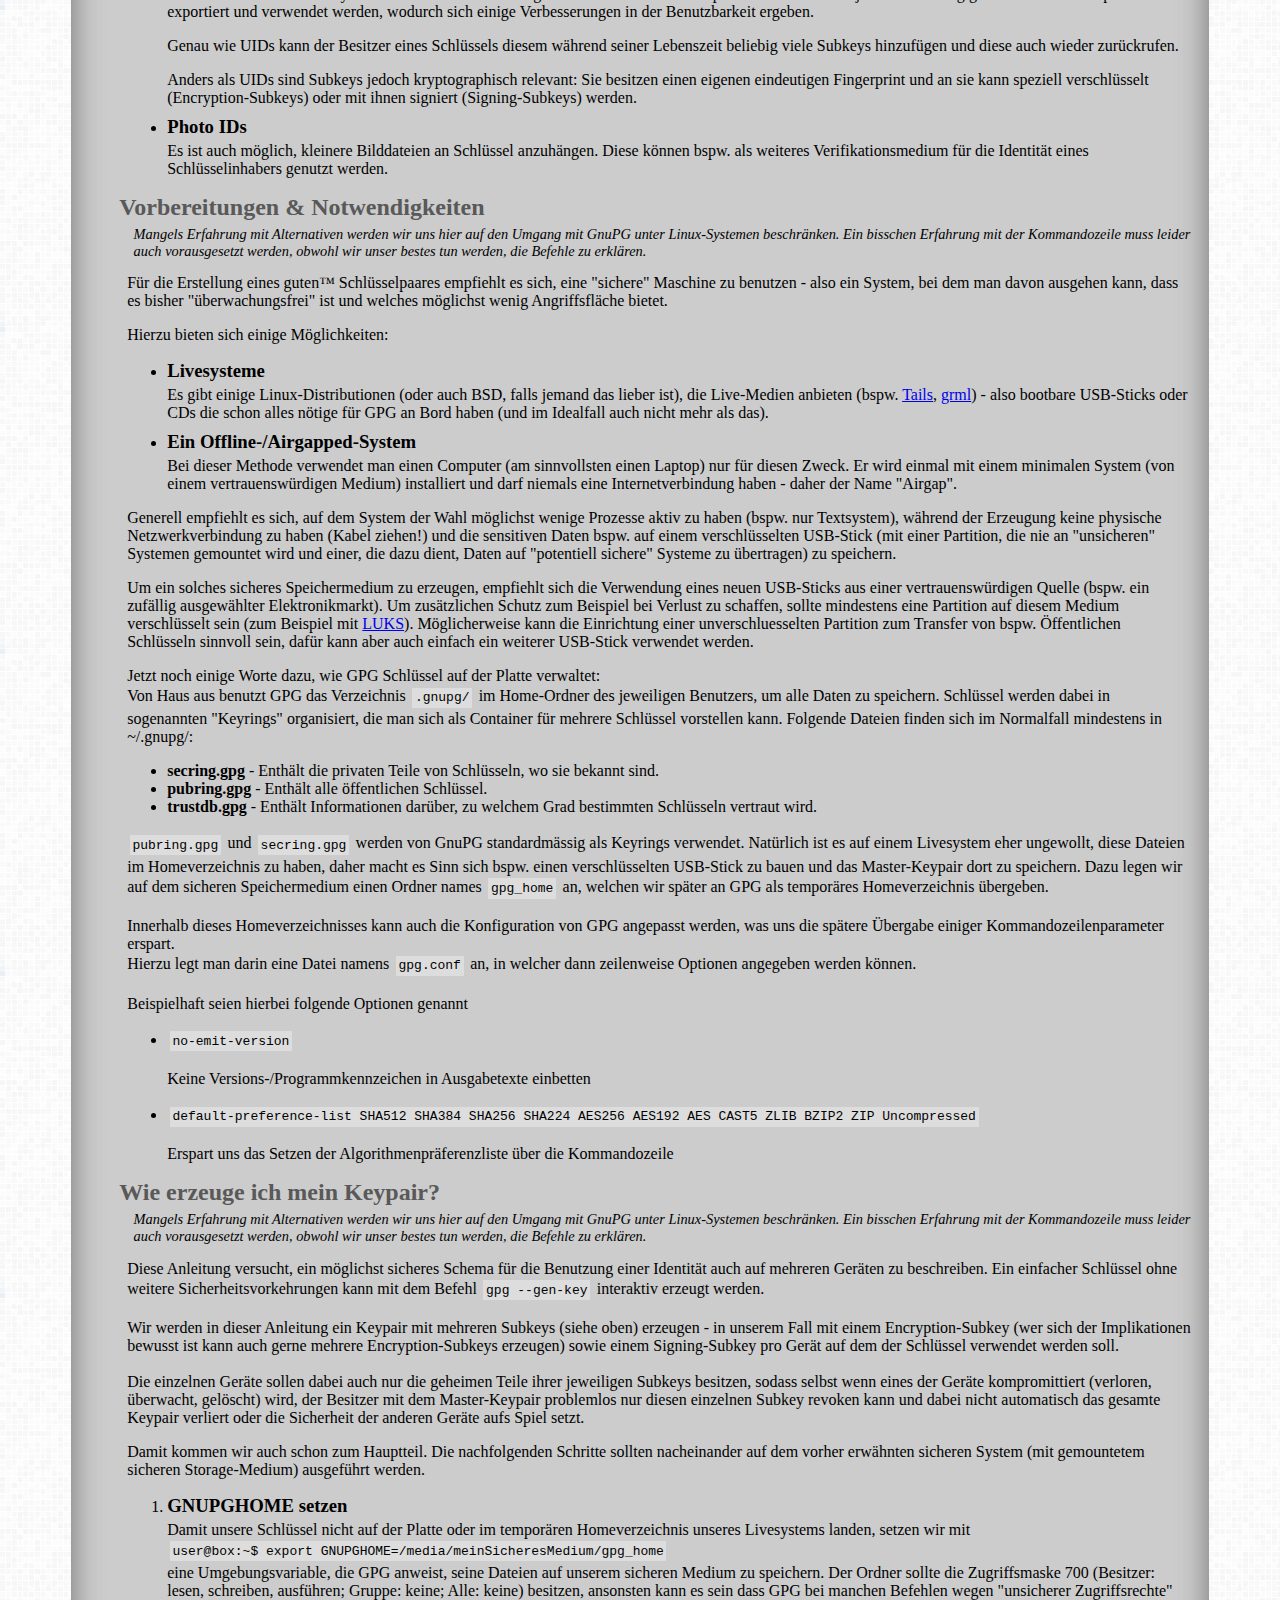
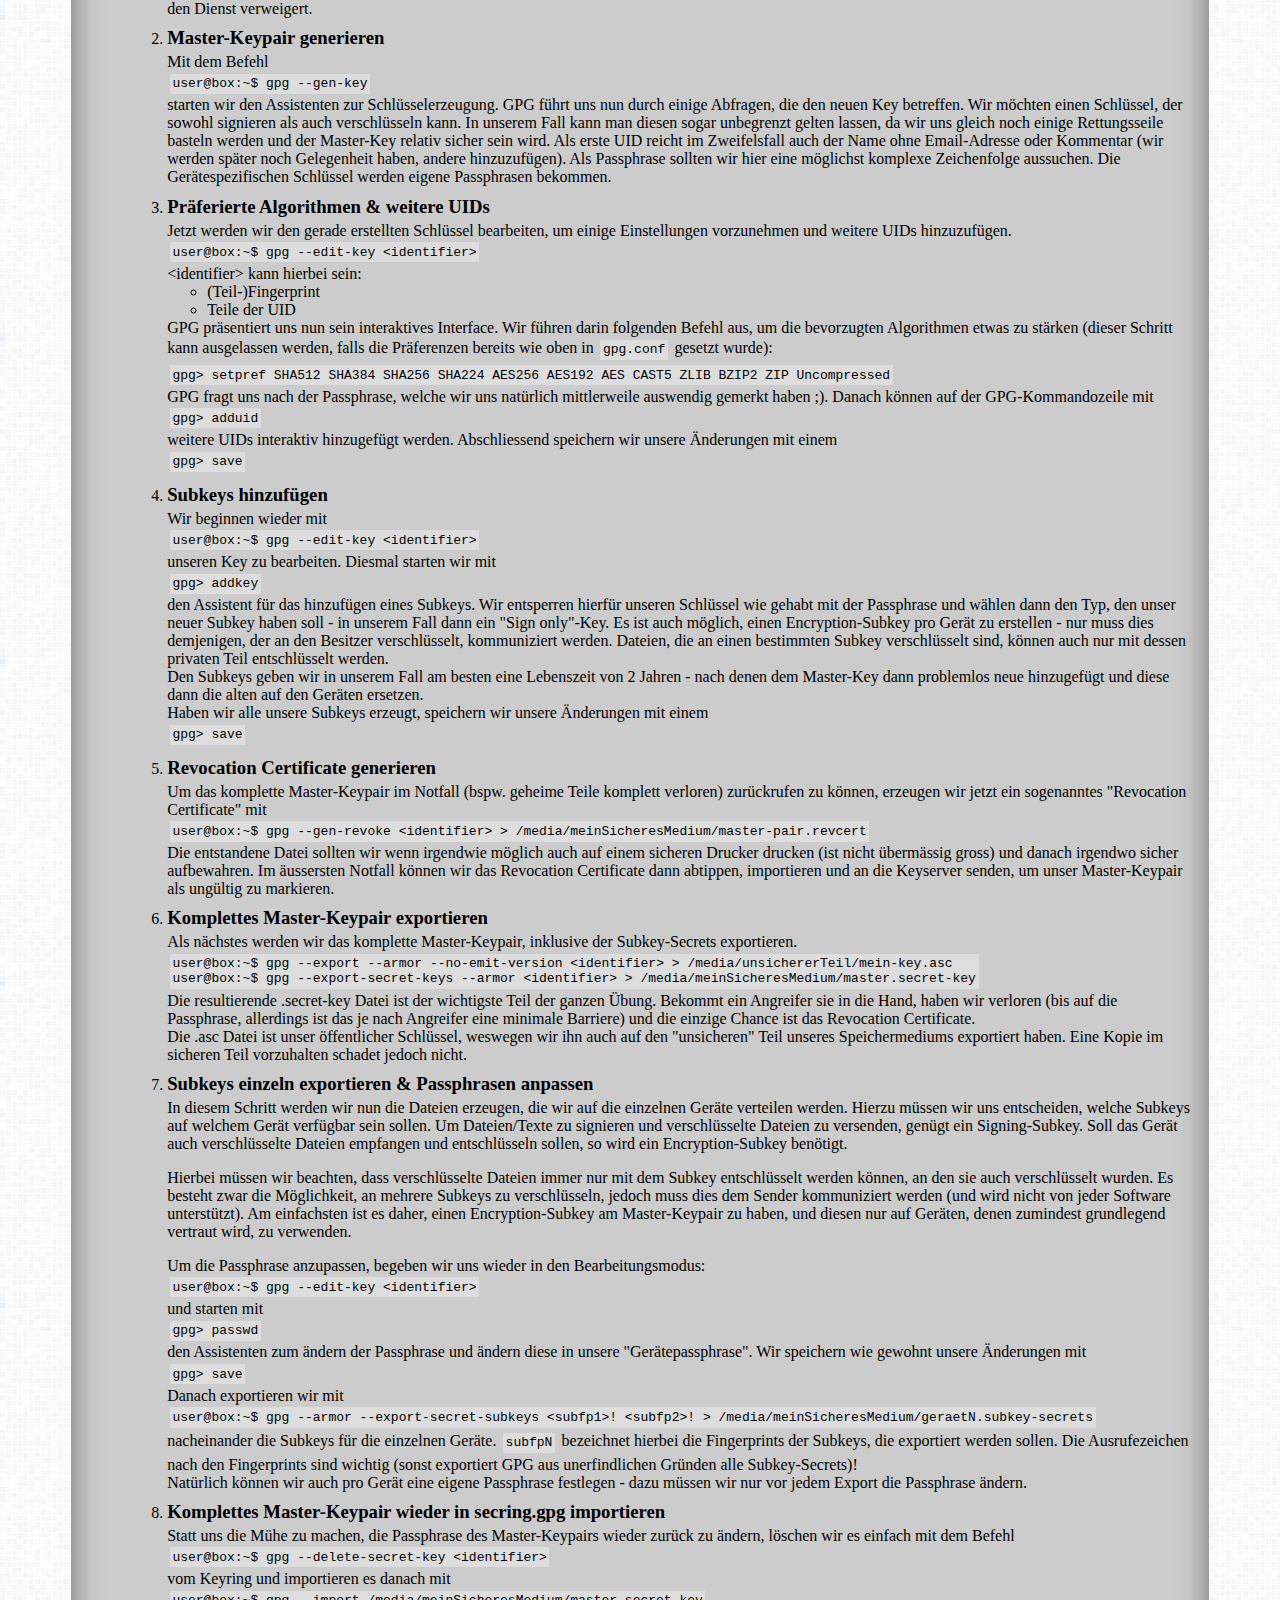
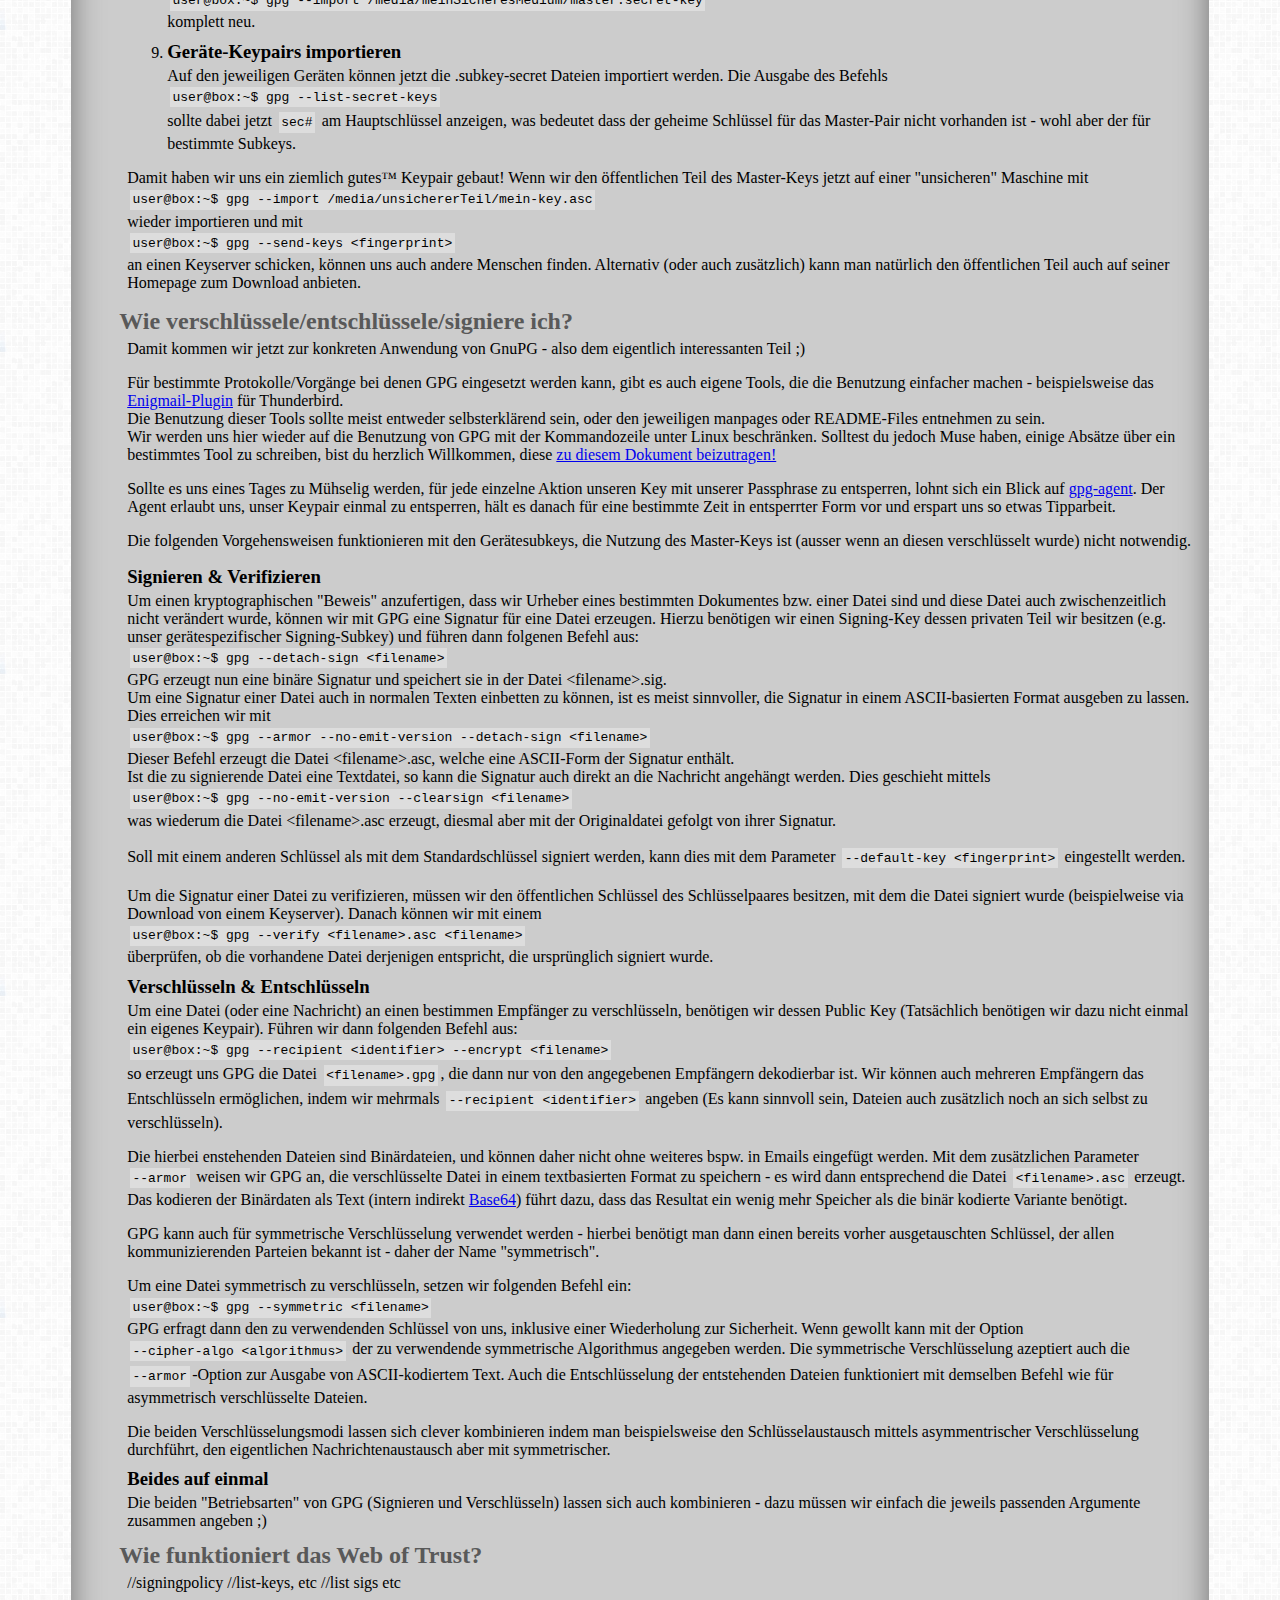
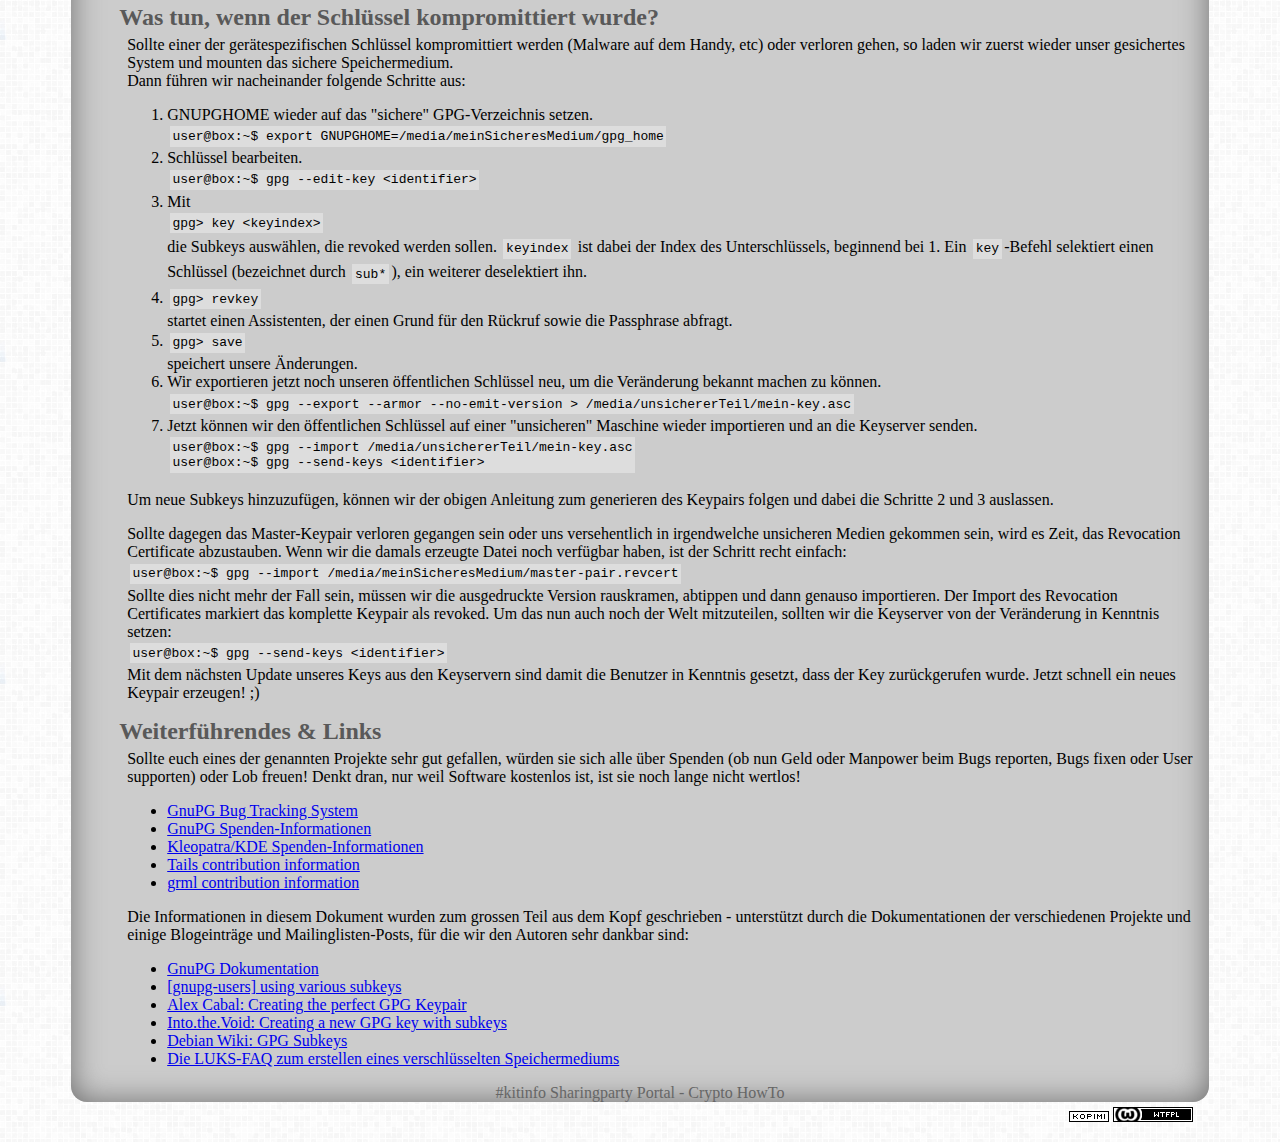
==== commit b8414260: "Encryption section, fixes #3" ====
--- a/howto-crypto/index.htm
+++ b/howto-crypto/index.htm
@@ -662,8 +662,8 @@
 								user@box:~$ gpg --recipient &lt;identifier&gt; --encrypt &lt;filename&gt;
 							</code>
 							<br/>
-							so erzeugt uns GPG die Datei &lt;filename&gt;.gpg, die dann nur von den angegebenen Empf&auml;ngern
-							dekodierbar ist.
+							so erzeugt uns GPG die Datei <code>&lt;filename&gt;.gpg</code>, die dann nur von den angegebenen
+							Empf&auml;ngern dekodierbar ist.
 							Wir k&ouml;nnen auch mehreren Empf&auml;ngern das Entschl&uuml;sseln erm&ouml;glichen, indem
 							wir mehrmals <code>--recipient &lt;identifier&gt;</code> angeben (Es kann sinnvoll sein,
 							Dateien auch zus&auml;tzlich noch an sich selbst zu verschl&uuml;sseln).
@@ -671,14 +671,35 @@
 								Die hierbei enstehenden Dateien sind Bin&auml;rdateien, und k&ouml;nnen daher nicht ohne
 								weiteres bspw. in Emails eingef&uuml;gt werden. Mit dem zus&auml;tzlichen Parameter
 								<code>--armor</code> weisen wir GPG an, die verschl&uuml;sselte Datei in einem textbasierten
-								Format zu speichern - es wird dann entsprechens die Datei &lt;filename&gt;.asc erzeugt.
-							</p>
-
-							//Symmetric
-							//Decryption
+								Format zu speichern - es wird dann entsprechend die Datei <code>&lt;filename&gt;.asc</code> erzeugt.
+								Das kodieren der Bin&auml;rdaten als Text (intern indirekt <a href="https://en.wikipedia.org/wiki/Base64">
+								Base64</a>) f&uuml;hrt dazu, dass das Resultat ein wenig mehr Speicher als die bin&auml;r
+								kodierte Variante ben&ouml;tigt.
+							</p>
+
+							GPG kann auch f&uuml;r symmetrische Verschl&uuml;sselung verwendet werden - hierbei ben&ouml;tigt man dann
+							einen bereits vorher ausgetauschten Schl&uuml;ssel, der allen kommunizierenden Parteien bekannt ist - 
+							daher der Name "symmetrisch".
+
+							<p>
+								Um eine Datei symmetrisch zu verschl&uuml;sseln, setzen wir folgenden Befehl ein: <br/>
+								<code>
+										user@box:~$ gpg --symmetric &lt;filename&gt;
+								</code>
+								<br/>
+								GPG erfragt dann den zu verwendenden Schl&uuml;ssel von uns, inklusive einer Wiederholung zur Sicherheit.
+								Wenn gewollt kann mit der Option <code>--cipher-algo &lt;algorithmus&gt;</code> der zu verwendende symmetrische
+								Algorithmus angegeben werden. Die symmetrische Verschl&uuml;sselung azeptiert auch die <code>--armor</code>-Option zur Ausgabe
+								von ASCII-kodiertem Text. Auch die Entschl&uuml;sselung der entstehenden Dateien funktioniert mit demselben
+								Befehl wie f&uuml;r asymmetrisch verschl&uuml;sselte Dateien.
+							</p>
+
+							Die beiden Verschl&uuml;sselungsmodi lassen sich clever kombinieren indem man beispielsweise den Schl&uuml;sselaustausch
+							mittels asymmentrischer Verschl&uuml;sselung durchf&uuml;hrt, den eigentlichen Nachrichtenaustausch aber
+							mit symmetrischer.
 
 							<h3>Beides auf einmal</h3>
-							Die beiden &quot;Betriebsarten&quot; von gpg lassen sich auch kombinieren - dazu
+							Die beiden &quot;Betriebsarten&quot; von GPG (Signieren und Verschl&uuml;sseln) lassen sich auch kombinieren - dazu
 							m&uuml;ssen wir einfach die jeweils passenden Argumente zusammen angeben ;)
 						</div>
 					</div>
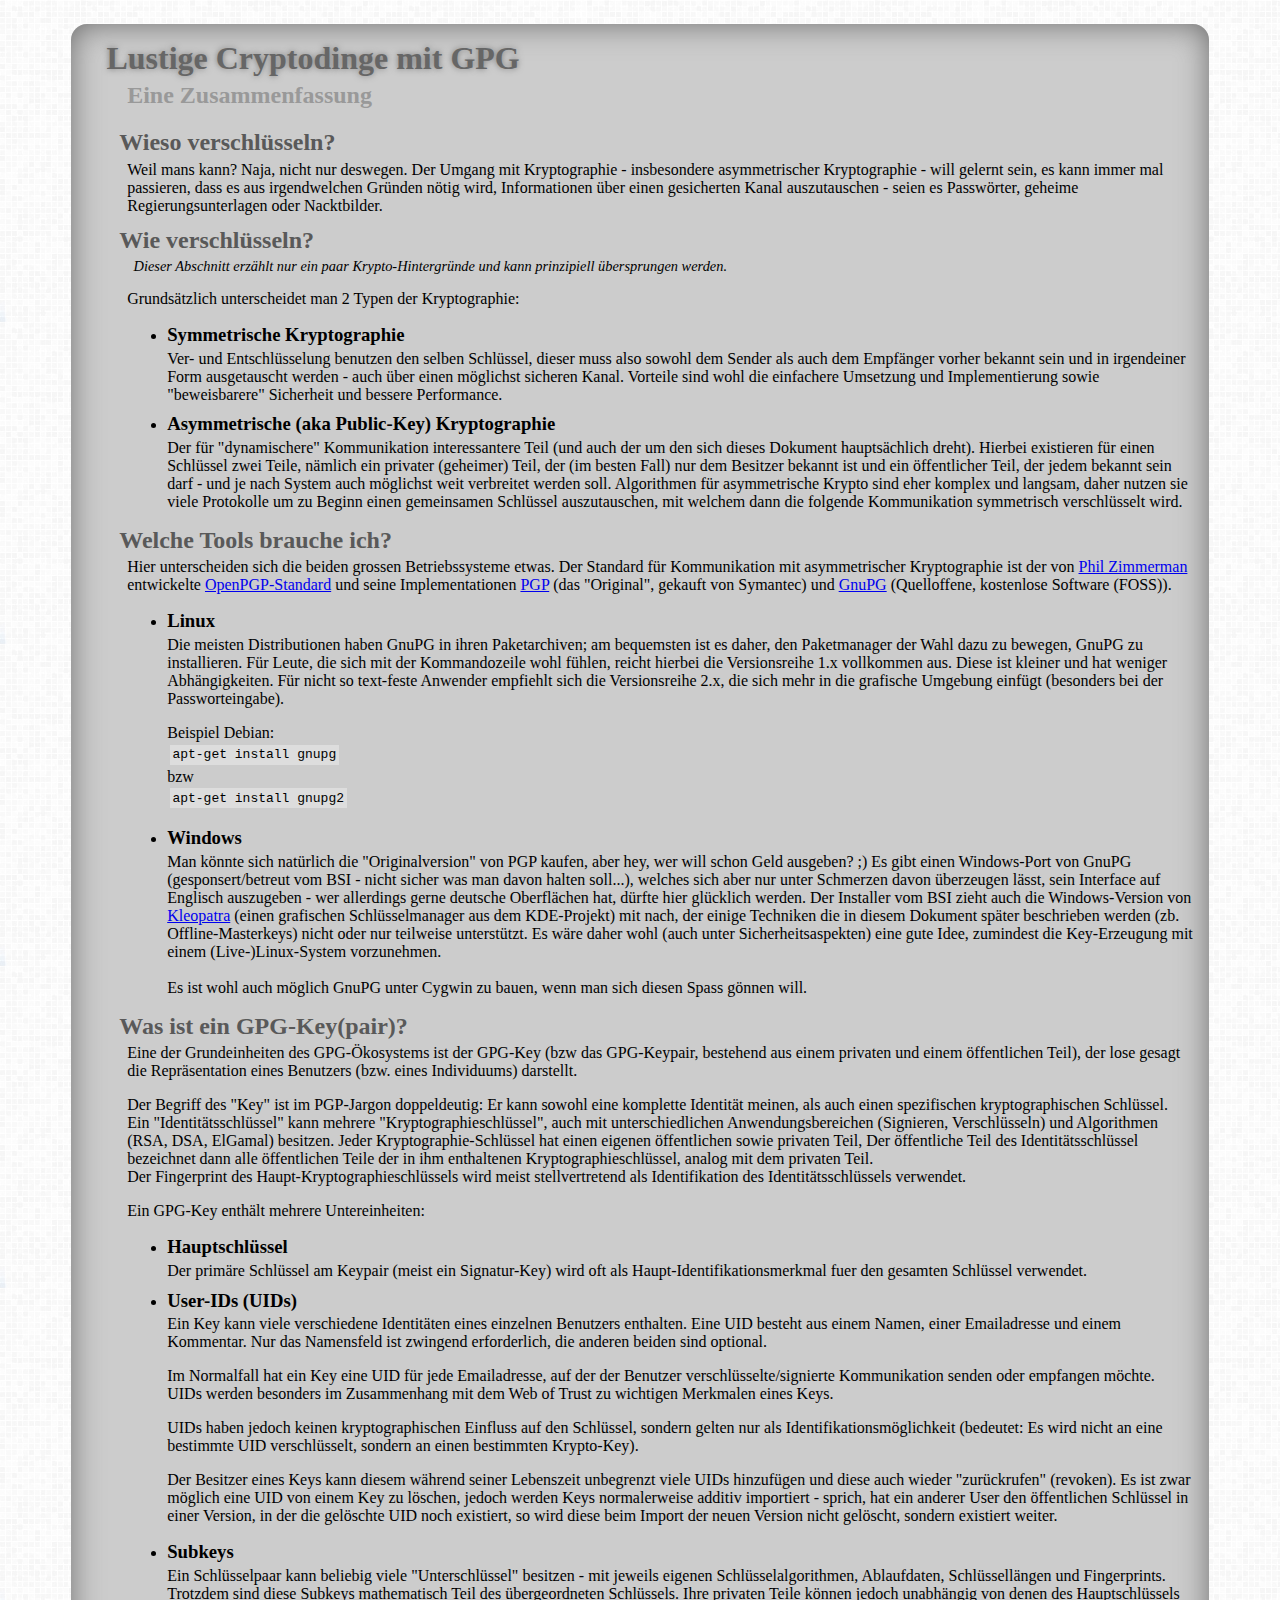
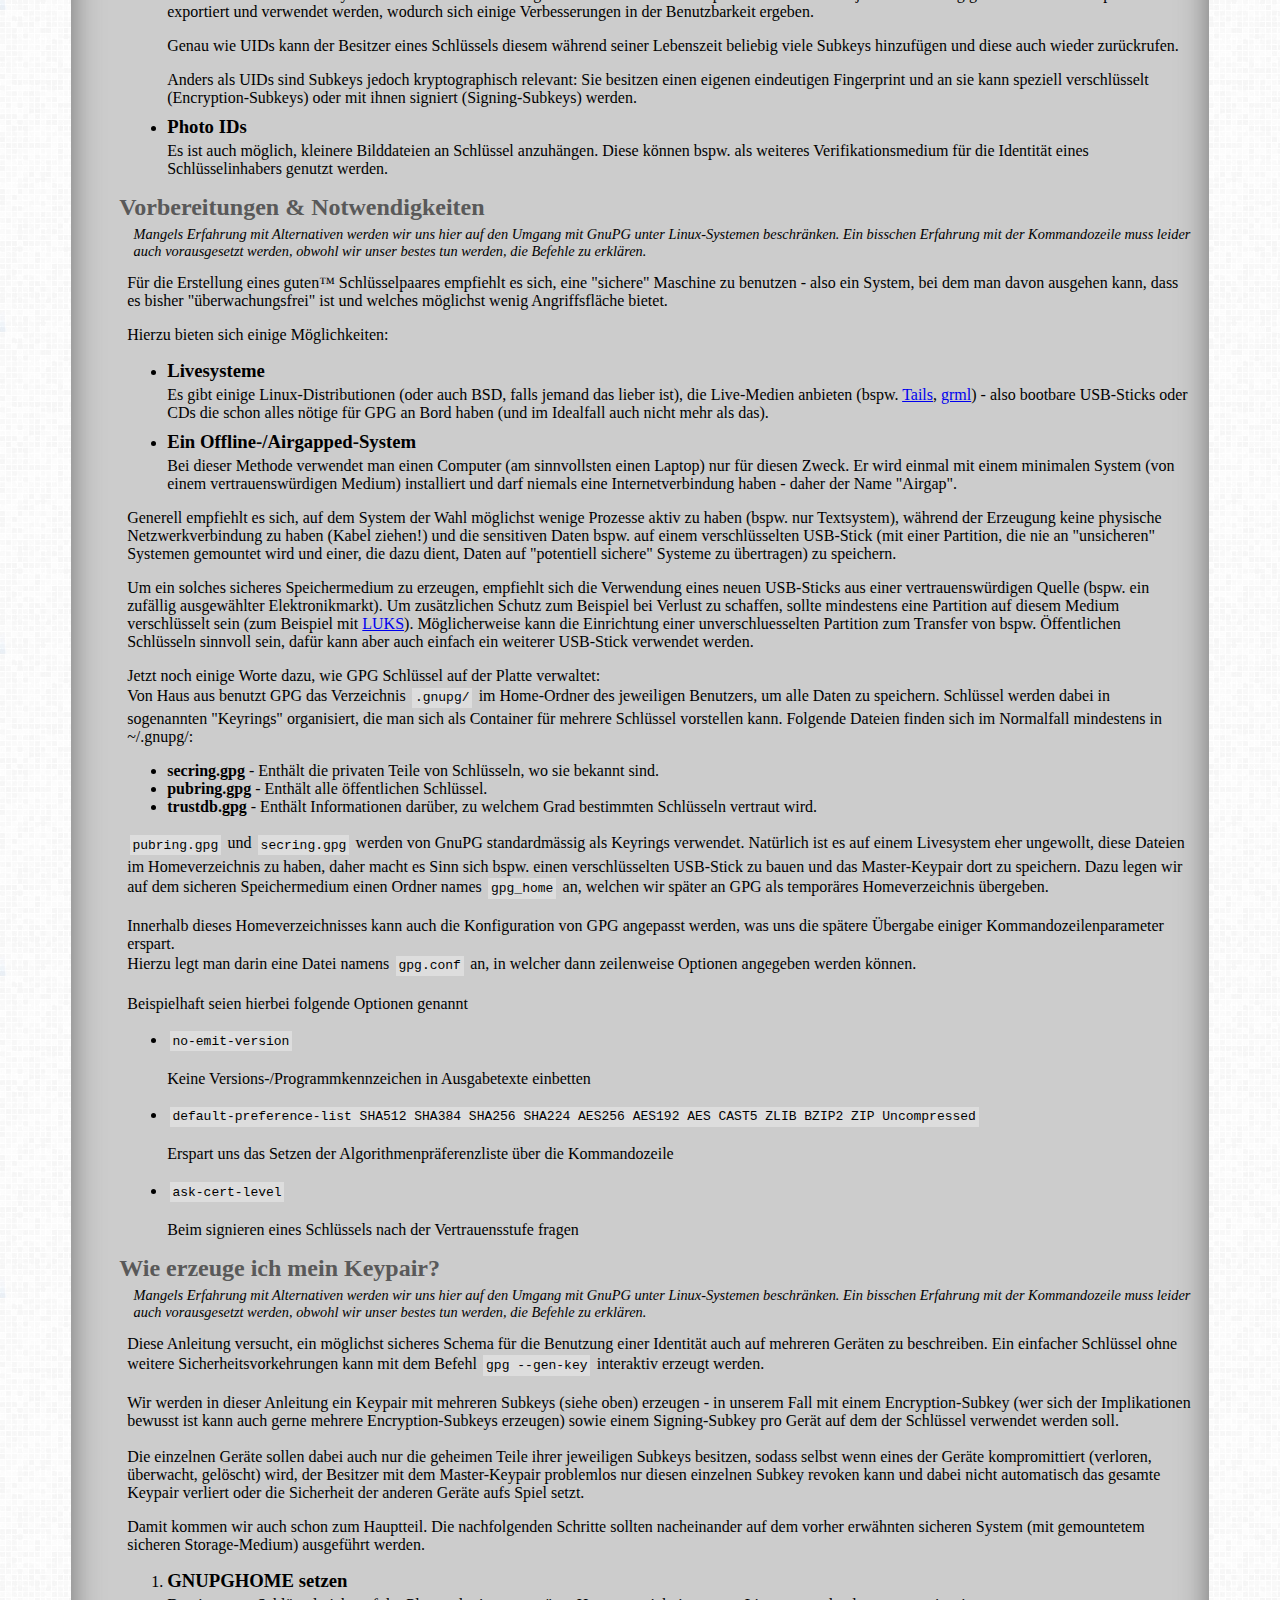
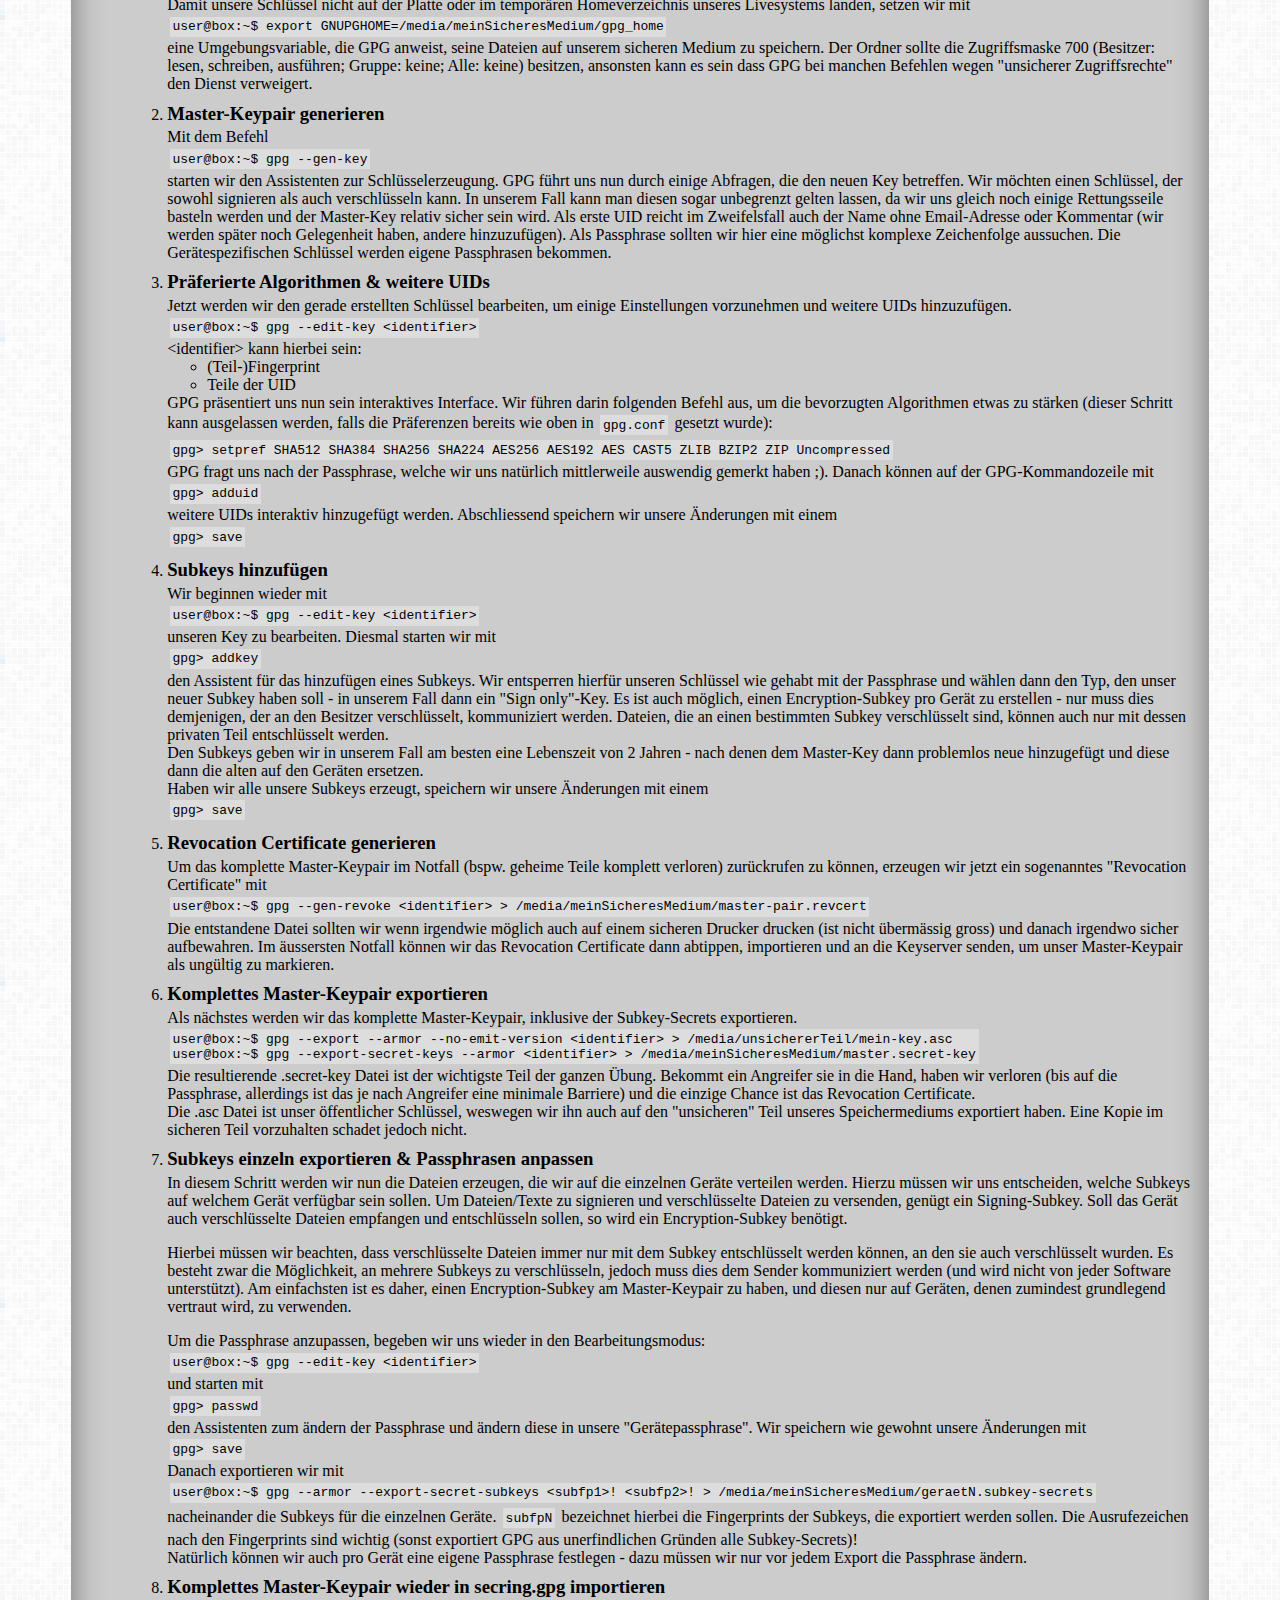
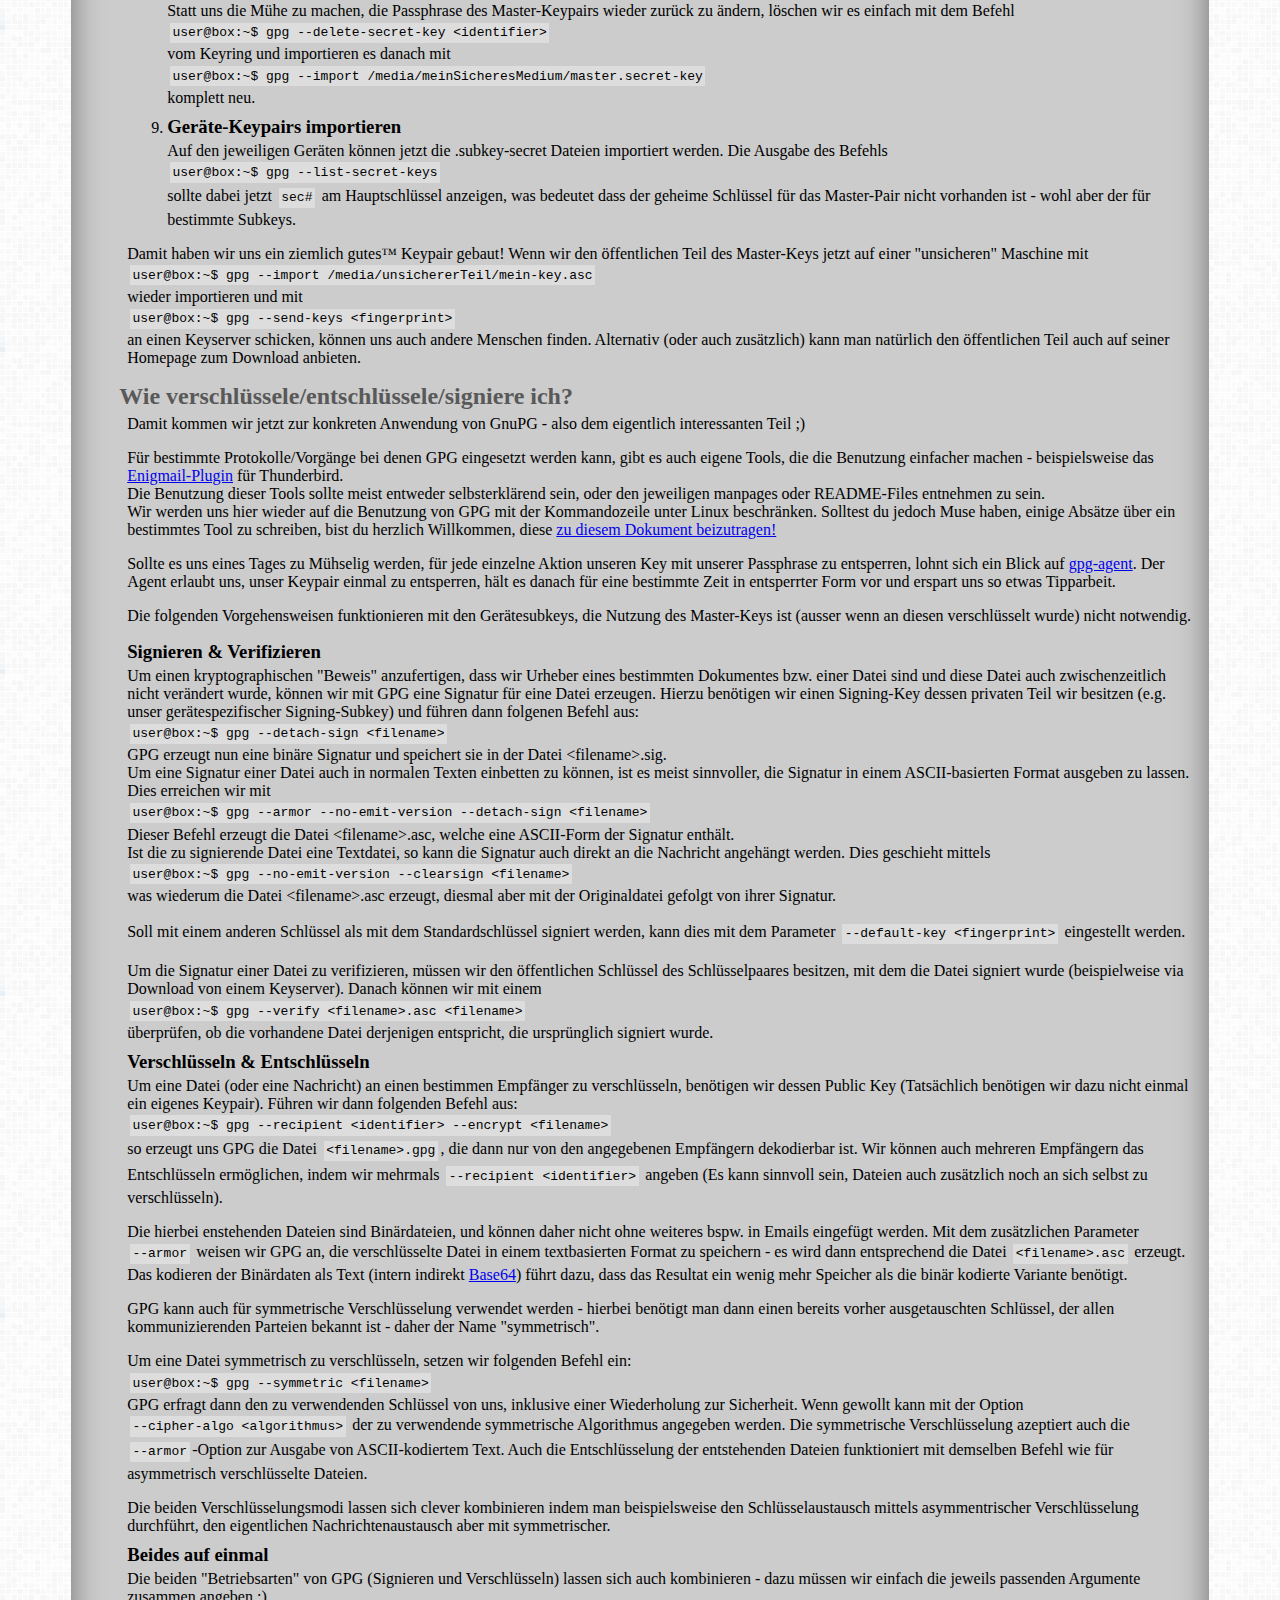
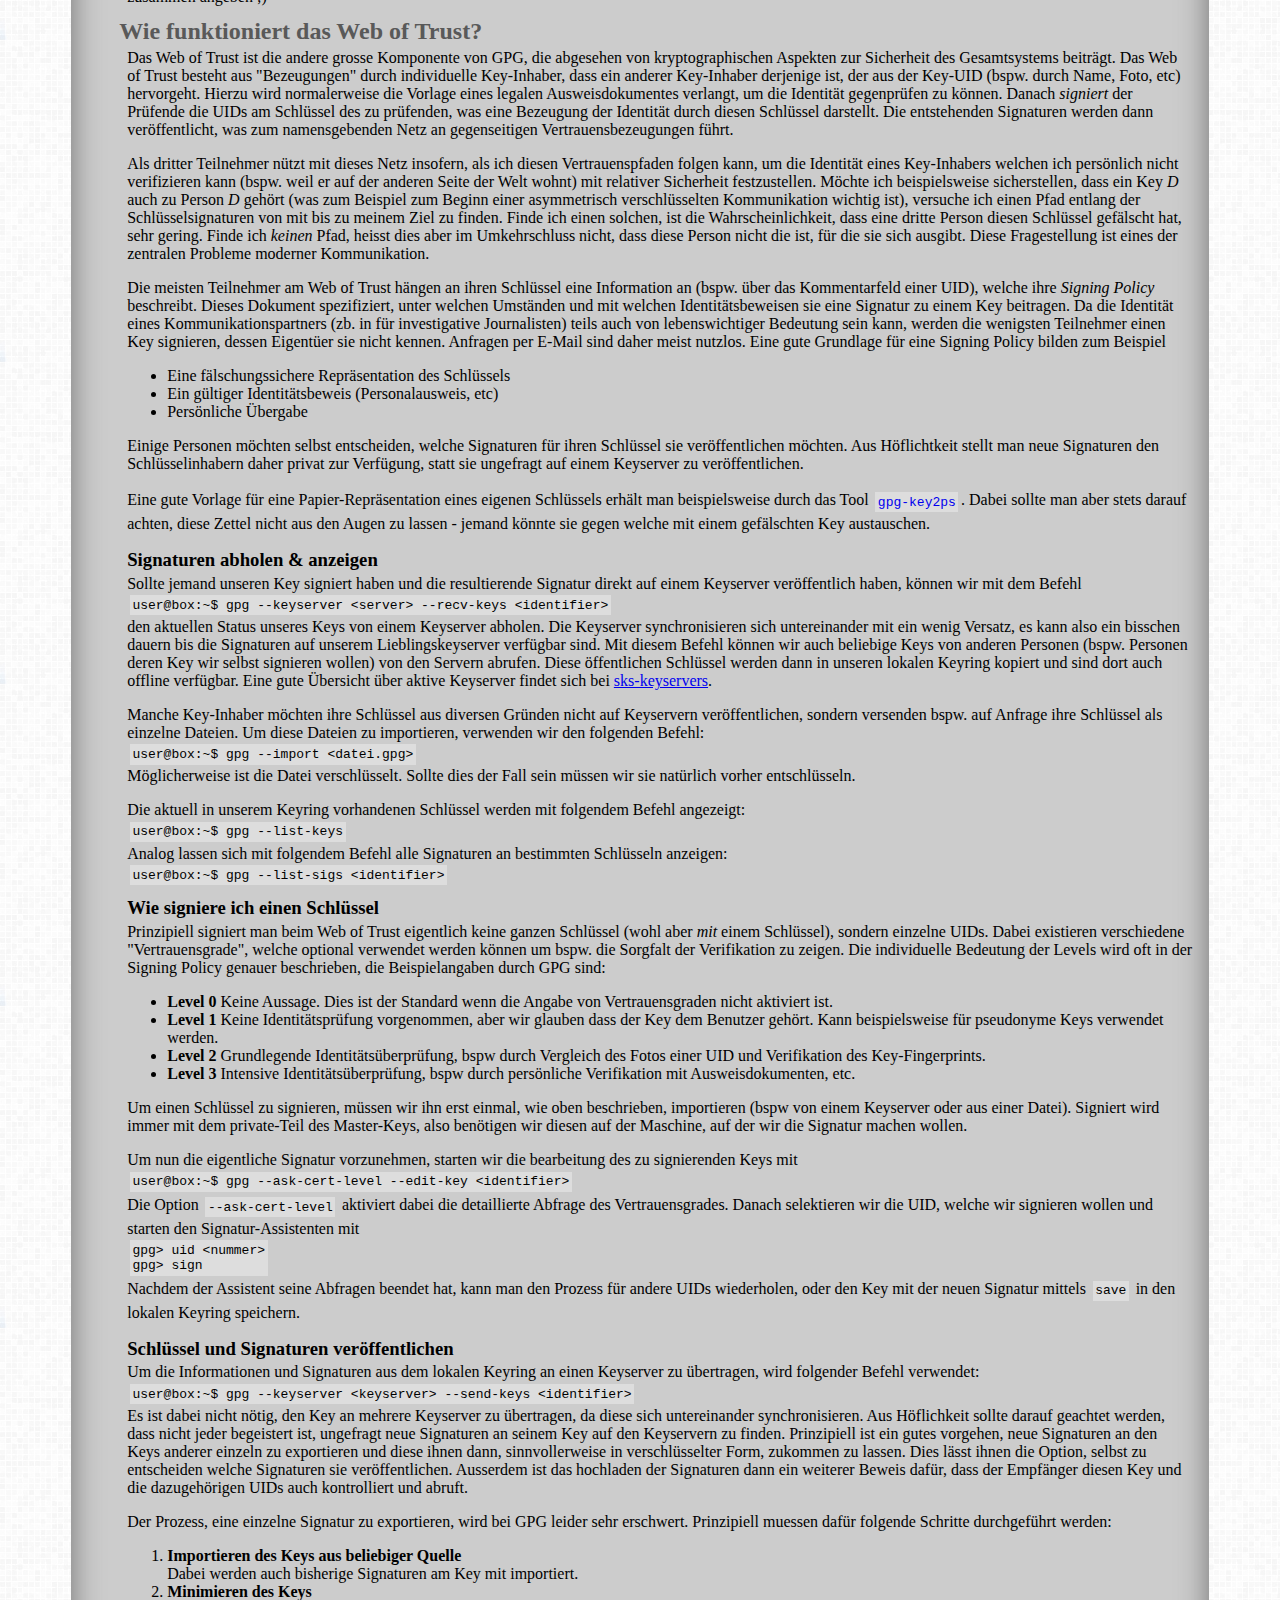
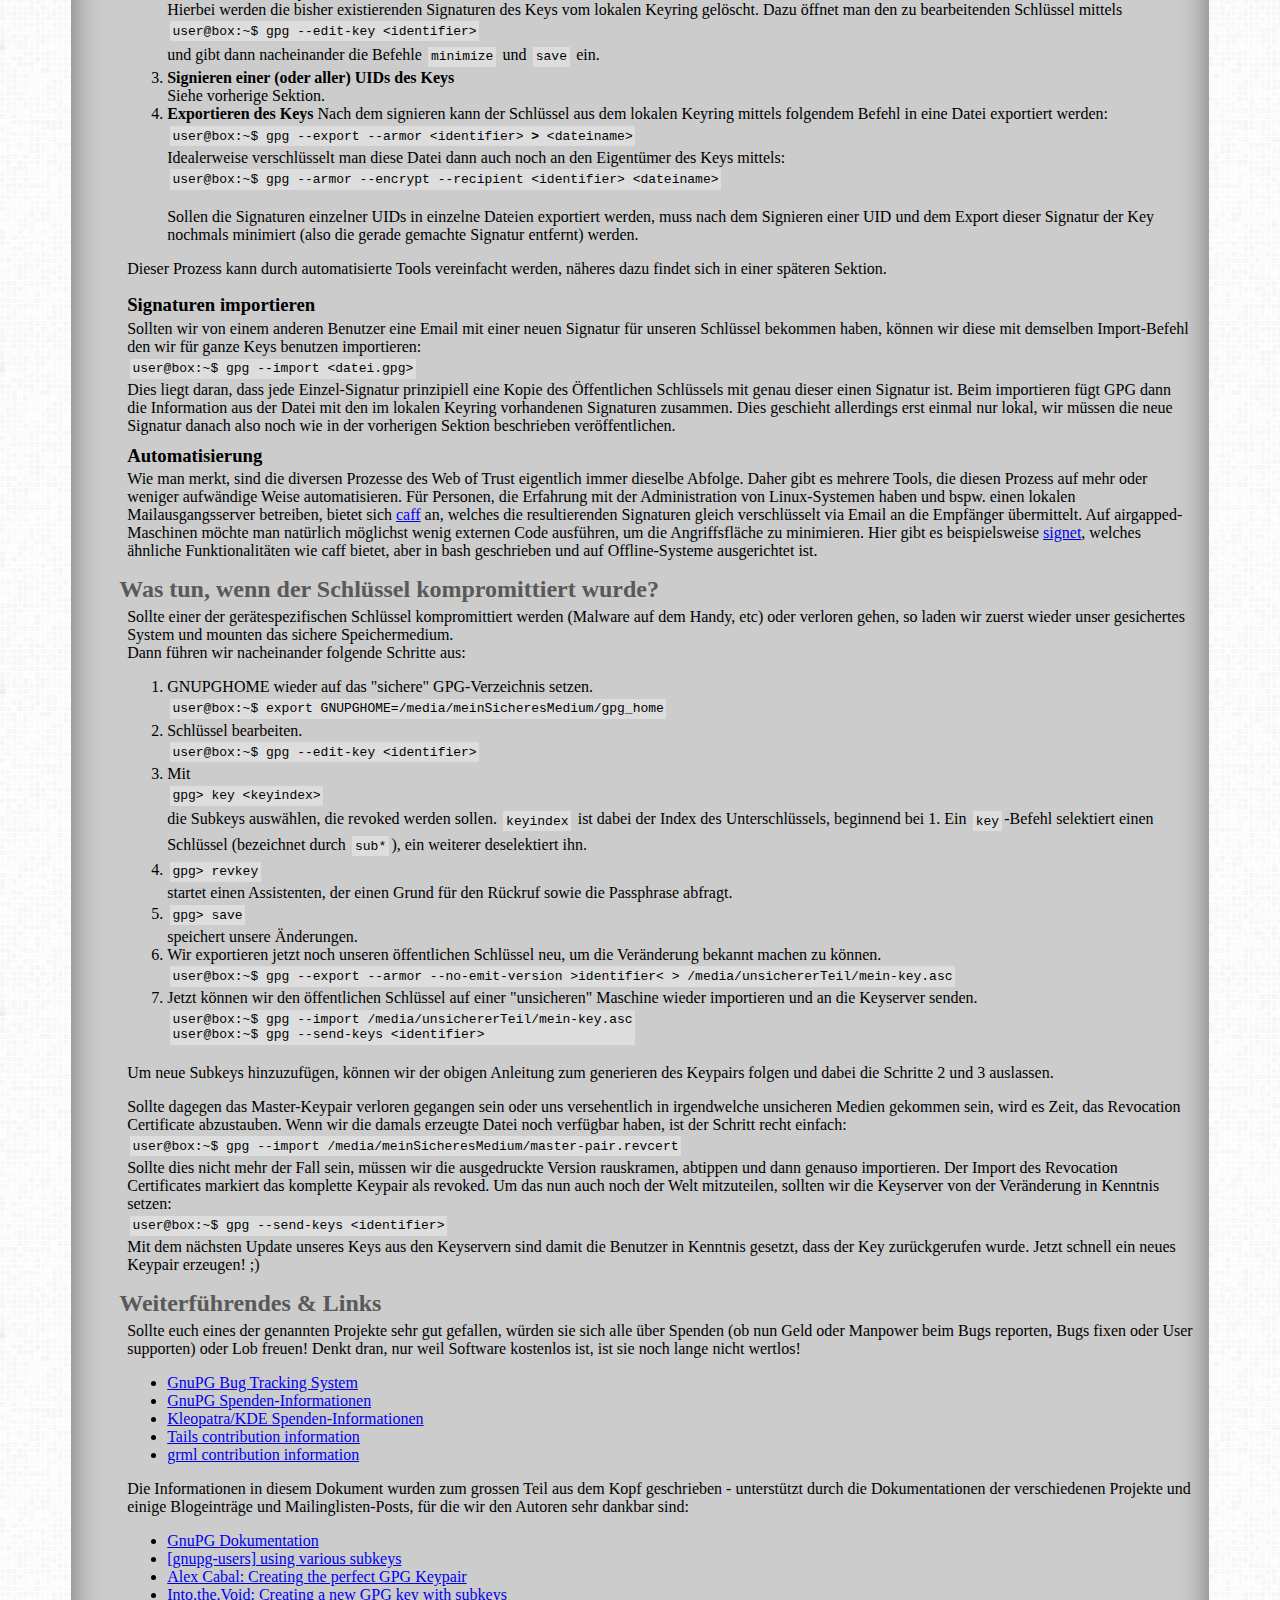
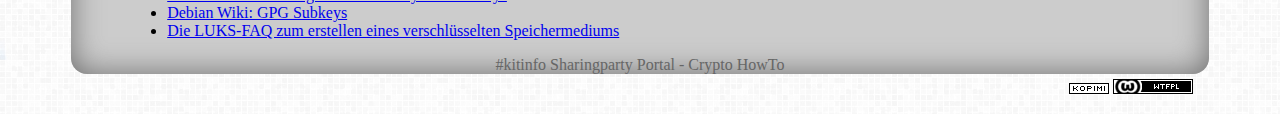
==== commit 38d53115: "Add WoT section (Fixes #2)" ====
--- a/howto-crypto/index.htm
+++ b/howto-crypto/index.htm
@@ -344,6 +344,12 @@
 										</p>
 										Erspart uns das Setzen der Algorithmenpr&auml;ferenzliste &uuml;ber die Kommandozeile
 									</li>
+									<li>
+										<p>
+											<code>ask-cert-level</code>
+										</p>
+										Beim signieren eines Schl&uuml;ssels nach der Vertrauensstufe fragen
+									</li>
 								</ul>
 							</p>
 						</div>
@@ -707,12 +713,216 @@
 					<div>
 						<h2>Wie funktioniert das Web of Trust?</h2>
 						<div class="section-padding">
-							//signingpolicy
-							//list-keys, etc
-							//list sigs etc
+							Das Web of Trust ist die andere grosse Komponente von GPG, die abgesehen von kryptographischen Aspekten zur Sicherheit des
+							Gesamtsystems beitr&auml;gt. Das Web of Trust besteht aus &quot;Bezeugungen&quot; durch individuelle Key-Inhaber, dass ein
+							anderer Key-Inhaber derjenige ist, der aus der Key-UID (bspw. durch Name, Foto, etc) hervorgeht. Hierzu wird normalerweise
+							die Vorlage eines legalen Ausweisdokumentes verlangt, um die Identit&auml;t gegenpr&uuml;fen zu k&ouml;nnen.
+							Danach <em>signiert</em> der Pr&uuml;fende die UIDs am Schl&uuml;ssel des zu pr&uuml;fenden, was eine Bezeugung der Identit&auml;t
+							durch diesen Schl&uuml;ssel darstellt. Die entstehenden Signaturen werden dann ver&ouml;ffentlicht, was zum namensgebenden
+							Netz an gegenseitigen Vertrauensbezeugungen f&uuml;hrt.
+							
+							<p>
+								Als dritter Teilnehmer n&uuml;tzt mit dieses Netz insofern, als ich diesen Vertrauenspfaden folgen kann, um die Identit&auml;t
+								eines Key-Inhabers welchen ich pers&ouml;nlich nicht verifizieren kann (bspw. weil er auf der anderen Seite der Welt wohnt)
+								mit relativer Sicherheit festzustellen. M&ouml;chte ich beispielsweise sicherstellen, dass ein Key <em>D</em> auch zu Person
+								<em>D</em> geh&ouml;rt (was zum Beispiel zum Beginn einer asymmetrisch verschl&uuml;sselten Kommunikation wichtig ist),
+								versuche ich einen Pfad entlang der Schl&uuml;sselsignaturen von mit bis zu meinem Ziel zu finden. Finde ich einen solchen,
+								ist die Wahrscheinlichkeit, dass eine dritte Person diesen Schl&uuml;ssel gef&auml;lscht hat, sehr gering. Finde ich
+								<em>keinen</em> Pfad, heisst dies aber im Umkehrschluss nicht, dass diese Person nicht die ist, f&uuml;r die sie sich ausgibt.
+								Diese Fragestellung ist eines der zentralen Probleme moderner Kommunikation.
+							</p>
+
+							Die meisten Teilnehmer am Web of Trust h&auml;ngen an ihren Schl&uuml;ssel eine Information an (bspw. &uuml;ber das Kommentarfeld einer UID),
+							welche ihre <em>Signing Policy</em> beschreibt. Dieses Dokument spezifiziert, unter welchen Umst&auml;nden und mit welchen Identit&auml;tsbeweisen
+							sie eine Signatur zu einem Key beitragen.
+							Da die Identit&auml;t eines Kommunikationspartners (zb. in f&uuml;r investigative Journalisten) teils auch von
+							lebenswichtiger Bedeutung sein kann, werden die wenigsten Teilnehmer einen Key signieren, dessen Eigent&uuml;er sie nicht kennen.
+							Anfragen per E-Mail sind daher meist nutzlos. Eine gute Grundlage f&uuml;r eine Signing Policy bilden zum Beispiel
+							<ul>
+								<li>Eine f&auml;lschungssichere Repr&auml;sentation des Schl&uuml;ssels</li>
+								<li>Ein g&uuml;ltiger Identit&auml;tsbeweis (Personalausweis, etc)</li>
+								<li>Pers&ouml;nliche &Uuml;bergabe</li>
+							</ul>
+
+							Einige Personen m&ouml;chten selbst entscheiden, welche Signaturen f&uuml;r ihren Schl&uuml;ssel sie ver&ouml;ffentlichen m&ouml;chten.
+							Aus H&ouml;flichtkeit stellt man neue Signaturen den Schl&uuml;sselinhabern daher privat zur Verf&uuml;gung, statt sie ungefragt auf
+							einem Keyserver zu ver&ouml;ffentlichen.
+
+							<p>
+								Eine gute Vorlage f&uuml;r eine Papier-Repr&auml;sentation eines eigenen Schl&uuml;ssels erh&auml;lt man beispielsweise durch das
+								Tool <a href="https://github.com/rogers0/pgp-tools/blob/master/gpg-key2ps/gpg-key2ps"><code>gpg-key2ps</code></a>. Dabei sollte man
+								aber stets darauf achten, diese Zettel nicht aus den Augen zu lassen - jemand k&ouml;nnte sie gegen welche mit einem gef&auml;lschten
+								Key austauschen.
+							</p>
+
+							<h3>Signaturen abholen &amp; anzeigen</h3>
+							Sollte jemand unseren Key signiert haben und die resultierende Signatur direkt auf einem Keyserver ver&ouml;ffentlich haben, k&ouml;nnen
+							wir mit dem Befehl<br/>
+							<code>
+								user@box:~$ gpg --keyserver &lt;server&gt; --recv-keys &lt;identifier&gt;
+							</code>
+							<br/>
+							den aktuellen Status unseres Keys von einem Keyserver abholen. Die Keyserver synchronisieren sich untereinander mit ein wenig Versatz, es kann
+							also ein bisschen dauern bis die Signaturen auf unserem Lieblingskeyserver verf&uuml;gbar sind. Mit diesem Befehl k&ouml;nnen wir auch beliebige
+							Keys von anderen Personen (bspw. Personen deren Key wir selbst signieren wollen) von den Servern abrufen. Diese &ouml;ffentlichen Schl&uuml;ssel
+							werden dann in unseren lokalen Keyring kopiert und sind dort auch offline verf&uuml;gbar. Eine gute &Uuml;bersicht &uuml;ber aktive
+							Keyserver findet sich bei <a href="https://sks-keyservers.net/">sks-keyservers</a>.
+							
+							<p>
+								Manche Key-Inhaber m&ouml;chten ihre Schl&uuml;ssel aus diversen Gr&uuml;nden nicht auf Keyservern ver&ouml;ffentlichen, sondern
+								versenden bspw. auf Anfrage ihre Schl&uuml;ssel als einzelne Dateien. Um diese Dateien zu importieren, verwenden wir den folgenden
+								Befehl:<br />
+								<code>
+									user@box:~$ gpg --import &lt;datei.gpg&gt;
+								</code>
+								<br/>
+								M&ouml;glicherweise ist die Datei verschl&uuml;sselt. Sollte dies der Fall sein m&uuml;ssen wir sie nat&uuml;rlich
+								vorher entschl&uuml;sseln.
+							</p>
+
+							Die aktuell in unserem Keyring vorhandenen Schl&uuml;ssel werden mit folgendem Befehl angezeigt:<br/>
+							<code>
+								user@box:~$ gpg --list-keys
+							</code>
+							<br/>
+							Analog lassen sich mit folgendem Befehl alle Signaturen an bestimmten Schl&uuml;sseln anzeigen:<br/>
+							<code>
+								user@box:~$ gpg --list-sigs &lt;identifier&gt;
+							</code>
+							<br/>
+
+							<h3>Wie signiere ich einen Schl&uuml;ssel</h3>
+							Prinzipiell signiert man beim Web of Trust eigentlich keine ganzen Schl&uuml;ssel (wohl aber <em>mit</em> einem Schl&uuml;ssel), sondern
+							einzelne UIDs. Dabei existieren verschiedene &quot;Vertrauensgrade&quot;, welche optional verwendet werden k&ouml;nnen um bspw. die
+							Sorgfalt der Verifikation zu zeigen. Die individuelle Bedeutung der Levels wird oft in der Signing Policy genauer beschrieben, die
+							Beispielangaben durch GPG sind:
+							<ul>
+								<li>
+									<strong>Level 0</strong>
+									Keine Aussage. Dies ist der Standard wenn die Angabe von Vertrauensgraden nicht aktiviert ist.
+								</li>
+								<li>
+									<strong>Level 1</strong>
+									Keine Identit&auml;tspr&uuml;fung vorgenommen, aber wir glauben dass der Key dem Benutzer geh&ouml;rt.
+									Kann beispielsweise f&uuml;r pseudonyme Keys verwendet werden.
+								</li>
+								<li>
+									<strong>Level 2</strong>
+									Grundlegende Identit&auml;ts&uuml;berpr&uuml;fung, bspw durch Vergleich des Fotos einer UID und Verifikation
+									des Key-Fingerprints.
+								</li>
+								<li>
+									<strong>Level 3</strong>
+									Intensive Identit&auml;ts&uuml;berpr&uuml;fung, bspw durch pers&ouml;nliche Verifikation mit Ausweisdokumenten,
+									etc.
+								</li>
+							</ul>
+
+							Um einen Schl&uuml;ssel zu signieren, m&uuml;ssen wir ihn erst einmal, wie oben beschrieben, importieren (bspw von einem Keyserver oder
+							aus einer Datei). Signiert wird immer mit dem private-Teil des Master-Keys, also ben&ouml;tigen wir diesen auf der Maschine, auf der wir
+							die Signatur machen wollen.
+
+							<p>
+								Um nun die eigentliche Signatur vorzunehmen, starten wir die bearbeitung des zu signierenden Keys mit<br/>
+								<code>
+									user@box:~$ gpg --ask-cert-level --edit-key &lt;identifier&gt;
+								</code>
+								<br/>
+								Die Option <code>--ask-cert-level</code> aktiviert dabei die detaillierte Abfrage des Vertrauensgrades.
+								Danach selektieren wir die UID, welche wir signieren wollen und starten den Signatur-Assistenten mit<br/>
+								<code>
+									gpg&gt; uid &lt;nummer&gt;<br/>
+									gpg&gt; sign
+								</code>
+								<br/>
+								Nachdem der Assistent seine Abfragen beendet hat, kann man den Prozess f&uuml;r andere UIDs wiederholen, oder
+								den Key mit der neuen Signatur mittels <code>save</code> in den lokalen Keyring speichern.
+							</p>
+
+							<h3>Schl&uuml;ssel und Signaturen ver&ouml;ffentlichen</h3>
+							Um die Informationen und Signaturen aus dem lokalen Keyring an einen Keyserver zu &uuml;bertragen, wird folgender Befehl verwendet:<br/>
+							<code>
+								user@box:~$ gpg --keyserver &lt;keyserver&gt; --send-keys &lt;identifier&gt;
+							</code>
+							<br/>
+							Es ist dabei nicht n&ouml;tig, den Key an mehrere Keyserver zu &uuml;bertragen, da diese sich untereinander synchronisieren.
+							Aus H&ouml;flichkeit sollte darauf geachtet werden, dass nicht jeder begeistert ist, ungefragt neue Signaturen an seinem Key auf
+							den Keyservern zu finden. Prinzipiell ist ein gutes vorgehen, neue Signaturen an den Keys anderer einzeln zu exportieren und diese ihnen dann,
+							sinnvollerweise in verschl&uuml;sselter Form, zukommen zu lassen. Dies l&auml;sst ihnen die Option, selbst zu entscheiden welche Signaturen
+							sie ver&ouml;ffentlichen. Ausserdem ist das hochladen der Signaturen dann ein weiterer Beweis daf&uuml;r, dass der Empf&auml;nger diesen Key
+							und die dazugeh&ouml;rigen UIDs auch kontrolliert und abruft.
+
+							<p>
+								Der Prozess, eine einzelne Signatur zu exportieren, wird bei GPG leider sehr erschwert. Prinzipiell muessen daf&uuml;r folgende
+								Schritte durchgef&uuml;hrt werden:
+								<ol>
+									<li>
+										<strong>Importieren des Keys aus beliebiger Quelle</strong><br/>
+										Dabei werden auch bisherige Signaturen am Key mit importiert.
+									</li>
+									<li>
+										<strong>Minimieren des Keys</strong><br/>
+										Hierbei werden die bisher existierenden Signaturen des Keys vom lokalen Keyring gel&ouml;scht.
+										Dazu &ouml;ffnet man den zu bearbeitenden Schl&uuml;ssel mittels<br/>
+										<code>
+											user@box:~$ gpg --edit-key &lt;identifier&gt;
+										</code>
+										<br/>
+										und gibt dann nacheinander die Befehle <code>minimize</code> und <code>save</code> ein.
+									</li>
+									<li>
+										<strong>Signieren einer (oder aller) UIDs des Keys</strong><br/>
+										Siehe vorherige Sektion.
+									</li>
+									<li>
+										<strong>Exportieren des Keys</strong>
+										Nach dem signieren kann der Schl&uuml;ssel aus dem lokalen Keyring mittels folgendem Befehl
+										in eine Datei exportiert werden:<br/>
+										<code>
+											user@box:~$ gpg --export --armor &lt;identifier&gt; <strong>&gt;</strong> &lt;dateiname&gt;
+										</code>
+										<br/>
+										Idealerweise verschl&uuml;sselt man diese Datei dann auch noch an den Eigent&uuml;mer des Keys
+										mittels:<br/>
+										<code>
+											user@box:~$ gpg --armor --encrypt --recipient &lt;identifier&gt; &lt;dateiname&gt;
+										</code>
+										<br/>
+
+										<p>
+											Sollen die Signaturen einzelner UIDs in einzelne Dateien exportiert werden, muss
+											nach dem Signieren einer UID und dem Export dieser Signatur der Key nochmals
+											minimiert (also die gerade gemachte Signatur entfernt) werden.
+										</p>
+									</li>
+								</ol>
+								Dieser Prozess kann durch automatisierte Tools vereinfacht werden, n&auml;heres dazu findet sich in einer sp&auml;teren Sektion.
+							</p>
+
+							<h3>Signaturen importieren</h3>
+							Sollten wir von einem anderen Benutzer eine Email mit einer neuen Signatur f&uuml;r unseren Schl&uuml;ssel bekommen haben, k&ouml;nnen
+							wir diese mit demselben Import-Befehl den wir f&uuml;r ganze Keys benutzen importieren:<br/>
+							<code>
+								user@box:~$ gpg --import &lt;datei.gpg&gt;
+							</code>
+							<br/>
+							Dies liegt daran, dass jede Einzel-Signatur prinzipiell eine Kopie des &Ouml;ffentlichen Schl&uuml;ssels mit genau dieser einen
+							Signatur ist. Beim importieren f&uuml;gt GPG dann die Information aus der Datei mit den im lokalen Keyring vorhandenen Signaturen
+							zusammen. Dies geschieht allerdings erst einmal nur lokal, wir m&uuml;ssen die neue Signatur danach also noch wie in der vorherigen
+							Sektion beschrieben ver&ouml;ffentlichen.
+
+							<h3>Automatisierung</h3>
+							Wie man merkt, sind die diversen Prozesse des Web of Trust eigentlich immer dieselbe Abfolge. Daher gibt es mehrere Tools, die diesen Prozess
+							auf mehr oder weniger aufw&auml;ndige Weise automatisieren. F&uuml;r Personen, die Erfahrung mit der Administration von Linux-Systemen haben
+							und bspw. einen lokalen Mailausgangsserver betreiben, bietet sich <a href="https://wiki.debian.org/caff">caff</a> an, welches die resultierenden
+							Signaturen gleich verschl&uuml;sselt via Email an die Empf&auml;nger &uuml;bermittelt. Auf airgapped-Maschinen m&ouml;chte man nat&uuml;rlich
+							m&ouml;glichst wenig externen Code ausf&uuml;hren, um die Angriffsfl&auml;che zu minimieren. Hier gibt es beispielsweise
+							<a href="https://github.com/cbdevnet/signet">signet</a>, welches &auml;hnliche Funktionalit&auml;ten wie caff bietet, aber in bash geschrieben
+							und auf Offline-Systeme ausgerichtet ist.
+							<p>
+							</p>
 						</div>
 					</div>
-
 
 					<div>
 						<h2>Was tun, wenn der Schl&uuml;ssel kompromittiert wurde?</h2>
@@ -752,7 +962,7 @@
 								<li>
 									Wir exportieren jetzt noch unseren &ouml;ffentlichen Schl&uuml;ssel neu,
 									um die Ver&auml;nderung bekannt machen zu k&ouml;nnen.<br/>
-									<code>user@box:~$ gpg --export --armor --no-emit-version <identifier> > /media/unsichererTeil/mein-key.asc</code><br/>
+									<code>user@box:~$ gpg --export --armor --no-emit-version &gt;identifier&lt; > /media/unsichererTeil/mein-key.asc</code><br/>
 								</li>
 								<li>
 									Jetzt k&ouml;nnen wir den &ouml;ffentlichen Schl&uuml;ssel auf einer
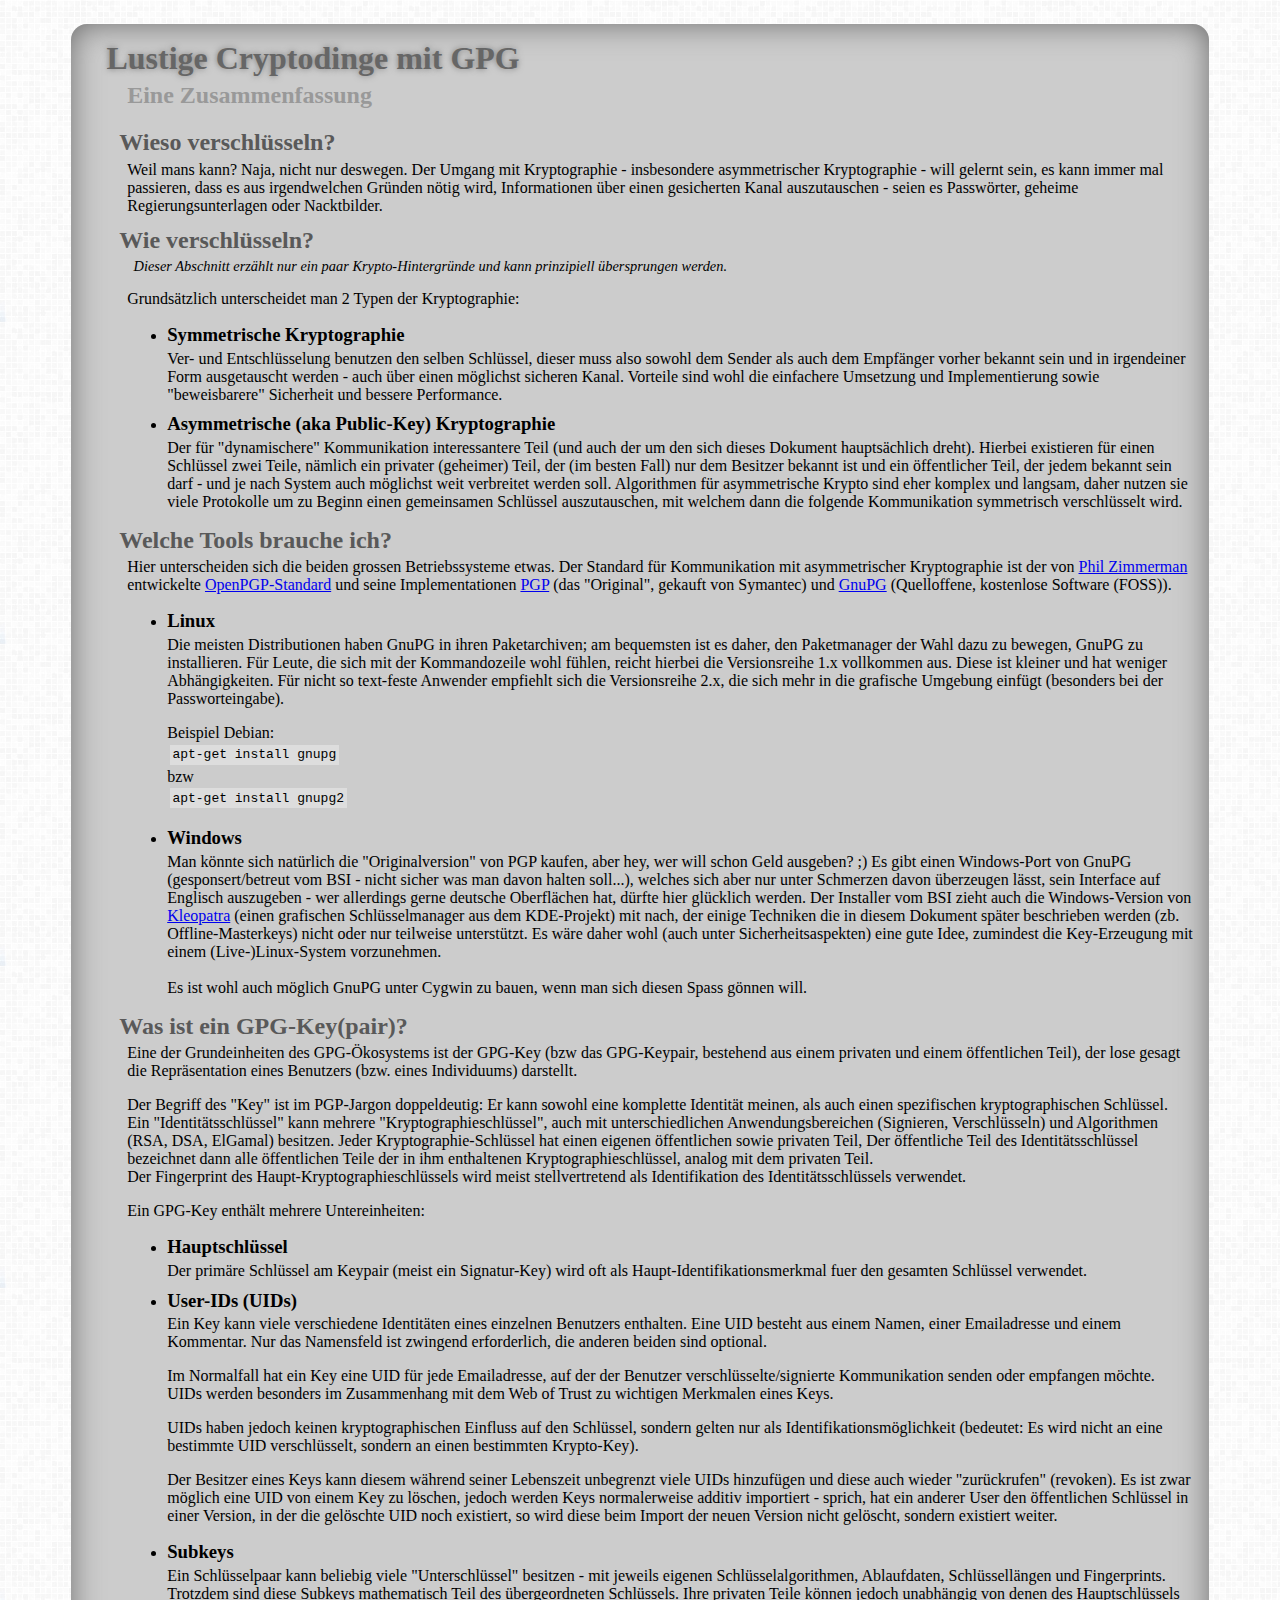
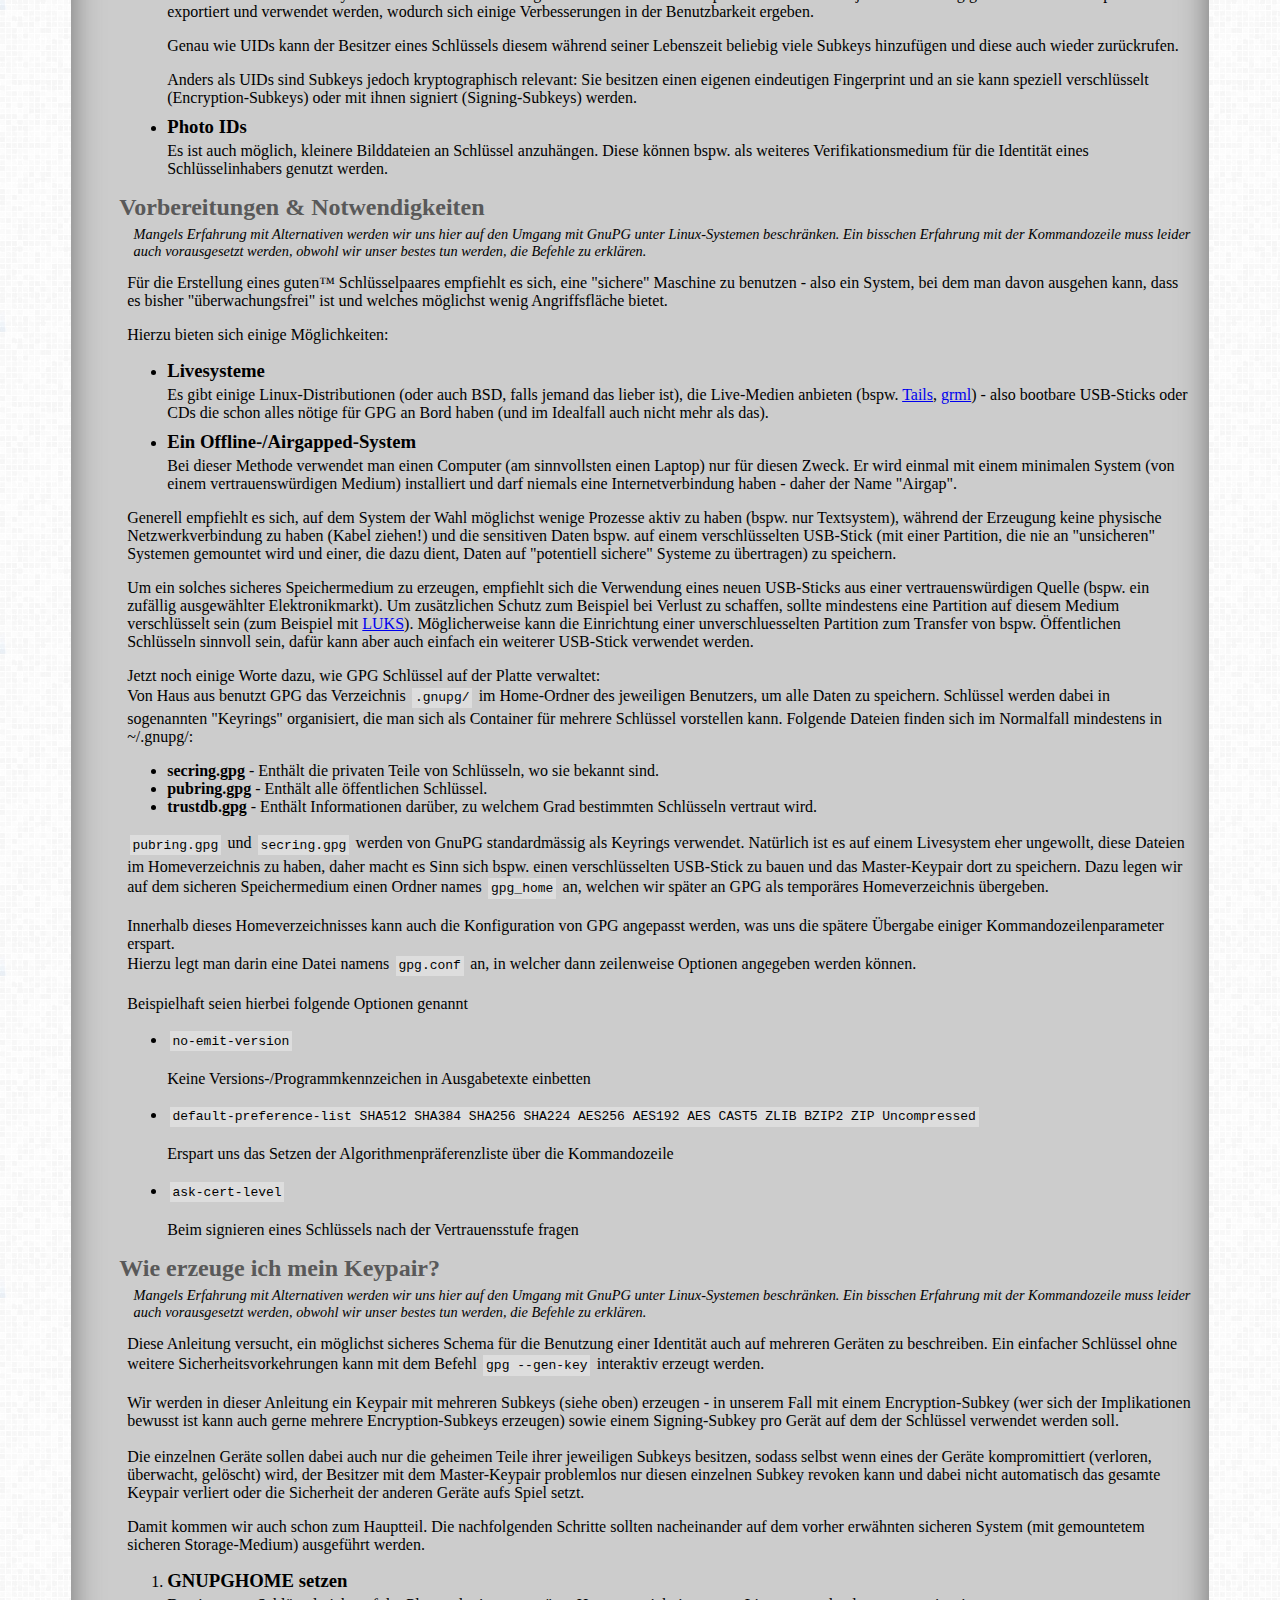
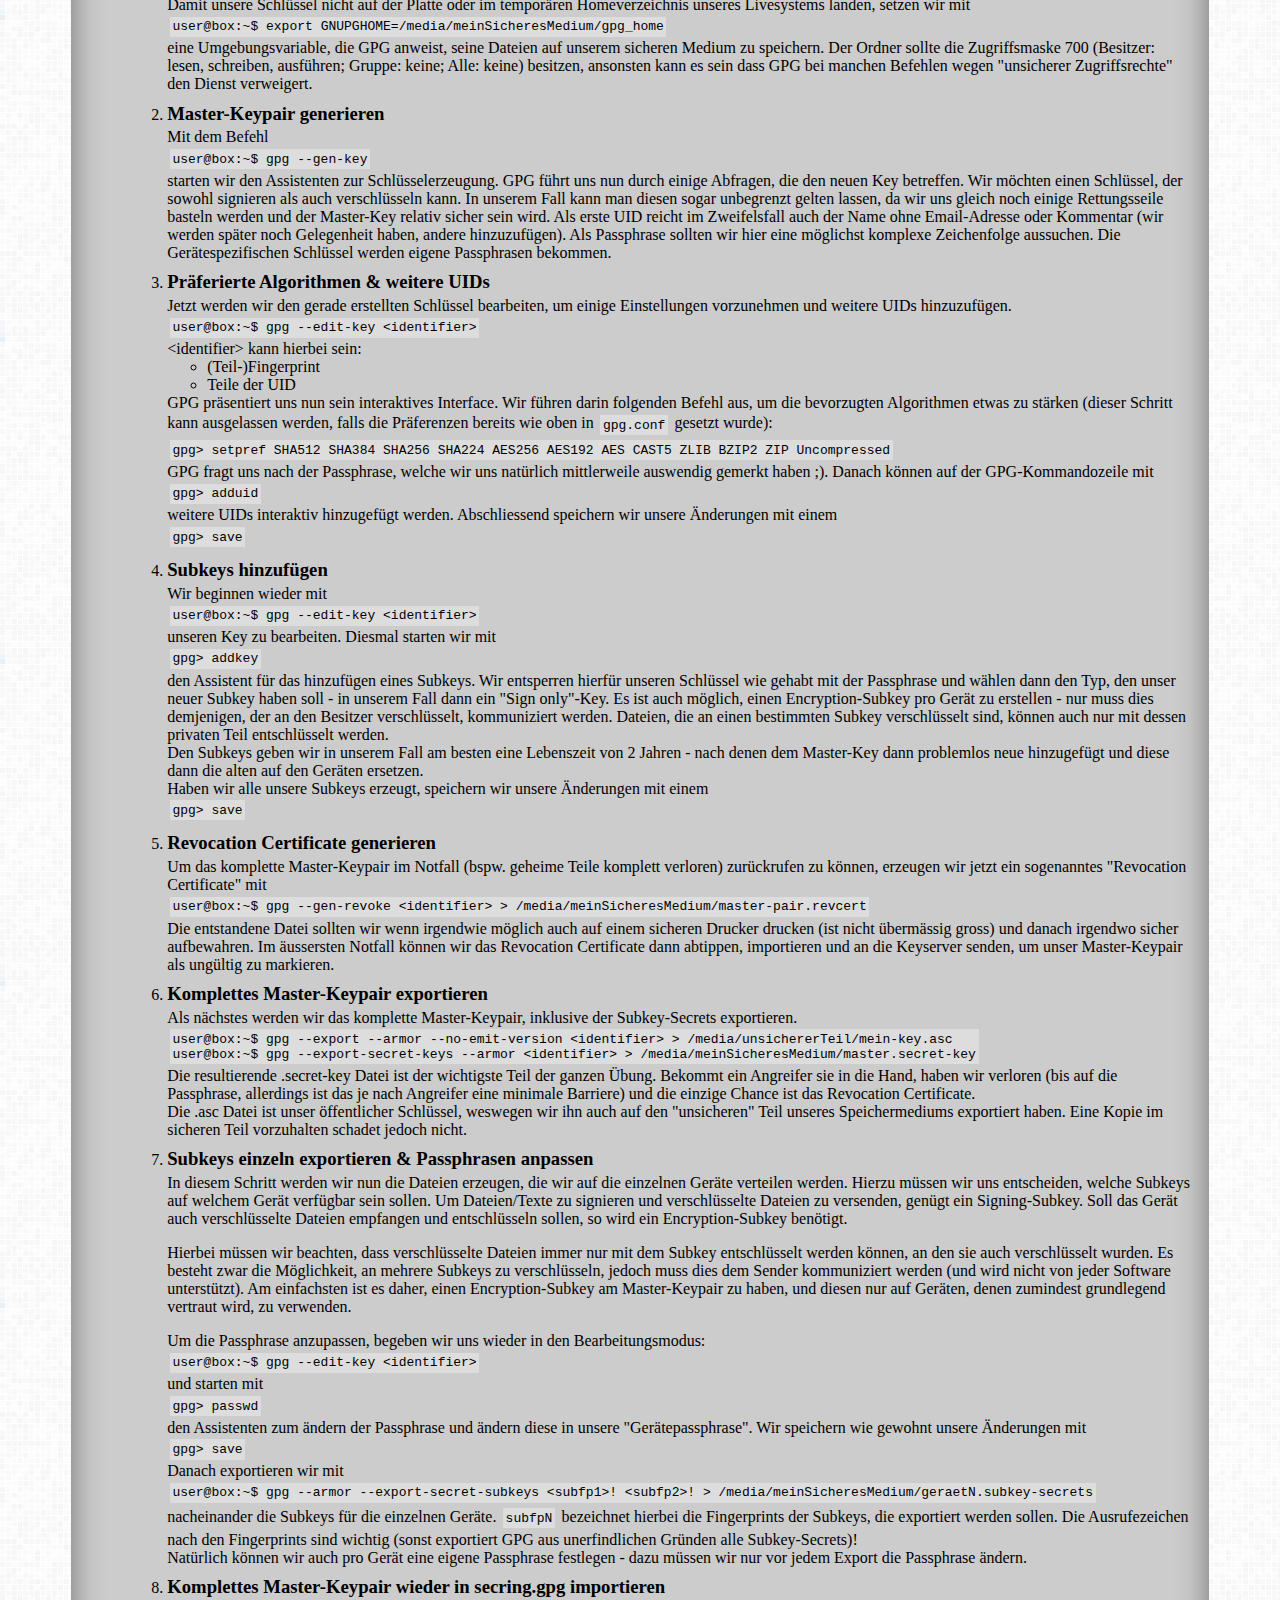
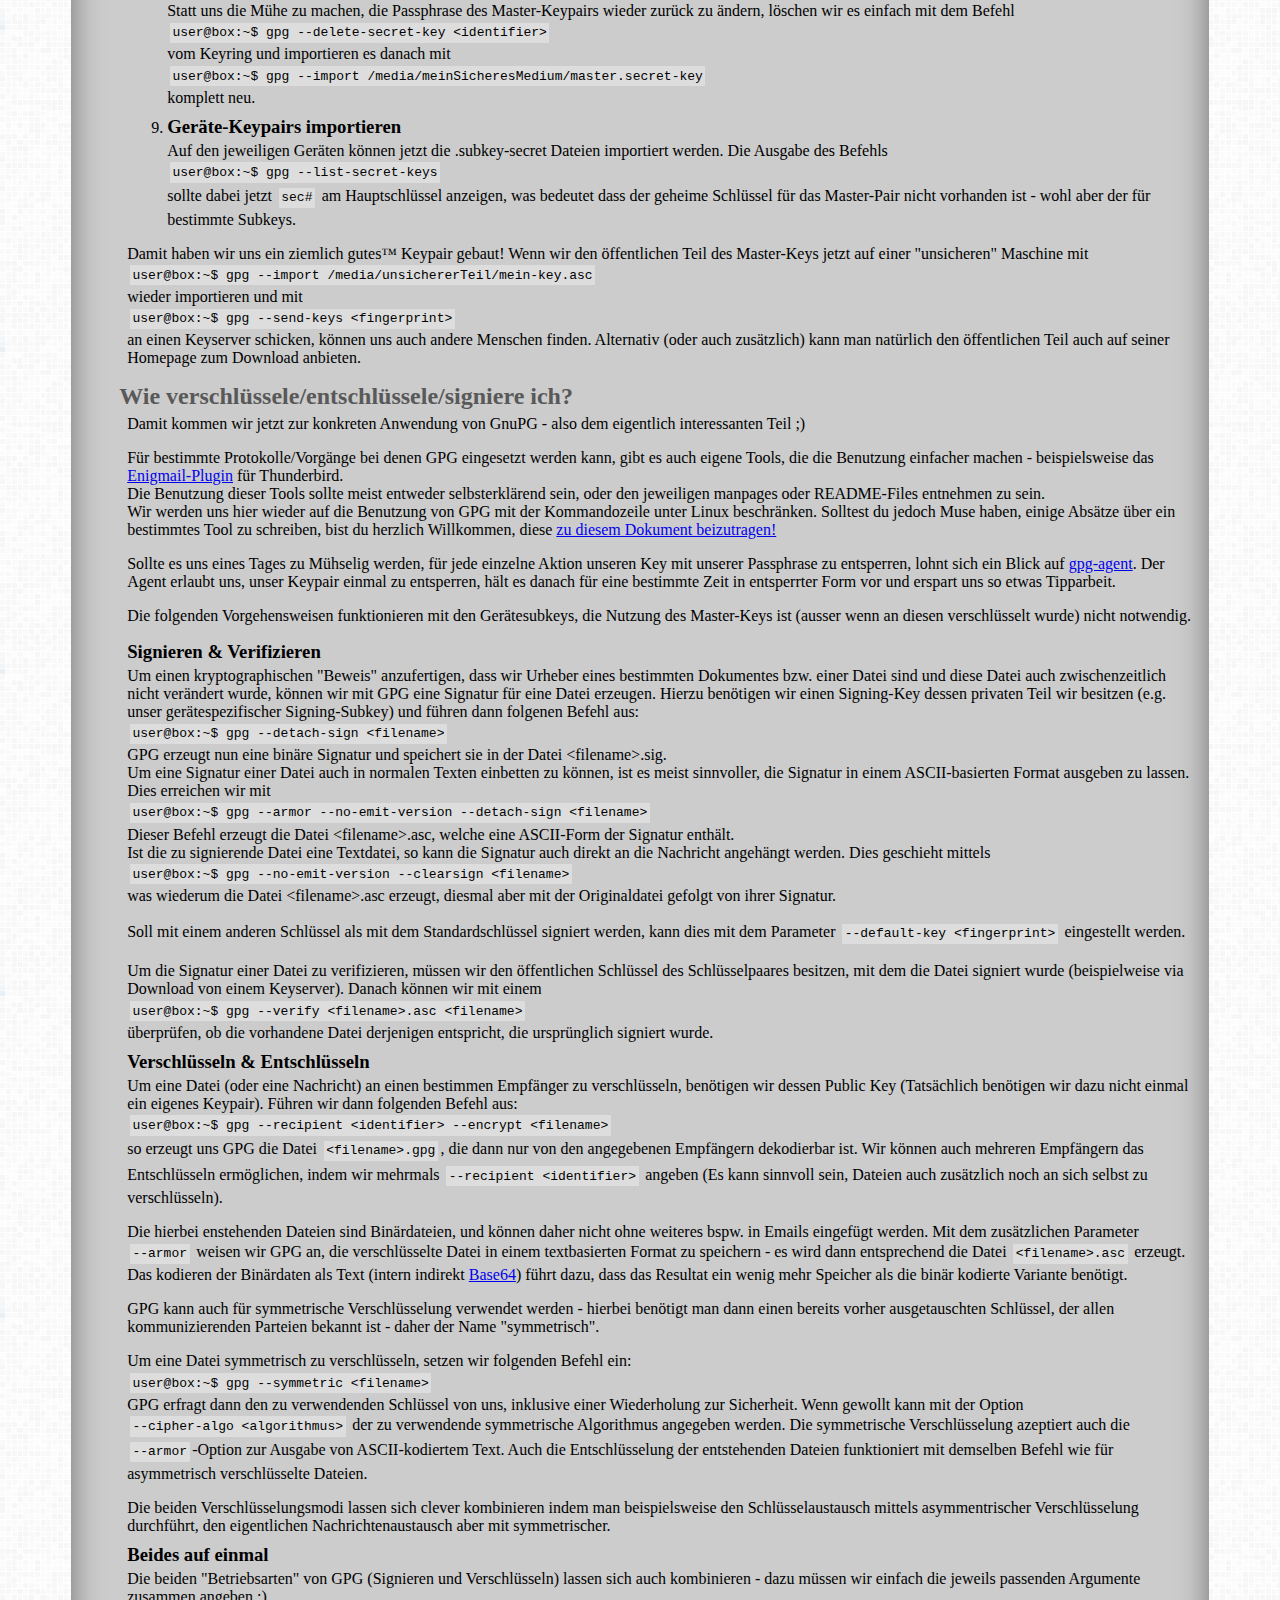
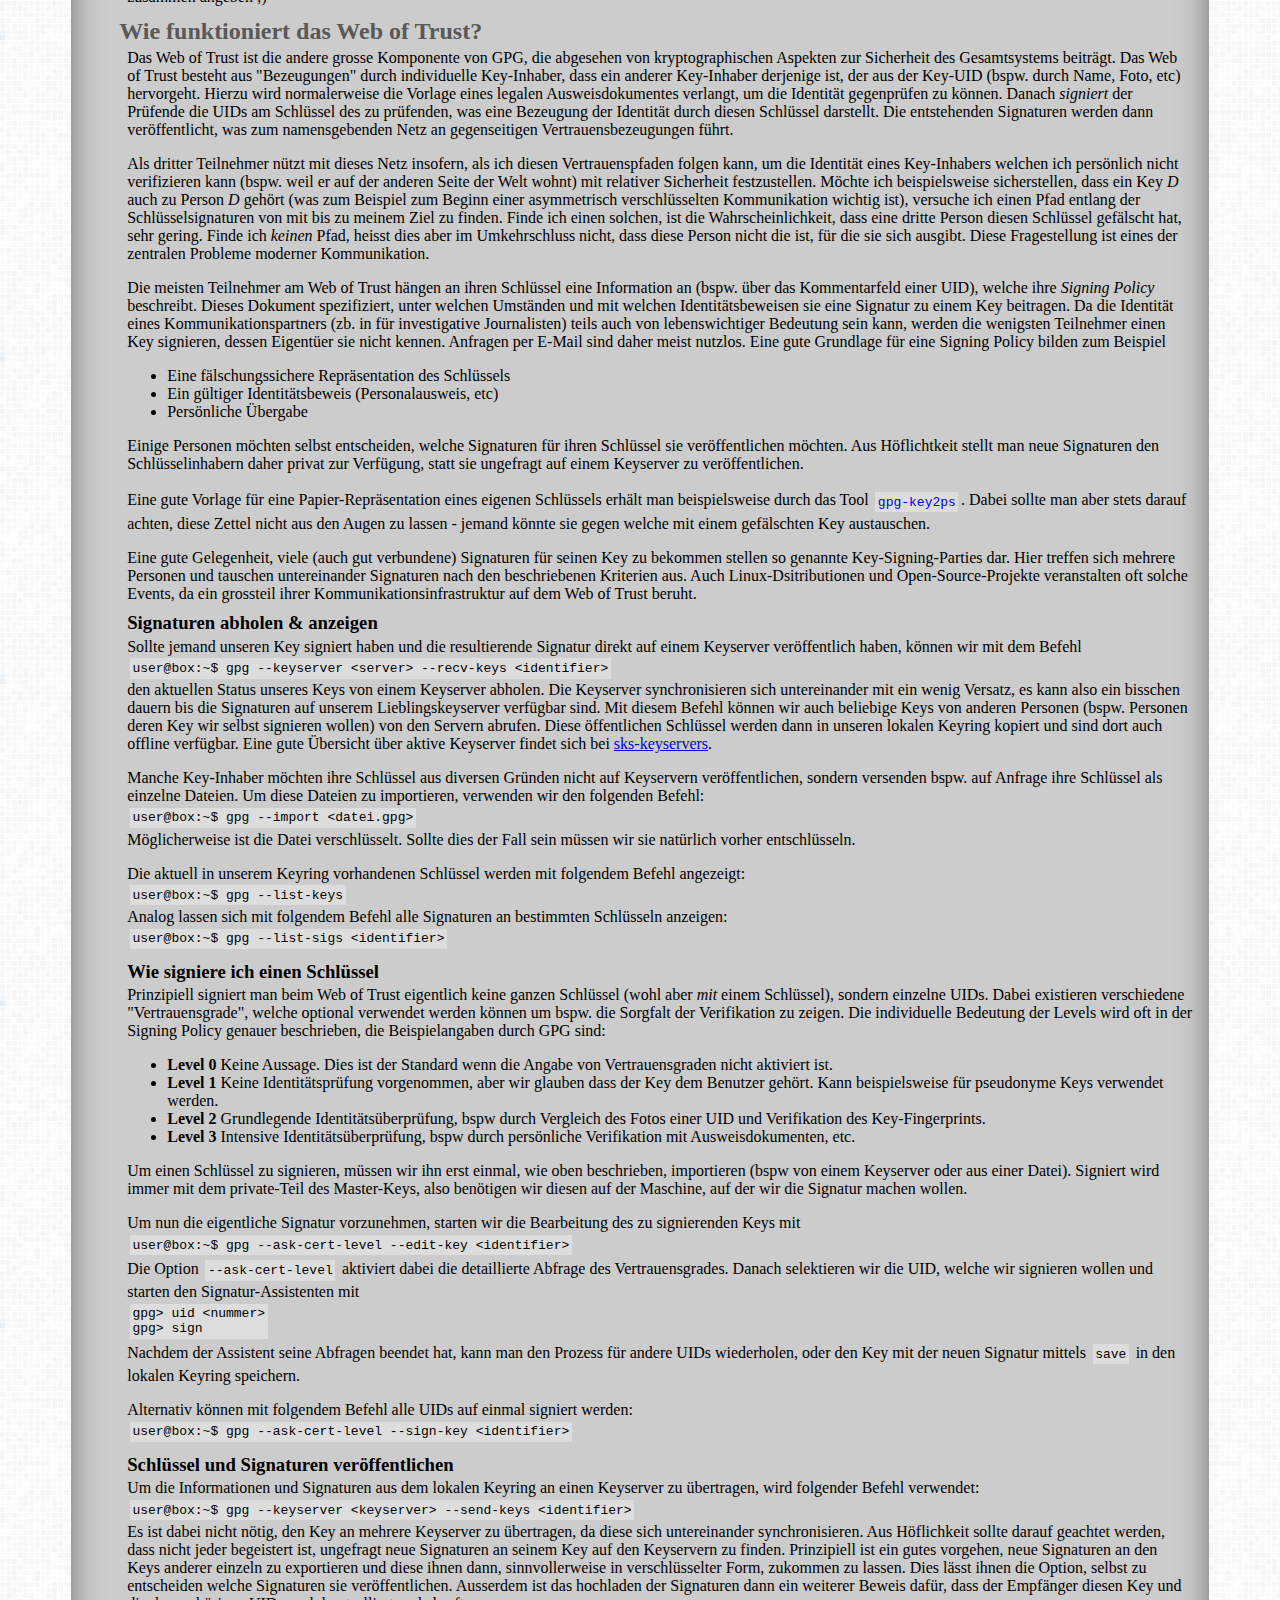
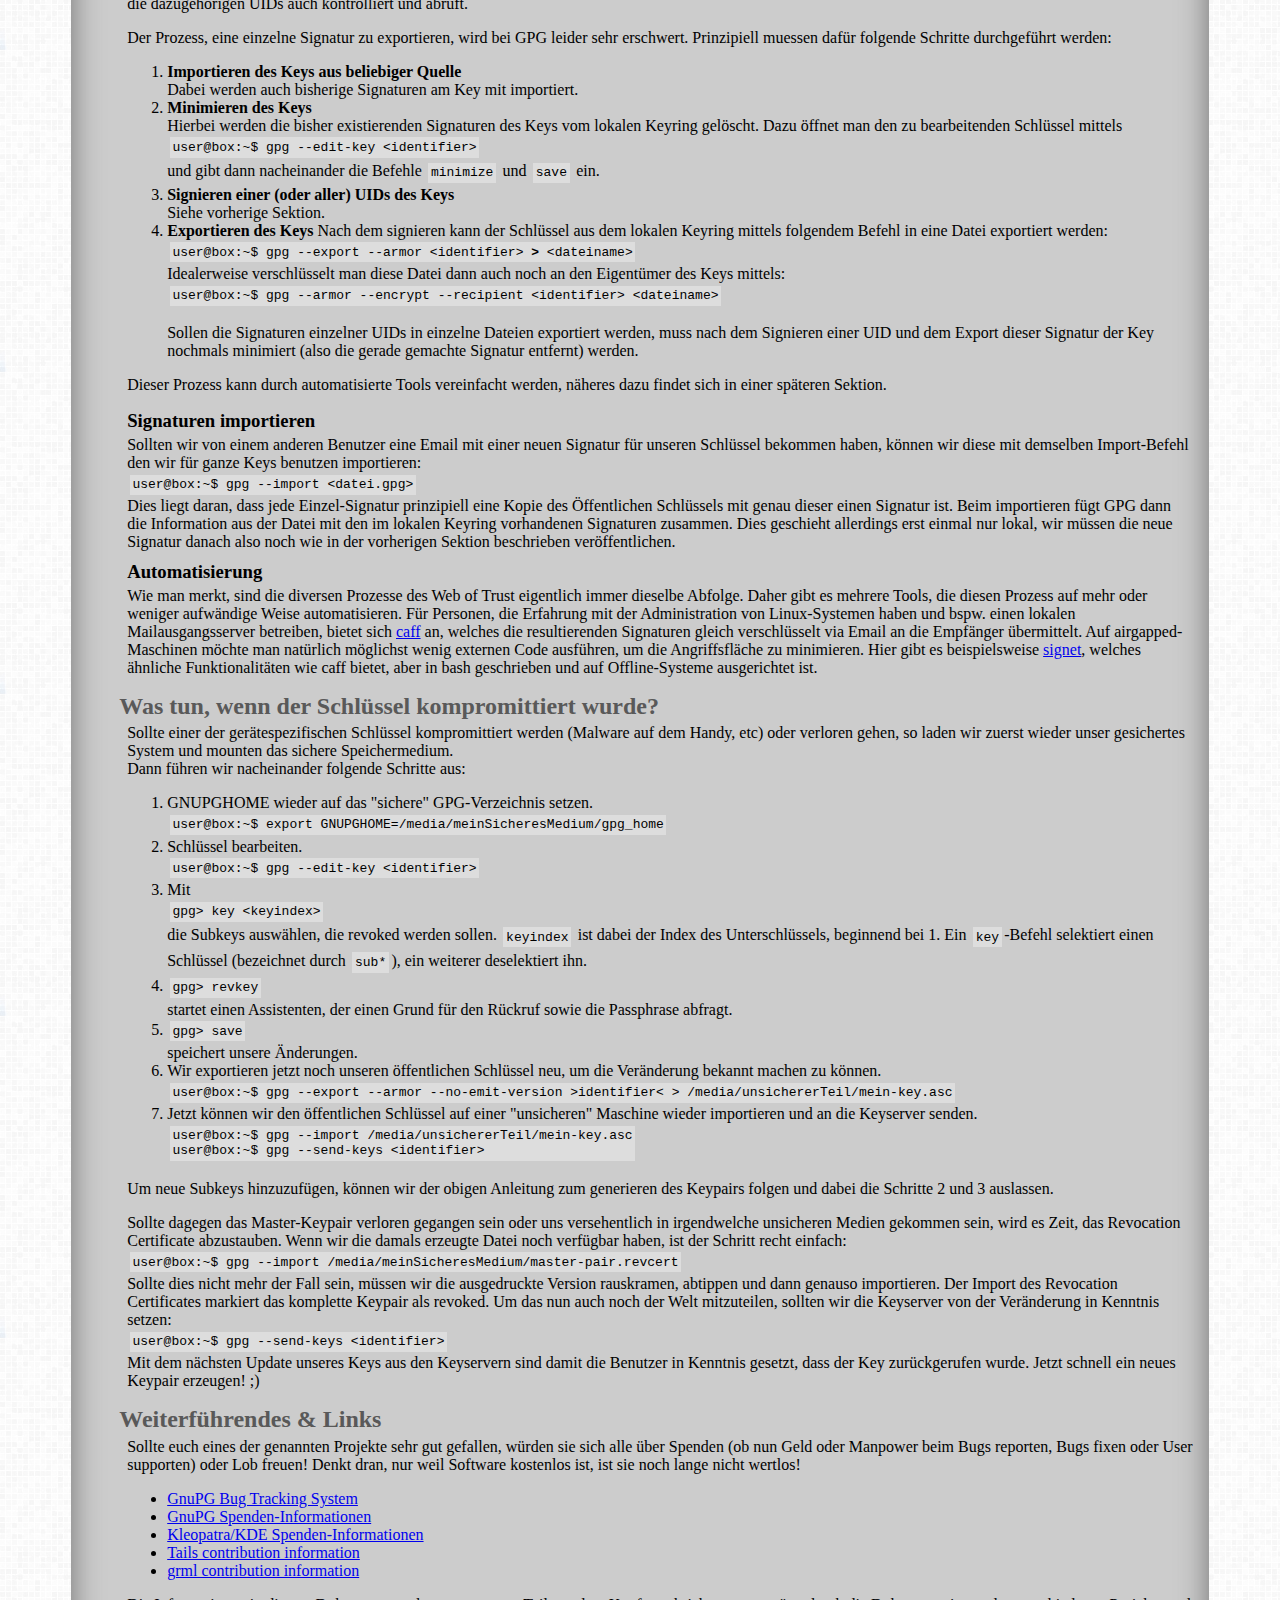
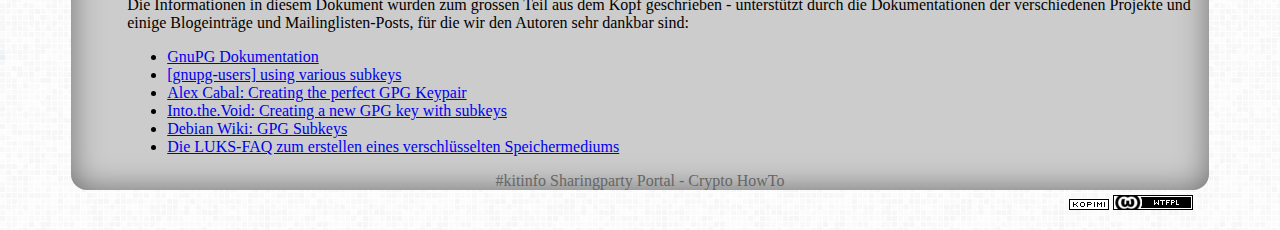
==== commit bd31cce1: "Add keysigning parties" ====
--- a/howto-crypto/index.htm
+++ b/howto-crypto/index.htm
@@ -755,6 +755,10 @@
 								Key austauschen.
 							</p>
 
+							Eine gute Gelegenheit, viele (auch gut verbundene) Signaturen f&uuml;r seinen Key zu bekommen stellen so genannte Key-Signing-Parties dar.
+							Hier treffen sich mehrere Personen und tauschen untereinander Signaturen nach den beschriebenen Kriterien aus. Auch Linux-Dsitributionen und
+							Open-Source-Projekte veranstalten oft solche Events, da ein grossteil ihrer Kommunikationsinfrastruktur auf dem Web of Trust beruht.
+
 							<h3>Signaturen abholen &amp; anzeigen</h3>
 							Sollte jemand unseren Key signiert haben und die resultierende Signatur direkt auf einem Keyserver ver&ouml;ffentlich haben, k&ouml;nnen
 							wir mit dem Befehl<br/>
@@ -823,7 +827,7 @@
 							die Signatur machen wollen.
 
 							<p>
-								Um nun die eigentliche Signatur vorzunehmen, starten wir die bearbeitung des zu signierenden Keys mit<br/>
+								Um nun die eigentliche Signatur vorzunehmen, starten wir die Bearbeitung des zu signierenden Keys mit<br/>
 								<code>
 									user@box:~$ gpg --ask-cert-level --edit-key &lt;identifier&gt;
 								</code>
@@ -838,6 +842,11 @@
 								Nachdem der Assistent seine Abfragen beendet hat, kann man den Prozess f&uuml;r andere UIDs wiederholen, oder
 								den Key mit der neuen Signatur mittels <code>save</code> in den lokalen Keyring speichern.
 							</p>
+
+							Alternativ k&ouml;nnen mit folgendem Befehl alle UIDs auf einmal signiert werden:<br/>
+							<code>
+								user@box:~$ gpg --ask-cert-level --sign-key &lt;identifier&gt;
+							</code>
 
 							<h3>Schl&uuml;ssel und Signaturen ver&ouml;ffentlichen</h3>
 							Um die Informationen und Signaturen aus dem lokalen Keyring an einen Keyserver zu &uuml;bertragen, wird folgender Befehl verwendet:<br/>
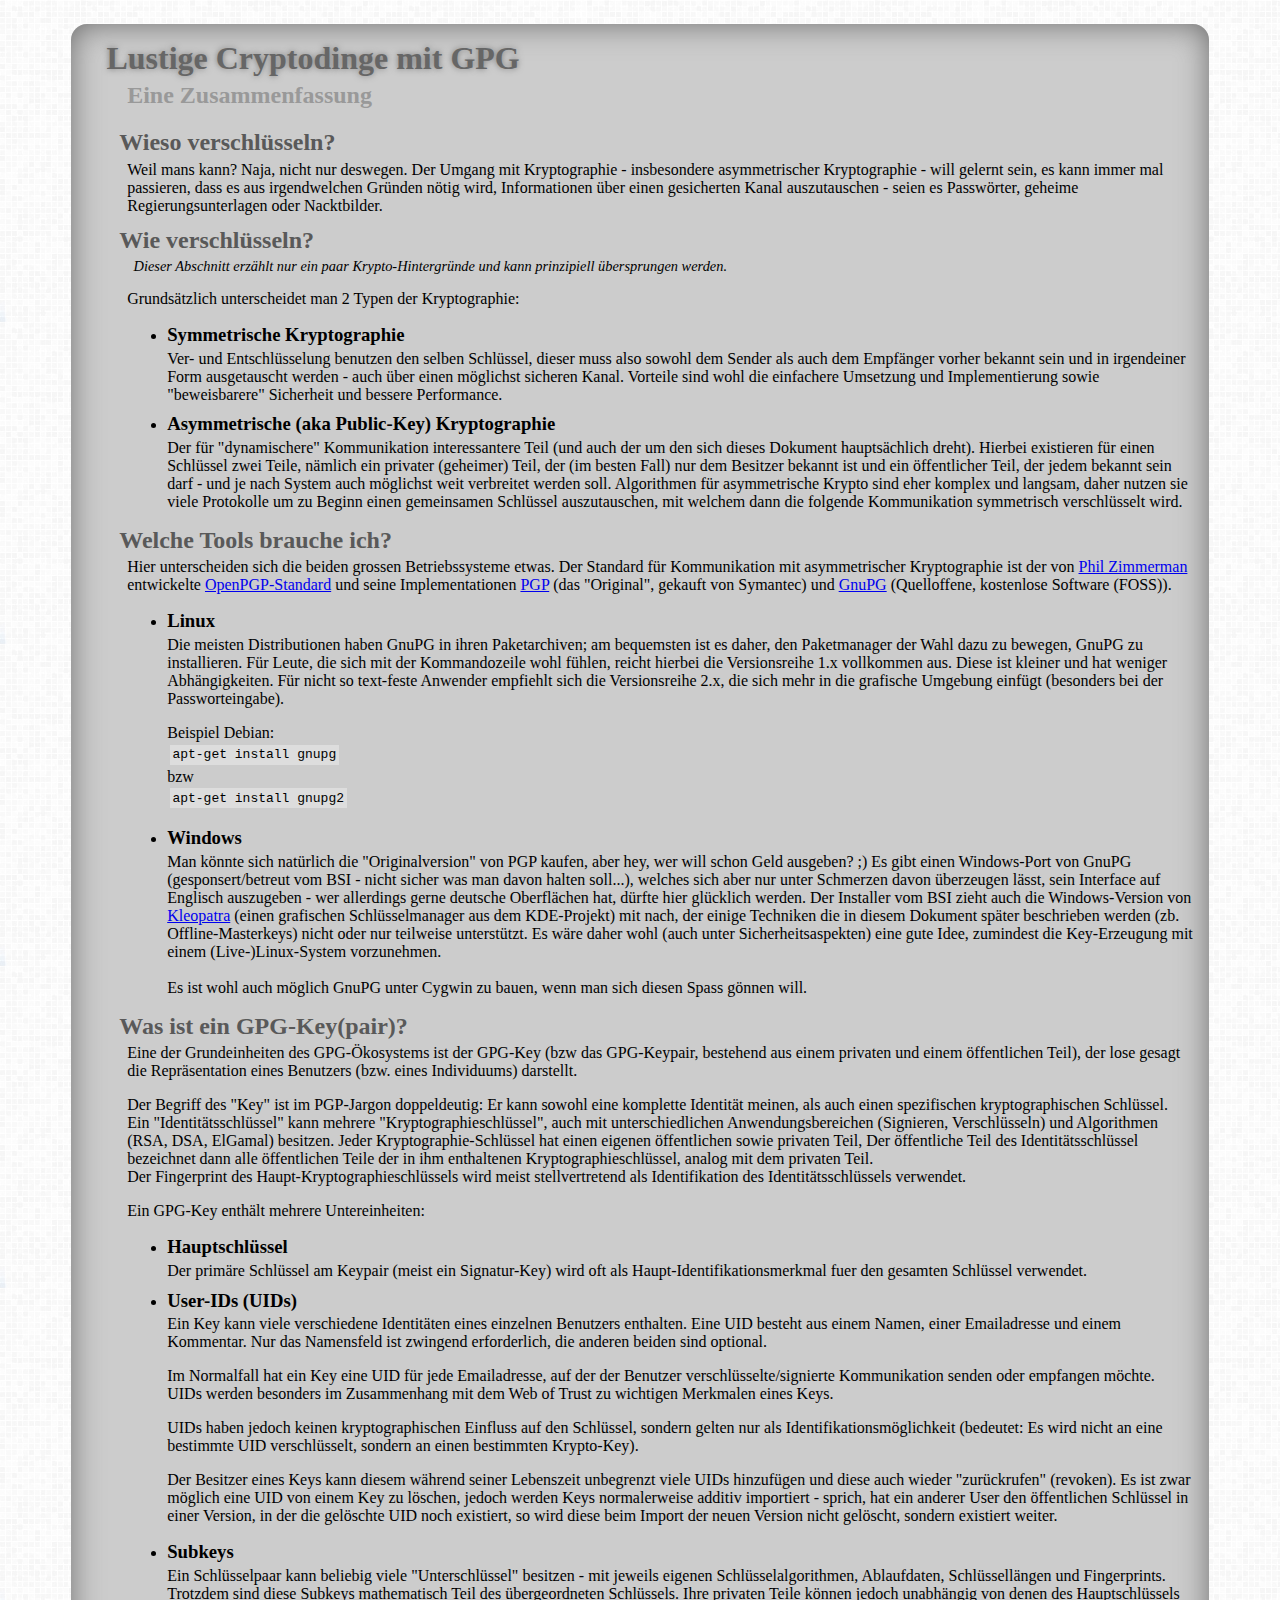
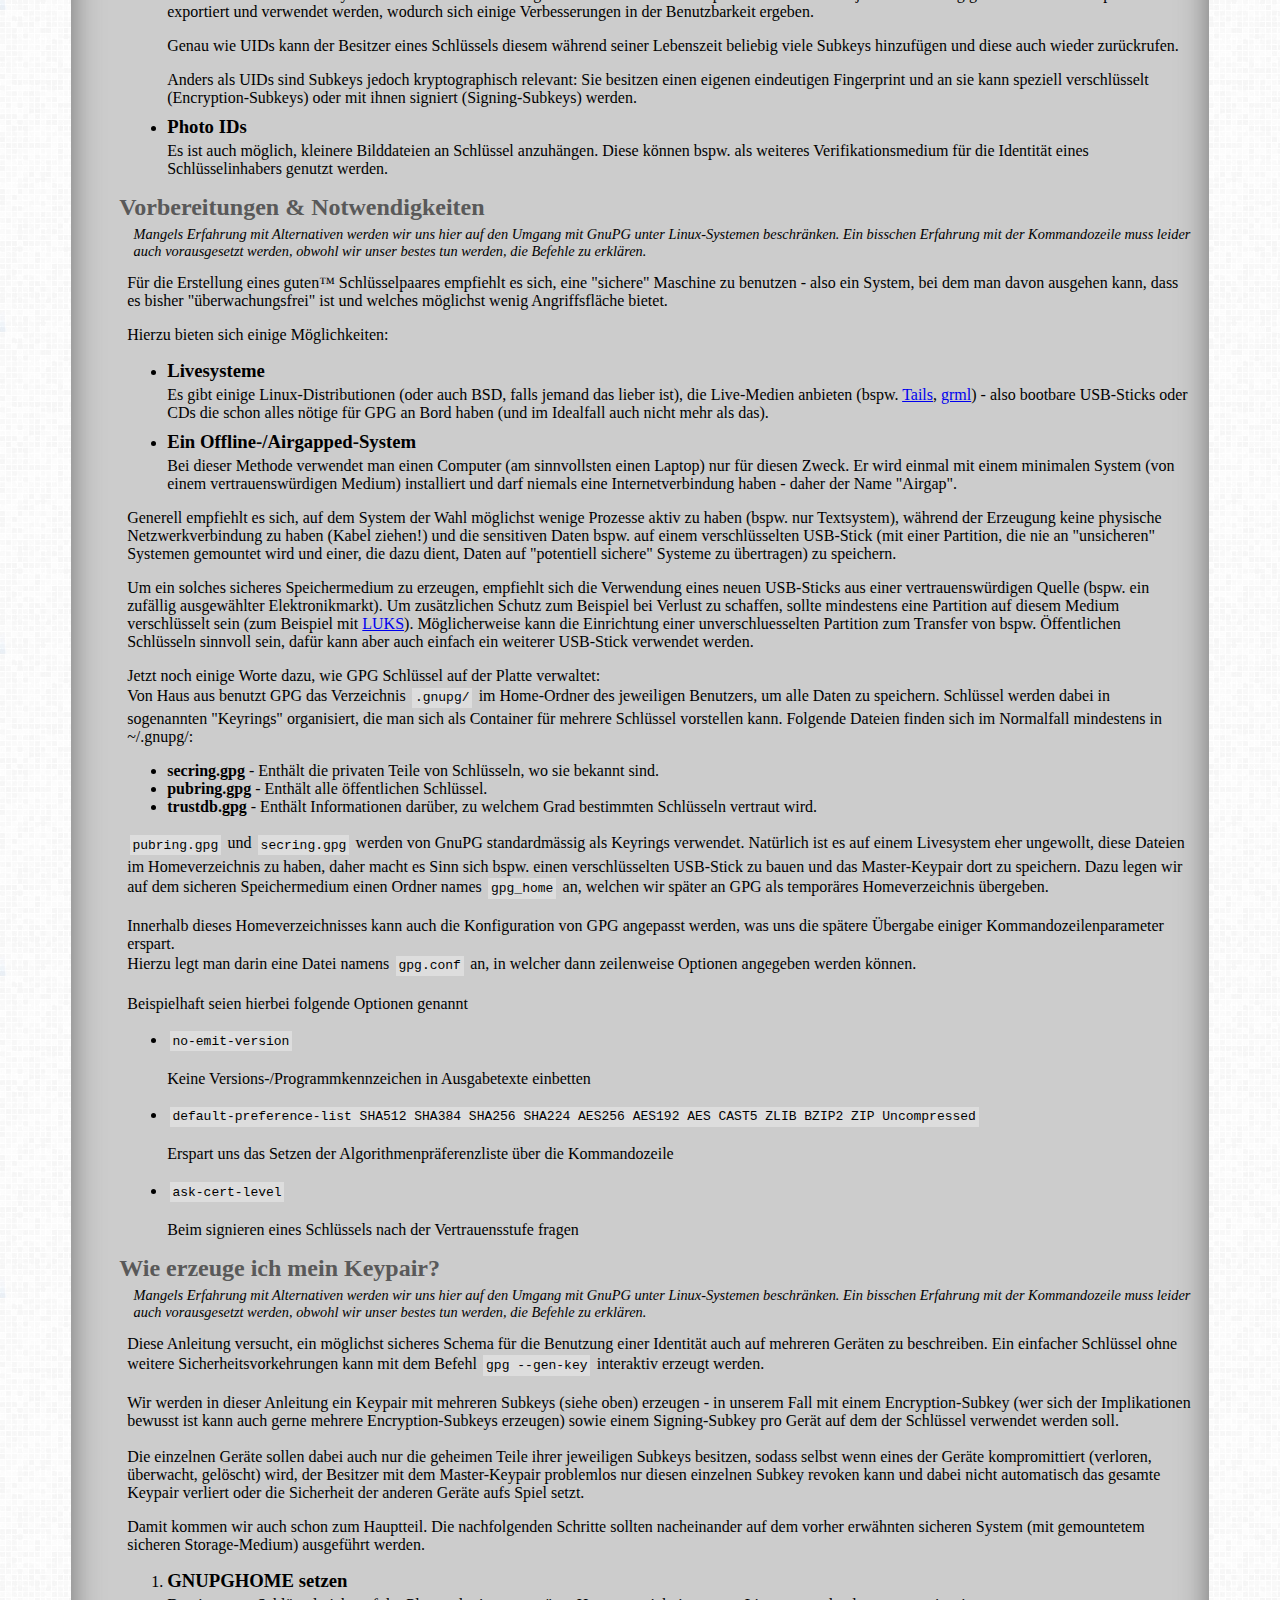
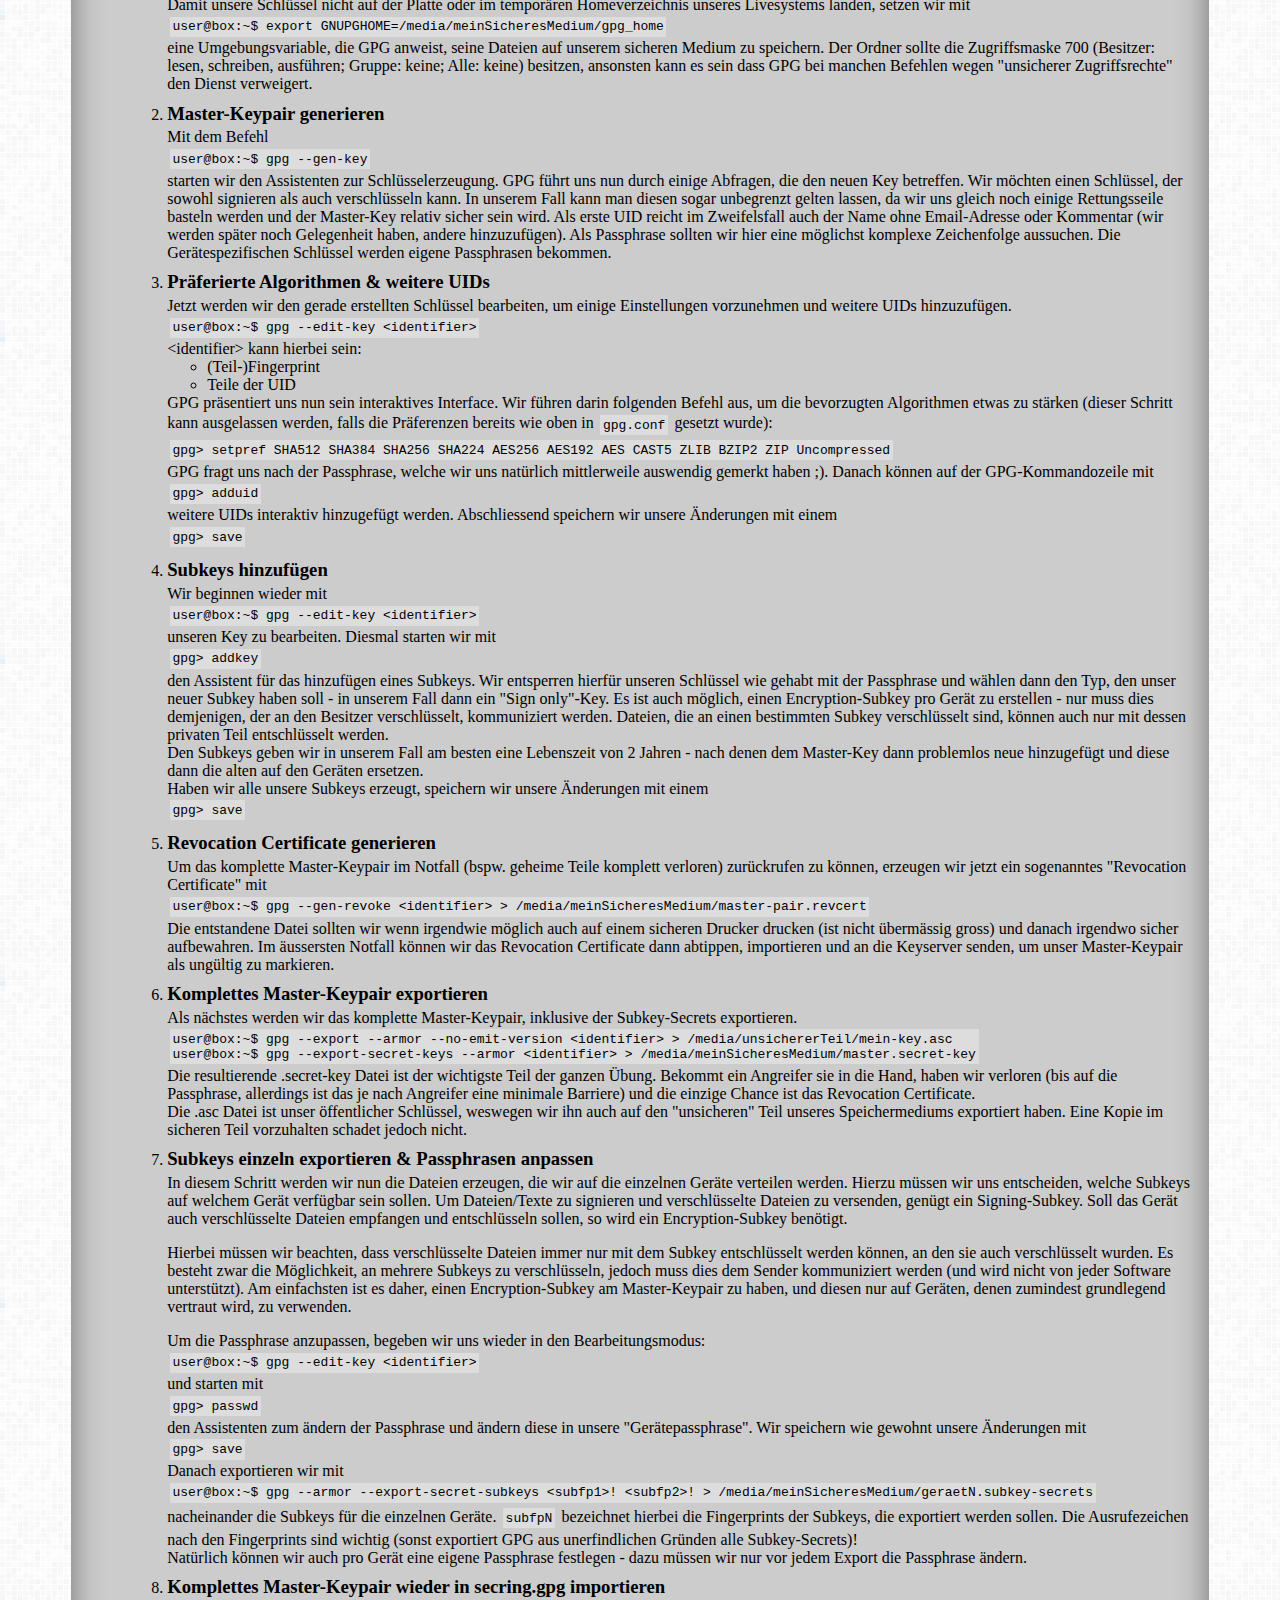
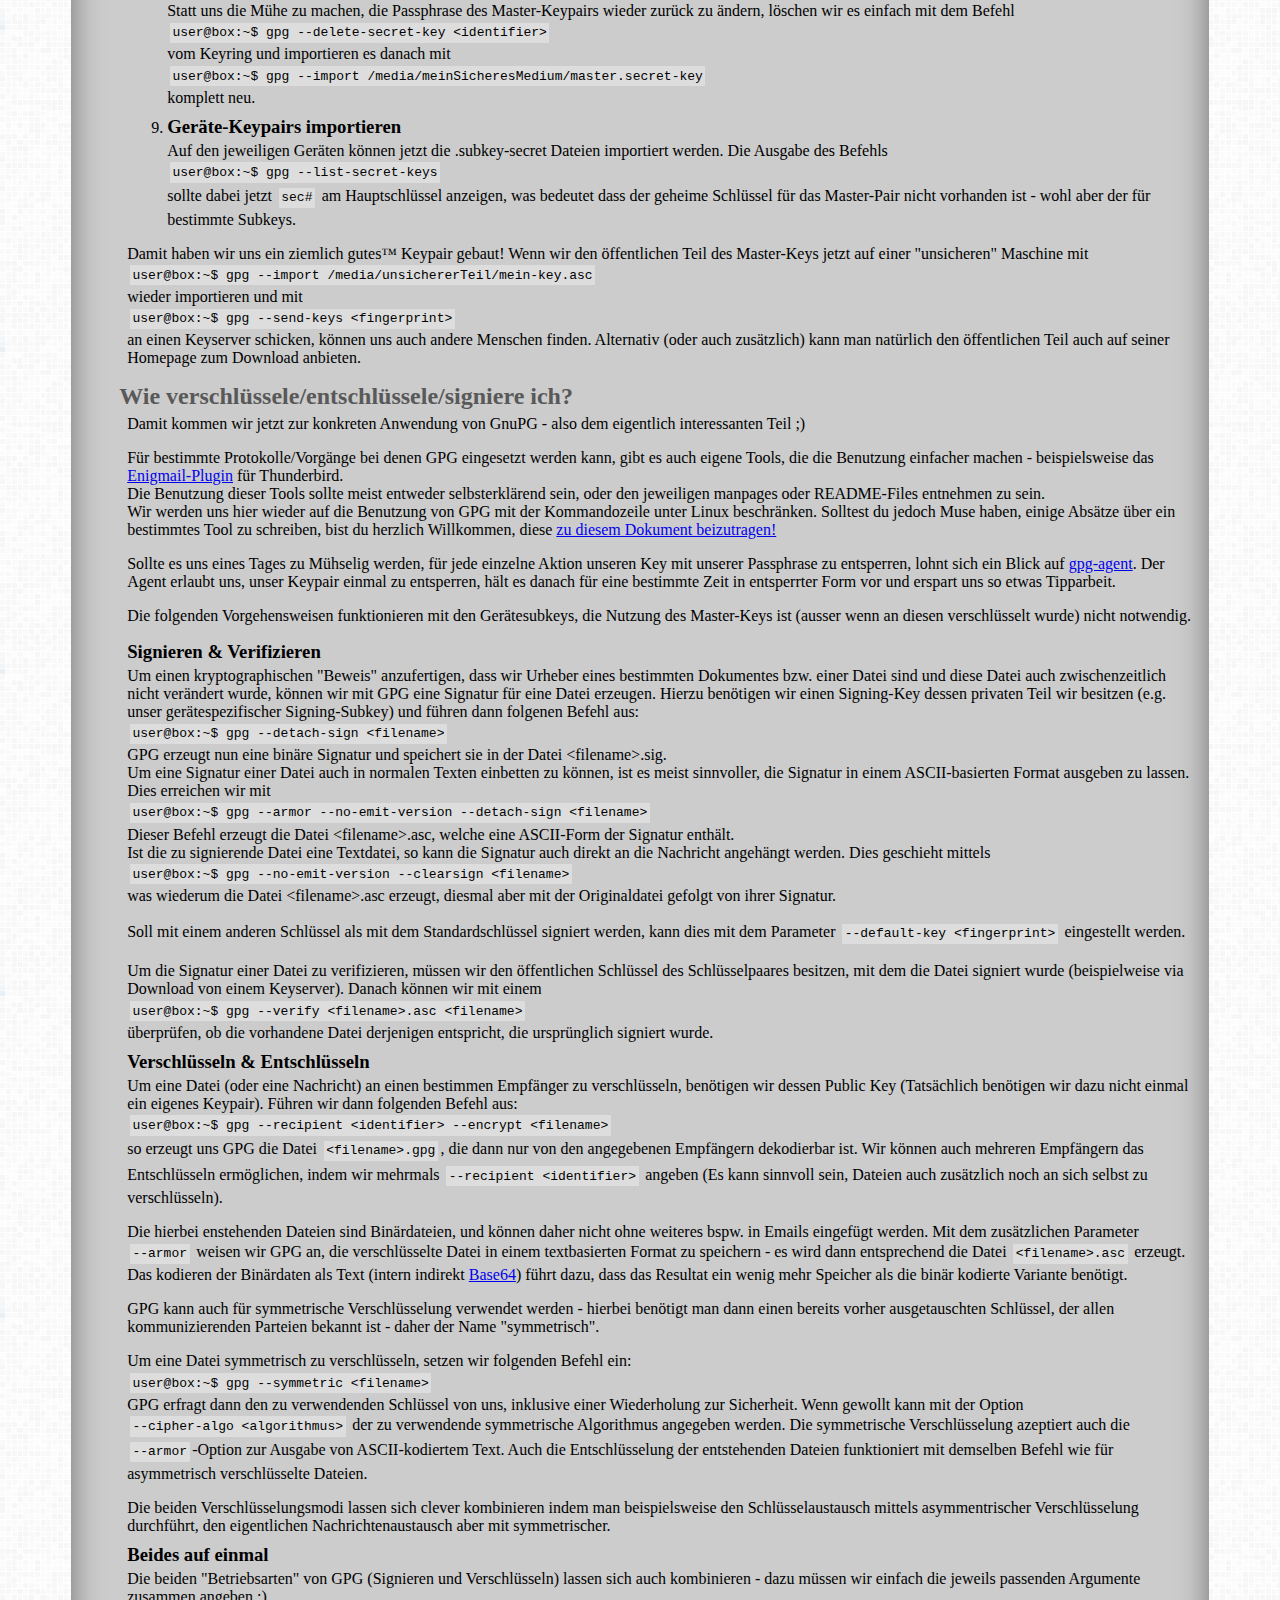
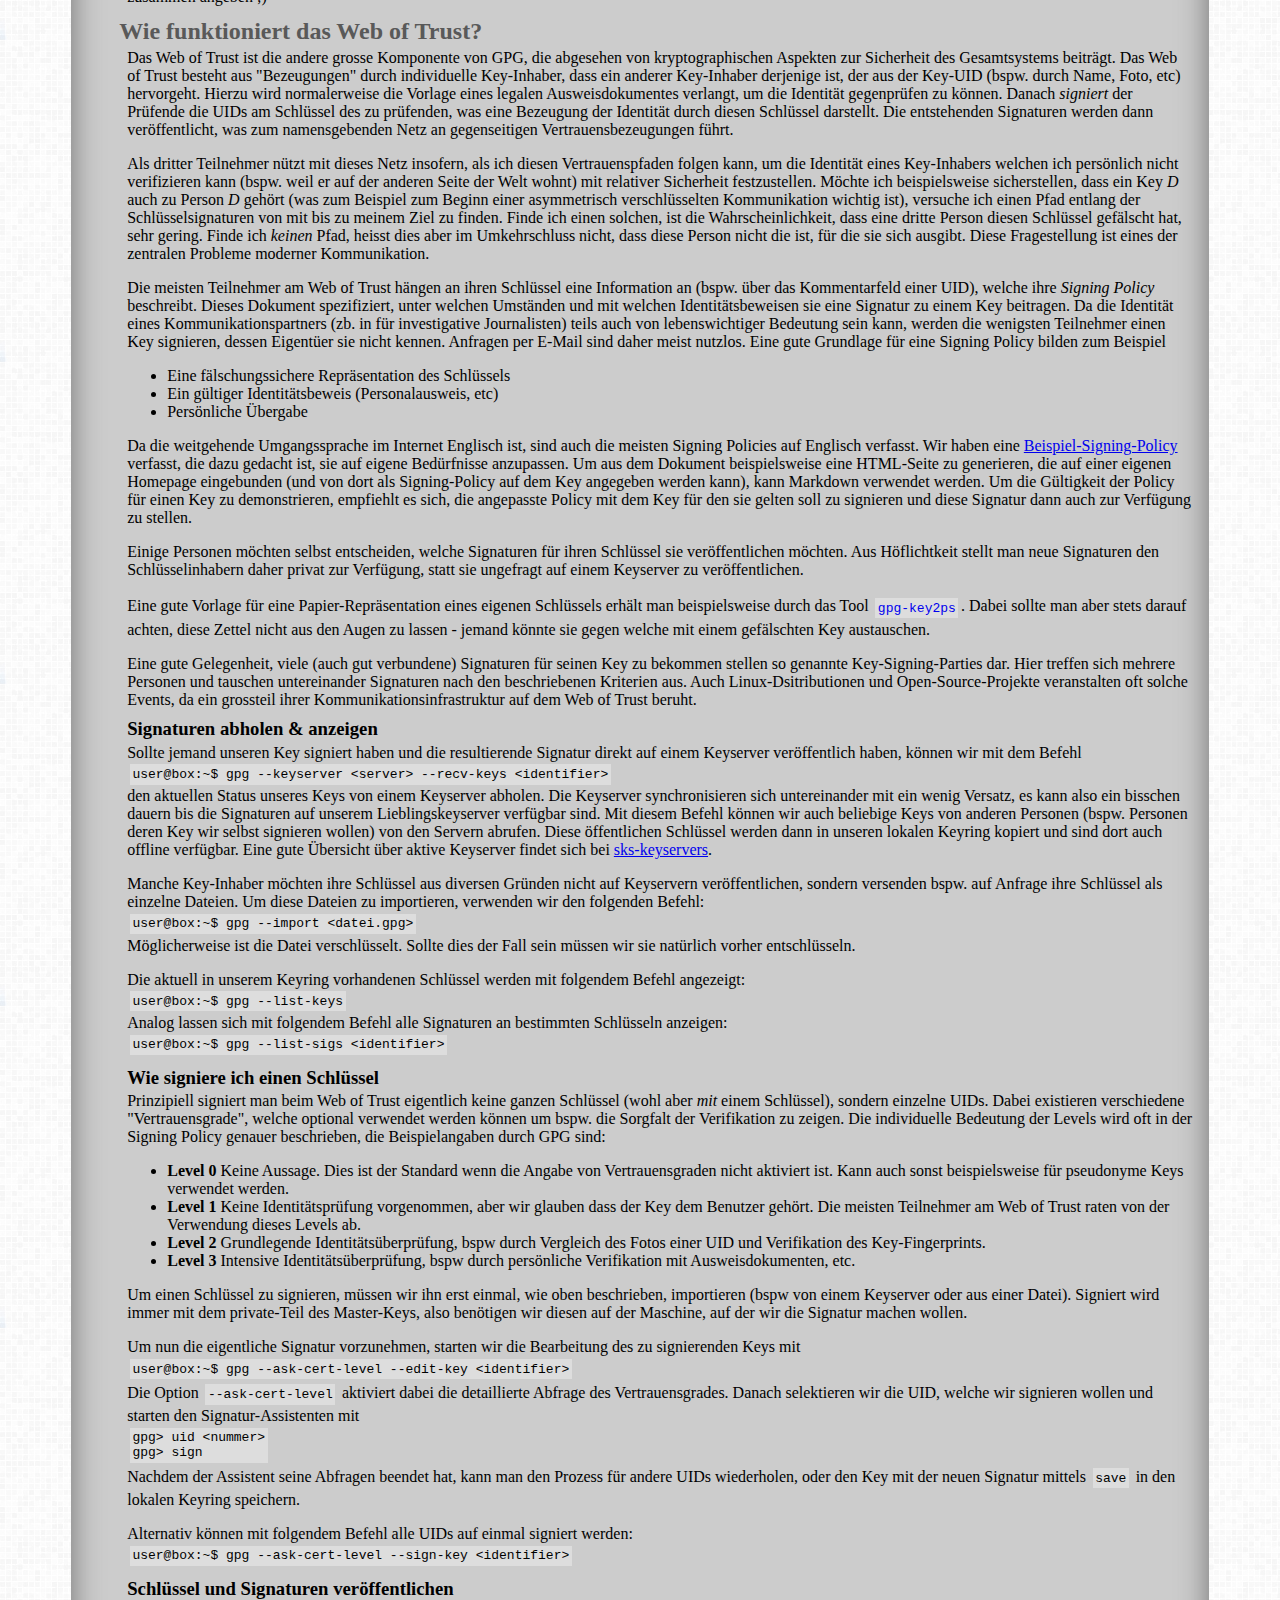
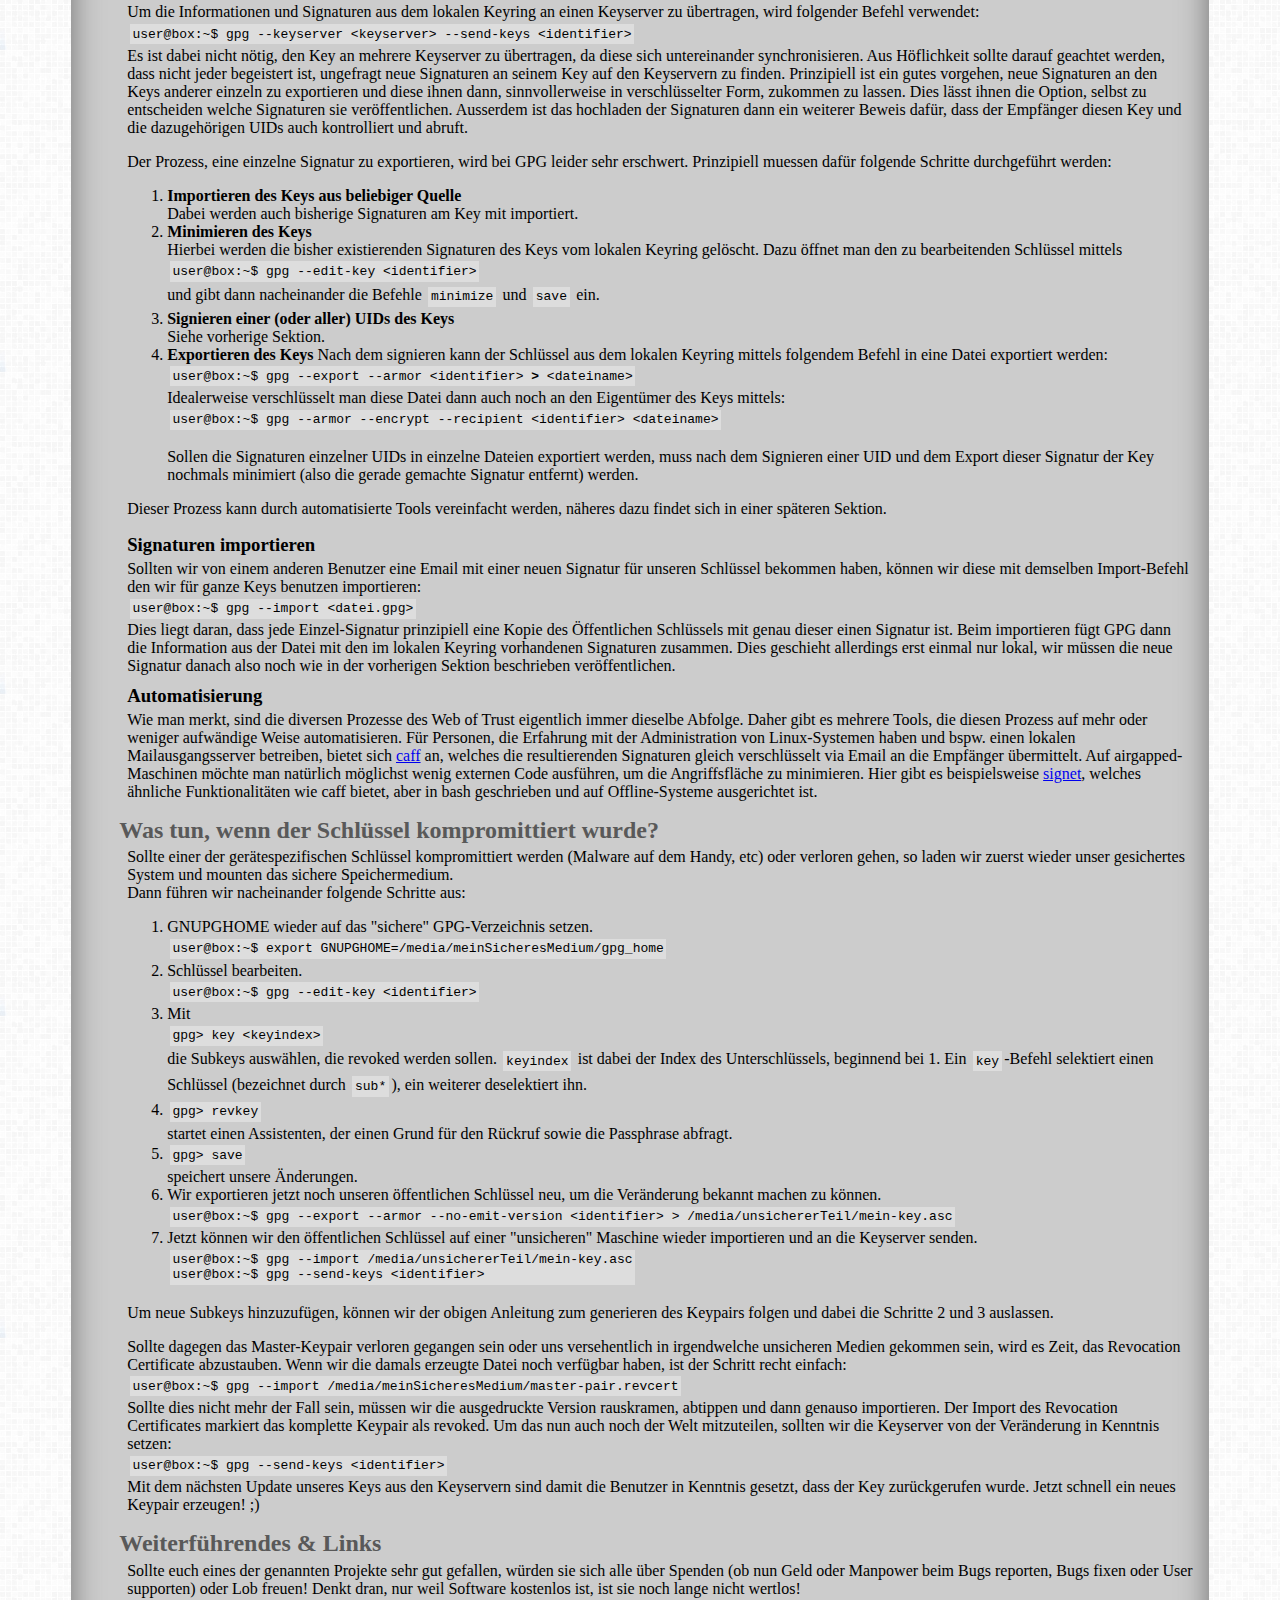
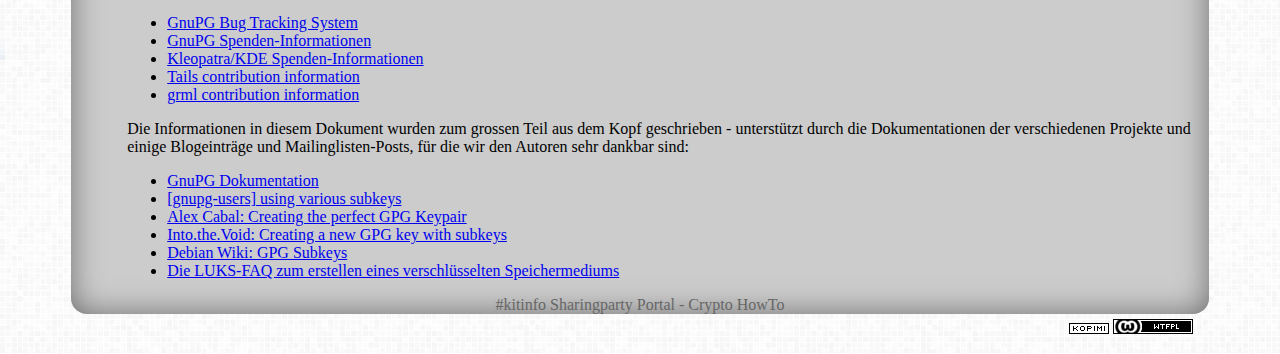
==== commit 2a3d846b: "Add example signing policy (Fixes #7)" ====
--- a/howto-crypto/index.htm
+++ b/howto-crypto/index.htm
@@ -744,6 +744,15 @@
 								<li>Pers&ouml;nliche &Uuml;bergabe</li>
 							</ul>
 
+							<p>
+							Da die weitgehende Umgangssprache im Internet Englisch ist, sind auch die meisten Signing Policies auf Englisch verfasst.
+							Wir haben eine <a href="example-policy.md">Beispiel-Signing-Policy</a> verfasst, die dazu gedacht ist, sie auf eigene Bed&uuml;rfnisse
+							anzupassen. Um aus dem Dokument beispielsweise eine HTML-Seite zu generieren, die auf einer eigenen Homepage eingebunden (und von dort
+							als Signing-Policy auf dem Key angegeben werden kann), kann Markdown verwendet werden. Um die G&uuml;ltigkeit der Policy f&uuml;r einen
+							Key zu demonstrieren, empfiehlt es sich, die angepasste Policy mit dem Key f&uuml;r den sie gelten soll zu signieren und diese Signatur
+							dann auch zur Verf&uuml;gung zu stellen.
+							</p>
+
 							Einige Personen m&ouml;chten selbst entscheiden, welche Signaturen f&uuml;r ihren Schl&uuml;ssel sie ver&ouml;ffentlichen m&ouml;chten.
 							Aus H&ouml;flichtkeit stellt man neue Signaturen den Schl&uuml;sselinhabern daher privat zur Verf&uuml;gung, statt sie ungefragt auf
 							einem Keyserver zu ver&ouml;ffentlichen.
@@ -804,11 +813,12 @@
 								<li>
 									<strong>Level 0</strong>
 									Keine Aussage. Dies ist der Standard wenn die Angabe von Vertrauensgraden nicht aktiviert ist.
+									Kann auch sonst beispielsweise f&uuml;r pseudonyme Keys verwendet werden.
 								</li>
 								<li>
 									<strong>Level 1</strong>
 									Keine Identit&auml;tspr&uuml;fung vorgenommen, aber wir glauben dass der Key dem Benutzer geh&ouml;rt.
-									Kann beispielsweise f&uuml;r pseudonyme Keys verwendet werden.
+									Die meisten Teilnehmer am Web of Trust raten von der Verwendung dieses Levels ab.
 								</li>
 								<li>
 									<strong>Level 2</strong>
@@ -971,7 +981,7 @@
 								<li>
 									Wir exportieren jetzt noch unseren &ouml;ffentlichen Schl&uuml;ssel neu,
 									um die Ver&auml;nderung bekannt machen zu k&ouml;nnen.<br/>
-									<code>user@box:~$ gpg --export --armor --no-emit-version &gt;identifier&lt; > /media/unsichererTeil/mein-key.asc</code><br/>
+									<code>user@box:~$ gpg --export --armor --no-emit-version &lt;identifier&gt; &gt; /media/unsichererTeil/mein-key.asc</code><br/>
 								</li>
 								<li>
 									Jetzt k&ouml;nnen wir den &ouml;ffentlichen Schl&uuml;ssel auf einer
